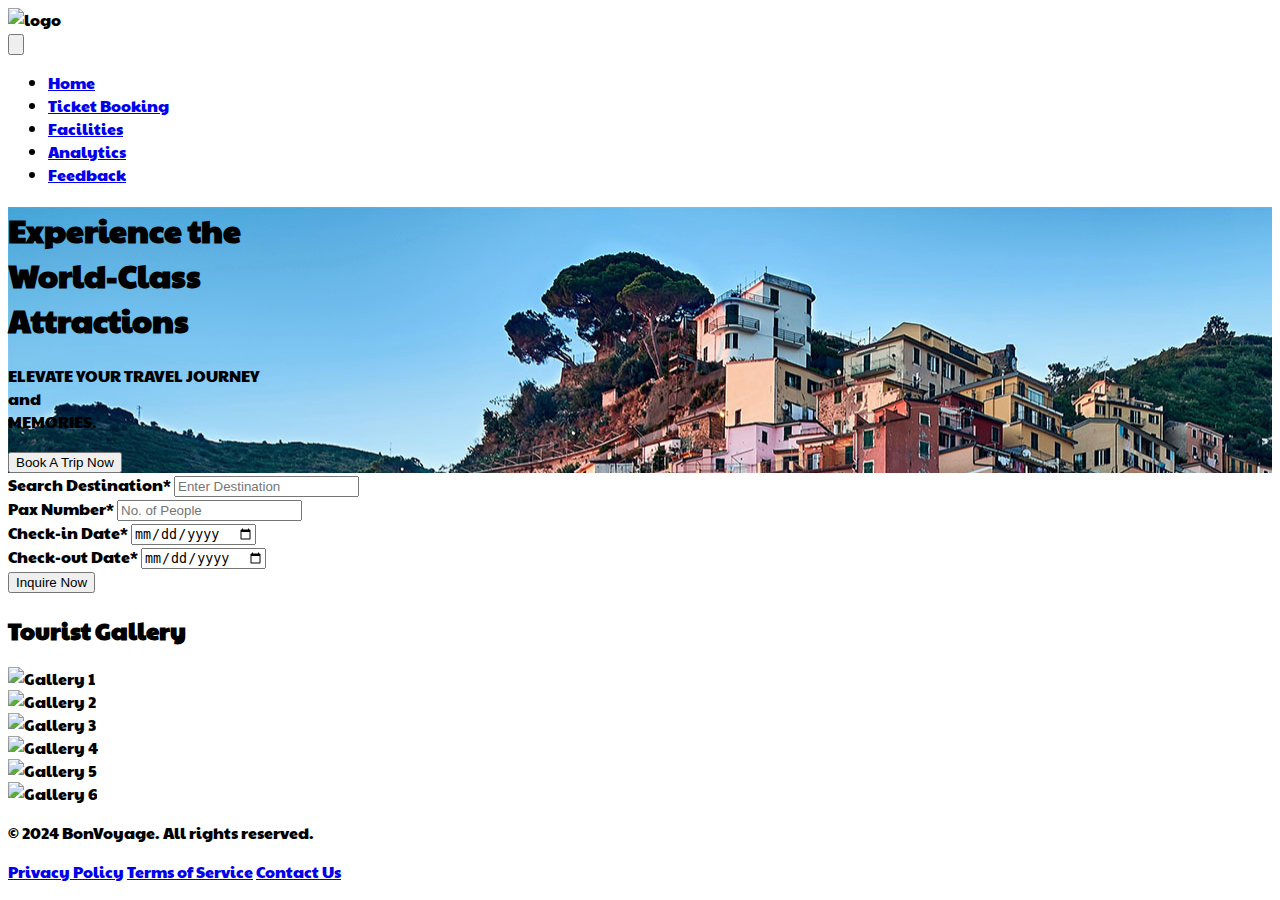
==== index.html @ ceb6a08d "ams init" ====
<!DOCTYPE html>
<html lang="en">

<head>
    <meta charset="UTF-8">
    <meta name="viewport" content="width=device-width, initial-scale=1.0">
    <meta name="description" content="BonVoyage Project">
    <title>BonVoyage | Attractions</title>
    <script src="https://cdn.tailwindcss.com"></script>
    <link href="https://fonts.googleapis.com/css2?family=Paytone+One&display=swap" rel="stylesheet">
    <style>
        body {
            font-family: 'Paytone One', sans-serif;
        }
    </style>
</head>

<body class="bg-gray-100">
    <!-- Header Section -->
    <div class="header-home">
        <header class="bg-white shadow ">
            <div class="container mx-auto px-6 py-4 flex justify-between items-center relative">
                <img src="logo.png" alt="logo" class="h-12">
                <div>
                    <button id="menu-toggle" class="block md:hidden text-gray-800 focus:outline-none">
                        <svg class="h-6 w-6" xmlns="http://www.w3.org/2000/svg" fill="none" viewBox="0 0 24 24"
                            stroke="currentColor">
                            <path stroke-linecap="round" stroke-linejoin="round" stroke-width="2"
                                d="M4 6h16M4 12h16M4 18h16" />
                        </svg>
                    </button>
                    <nav id="navbar"
                        class="hidden md:flex space-x-6 text-lg md:static absolute bg-white  w-ful md:w-auto shadow md:shadow-none z-10 -translate-x-full md:translate-x-0">
                        <ul class="flex flex-col md:flex-row md:space-x-6">
                            <li><a href="#" class="text-gray-800 hover:text-blue-500 block px-4 py-2">Home</a></li>
                            <li><a href="#" class="text-gray-800 hover:text-blue-500 block px-4 py-2">Ticket Booking</a>
                            </li>
                            <li><a href="#" class="text-gray-800 hover:text-blue-500 block px-4 py-2">Facilities</a>
                            </li>
                            <li><a href="#" class="text-gray-800 hover:text-blue-500 block px-4 py-2">Analytics</a></li>
                            <li><a href="#" class="text-gray-800 hover:text-blue-500 block px-4 py-2">Feedback</a></li>
                        </ul>
                    </nav>
                </div>
            </div>
        </header>

        <!-- Hero Section -->
        <div class="bg-cover bg-center h-screen" style="background-image: url('home_slider.jpg');">
            <div class="flex items-center justify-center h-full bg-black bg-opacity-50">
                <div class="text-center text-white">
                    <h1 class="text-5xl font-bold mb-4">Experience the<br>World-Class<br>Attractions</h1>
                    <p class="text-xl mb-6">ELEVATE YOUR TRAVEL JOURNEY<br>and<br>MEMORIES.</p>
                    <button class="bg-blue-500 hover:bg-blue-700 text-white font-bold py-2 px-4 rounded">Book A Trip
                        Now</button>
                </div>
            </div>
        </div>

    </div>

    <!-- Tour Search Section -->
    <section class="py-12">
        <div class="container mx-auto px-6">
            <form action="" class="bg-white shadow rounded-lg p-6 grid grid-cols-1 md:grid-cols-2 gap-6">
                <div>
                    <label for="destination" class="block text-sm font-medium text-gray-700">Search Destination*</label>
                    <input type="text" name="destination" id="destination" placeholder="Enter Destination"
                        class="mt-1 block w-full px-4 py-2 border border-gray-300 rounded-md shadow-sm focus:ring-blue-500 focus:border-blue-500">
                </div>
                <div>
                    <label for="people" class="block text-sm font-medium text-gray-700">Pax Number*</label>
                    <input type="number" name="people" id="people" placeholder="No. of People"
                        class="mt-1 block w-full px-4 py-2 border border-gray-300 rounded-md shadow-sm focus:ring-blue-500 focus:border-blue-500">
                </div>
                <div>
                    <label for="checkin" class="block text-sm font-medium text-gray-700">Check-in Date*</label>
                    <input type="date" name="checkin" id="checkin"
                        class="mt-1 block w-full px-4 py-2 border border-gray-300 rounded-md shadow-sm focus:ring-blue-500 focus:border-blue-500">
                </div>
                <div>
                    <label for="checkout" class="block text-sm font-medium text-gray-700">Check-out Date*</label>
                    <input type="date" name="checkout" id="checkout"
                        class="mt-1 block w-full px-4 py-2 border border-gray-300 rounded-md shadow-sm focus:ring-blue-500 focus:border-blue-500">
                </div>
                <div class="col-span-1 md:col-span-2 text-center">
                    <button type="submit"
                        class="bg-blue-500 hover:bg-blue-700 text-white font-bold py-2 px-4 rounded">Inquire
                        Now</button>
                </div>
            </form>
        </div>
    </section>

    <!-- Tourist Gallery Section -->
    <section class="py-12 bg-gray-50">
        <div class="container mx-auto px-6">
            <h2 class="text-3xl font-bold text-center mb-8">Tourist Gallery</h2>
            <div class="grid grid-cols-1 sm:grid-cols-2 md:grid-cols-3 gap-6">
                <div class="overflow-hidden rounded-lg shadow-lg">
                    <img src="gallery1.jpg" alt="Gallery 1" class="w-full h-64 object-cover">
                </div>
                <div class="overflow-hidden rounded-lg shadow-lg">
                    <img src="gallery2.jpg" alt="Gallery 2" class="w-full h-64 object-cover">
                </div>
                <div class="overflow-hidden rounded-lg shadow-lg">
                    <img src="gallery3.jpg" alt="Gallery 3" class="w-full h-64 object-cover">
                </div>
                <div class="overflow-hidden rounded-lg shadow-lg">
                    <img src="gallery4.jpg" alt="Gallery 4" class="w-full h-64 object-cover">
                </div>
                <div class="overflow-hidden rounded-lg shadow-lg">
                    <img src="gallery5.jpg" alt="Gallery 5" class="w-full h-64 object-cover">
                </div>
                <div class="overflow-hidden rounded-lg shadow-lg">
                    <img src="gallery6.jpg" alt="Gallery 6" class="w-full h-64 object-cover">
                </div>
            </div>
        </div>
    </section>

    <!-- Footer Section -->
    <footer class="bg-gray-800 py-6">
        <div class="container mx-auto px-6 text-center text-white">
            <p>&copy; 2024 BonVoyage. All rights reserved.</p>
            <div class="mt-4 flex justify-center space-x-4">
                <a href="#" class="text-gray-400 hover:text-white">Privacy Policy</a>
                <a href="#" class="text-gray-400 hover:text-white">Terms of Service</a>
                <a href="#" class="text-gray-400 hover:text-white">Contact Us</a>
            </div>
        </div>
    </footer>

    <script>
        const menuToggle = document.getElementById('menu-toggle');
        const navbar = document.getElementById('navbar');

        menuToggle.addEventListener('click', () => {
            navbar.classList.toggle('hidden');
        });
    </script>
</body>

</html>
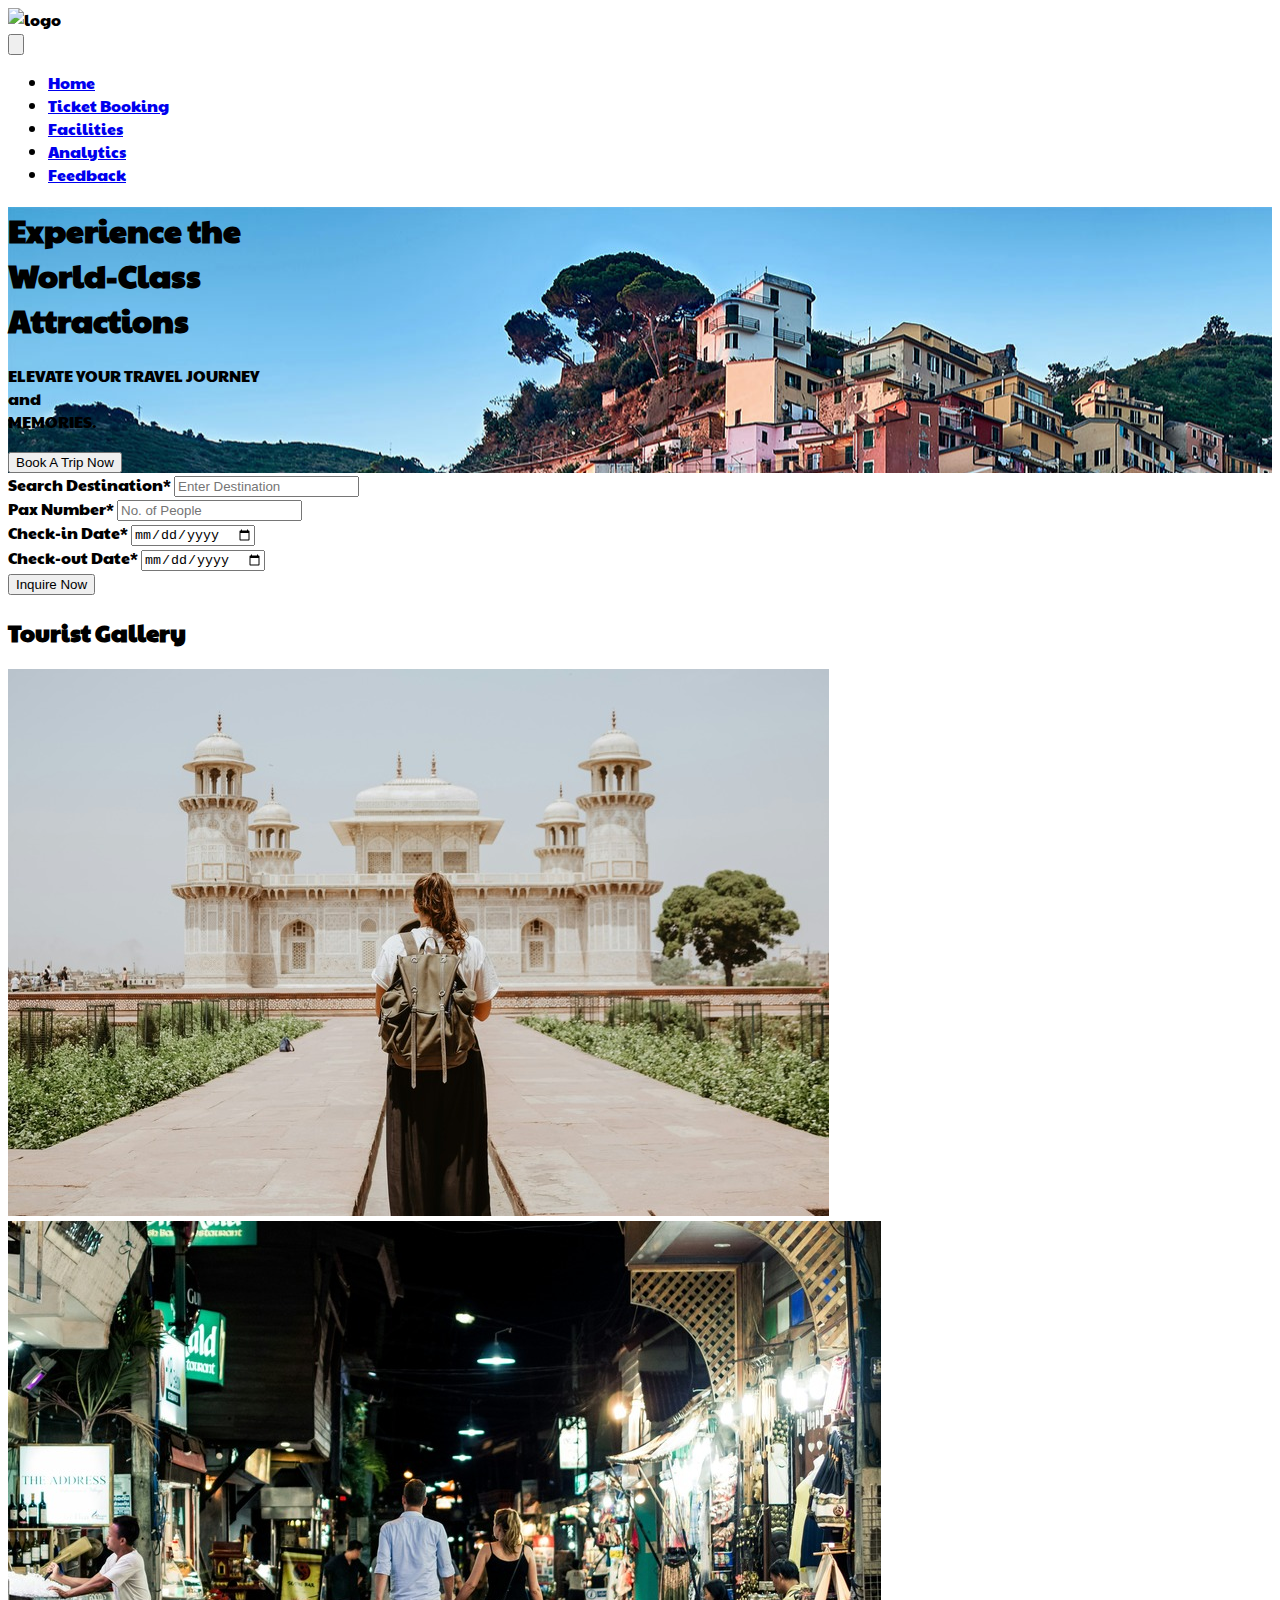
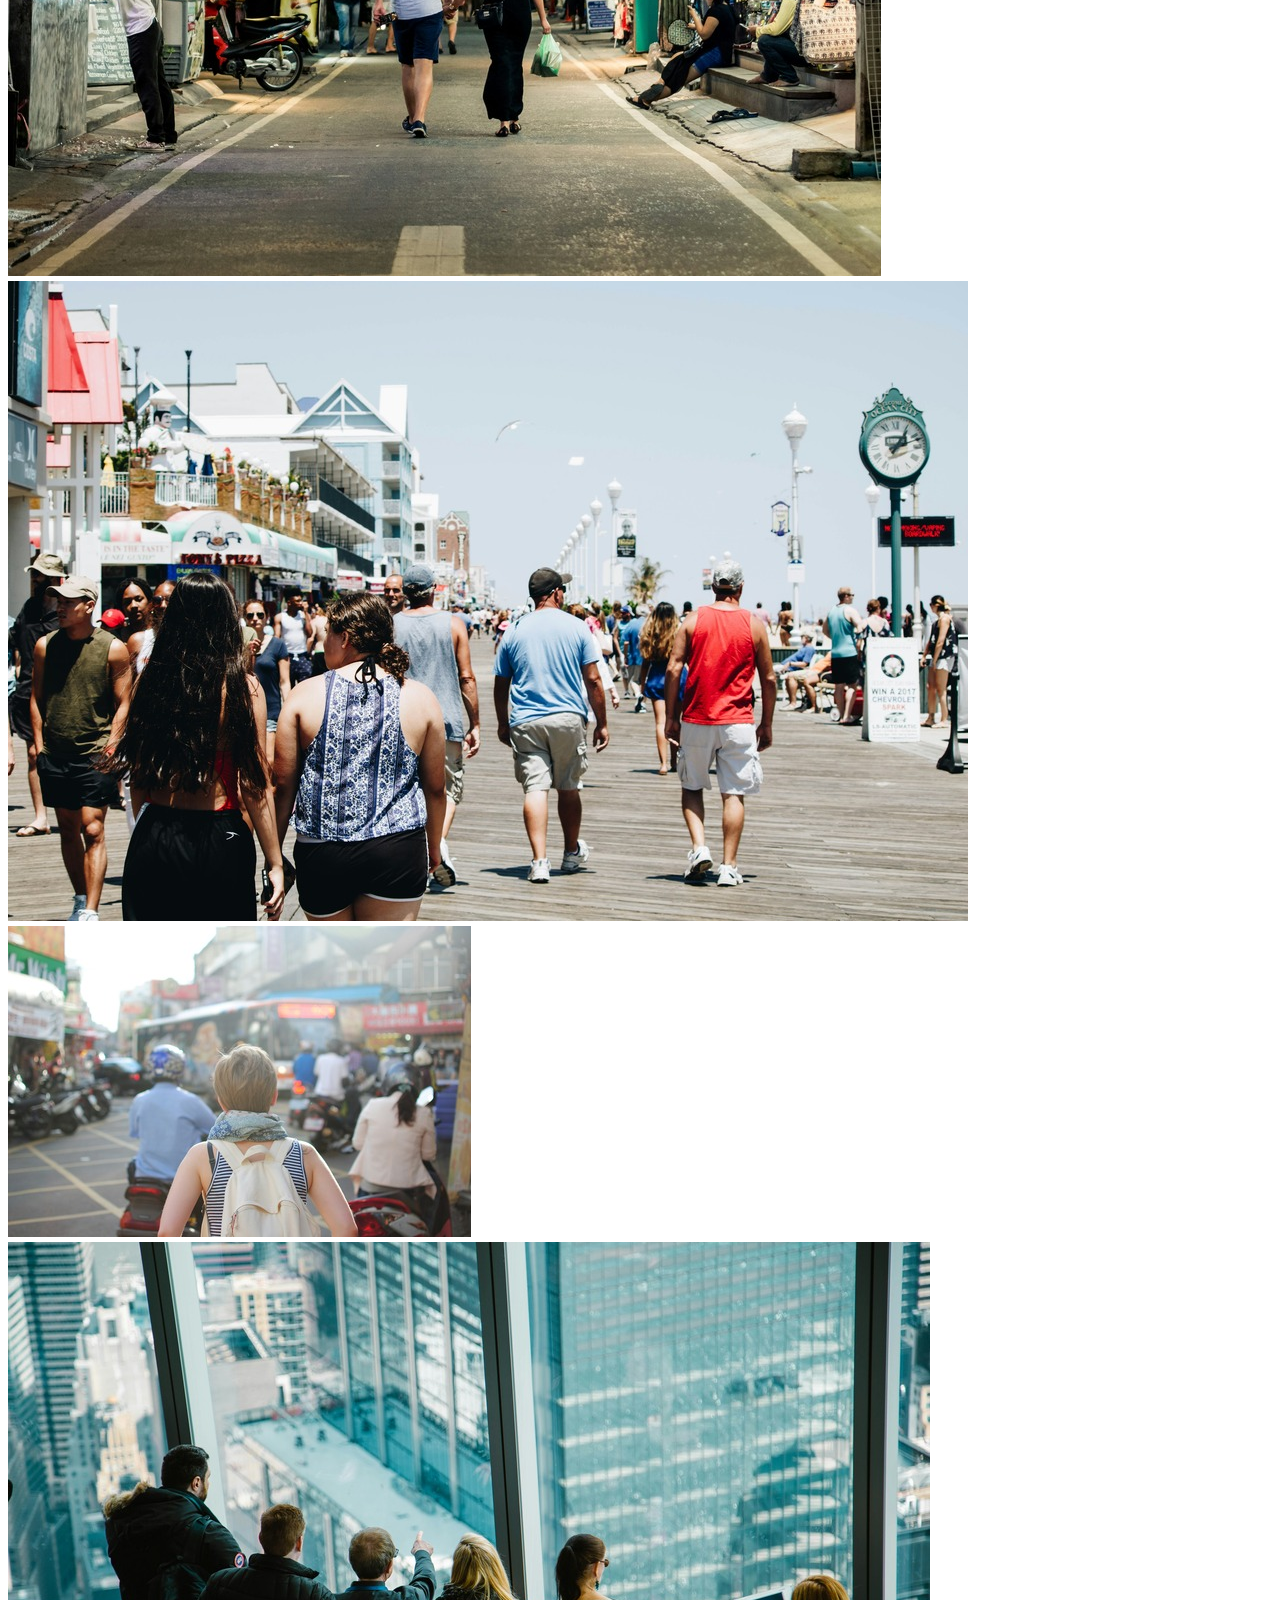
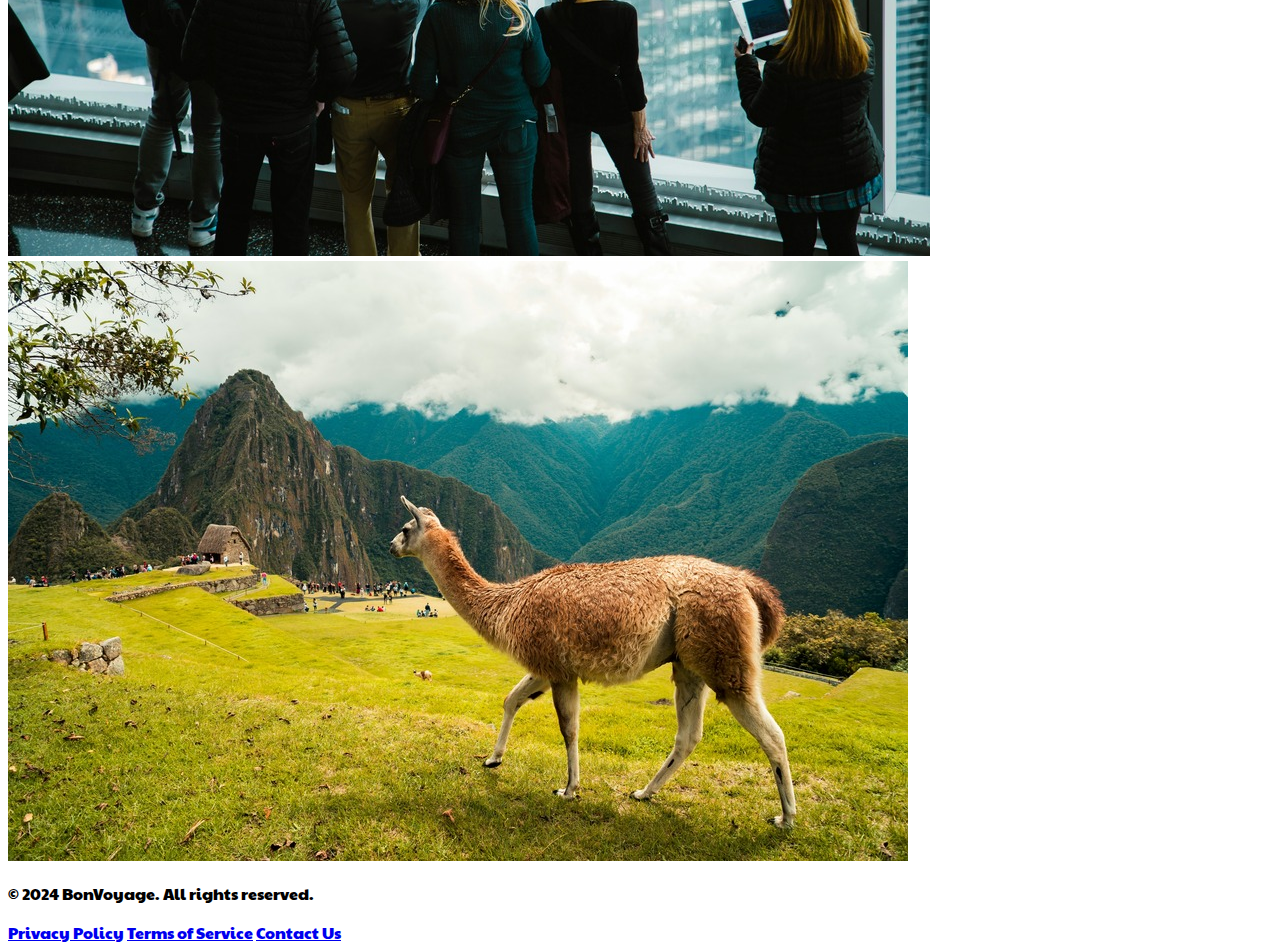
==== commit 2c566f43: "added gallery images" ====
--- a/index.html
+++ b/index.html
@@ -98,22 +98,22 @@
             <h2 class="text-3xl font-bold text-center mb-8">Tourist Gallery</h2>
             <div class="grid grid-cols-1 sm:grid-cols-2 md:grid-cols-3 gap-6">
                 <div class="overflow-hidden rounded-lg shadow-lg">
-                    <img src="gallery1.jpg" alt="Gallery 1" class="w-full h-64 object-cover">
+                    <img src="assets/gallery1.jpg" alt="Gallery 1" class="w-full h-64 object-cover">
                 </div>
                 <div class="overflow-hidden rounded-lg shadow-lg">
-                    <img src="gallery2.jpg" alt="Gallery 2" class="w-full h-64 object-cover">
+                    <img src="assets/gallery2.jpg" alt="Gallery 2" class="w-full h-64 object-cover">
                 </div>
                 <div class="overflow-hidden rounded-lg shadow-lg">
-                    <img src="gallery3.jpg" alt="Gallery 3" class="w-full h-64 object-cover">
+                    <img src="assets/gallery3.jpg" alt="Gallery 3" class="w-full h-64 object-cover">
                 </div>
                 <div class="overflow-hidden rounded-lg shadow-lg">
-                    <img src="gallery4.jpg" alt="Gallery 4" class="w-full h-64 object-cover">
+                    <img src="assets/gallery4.jpg" alt="Gallery 4" class="w-full h-64 object-cover">
                 </div>
                 <div class="overflow-hidden rounded-lg shadow-lg">
-                    <img src="gallery5.jpg" alt="Gallery 5" class="w-full h-64 object-cover">
+                    <img src="assets/gallery5.jpg" alt="Gallery 5" class="w-full h-64 object-cover">
                 </div>
                 <div class="overflow-hidden rounded-lg shadow-lg">
-                    <img src="gallery6.jpg" alt="Gallery 6" class="w-full h-64 object-cover">
+                    <img src="assets/gallery6.jpg" alt="Gallery 6" class="w-full h-64 object-cover">
                 </div>
             </div>
         </div>
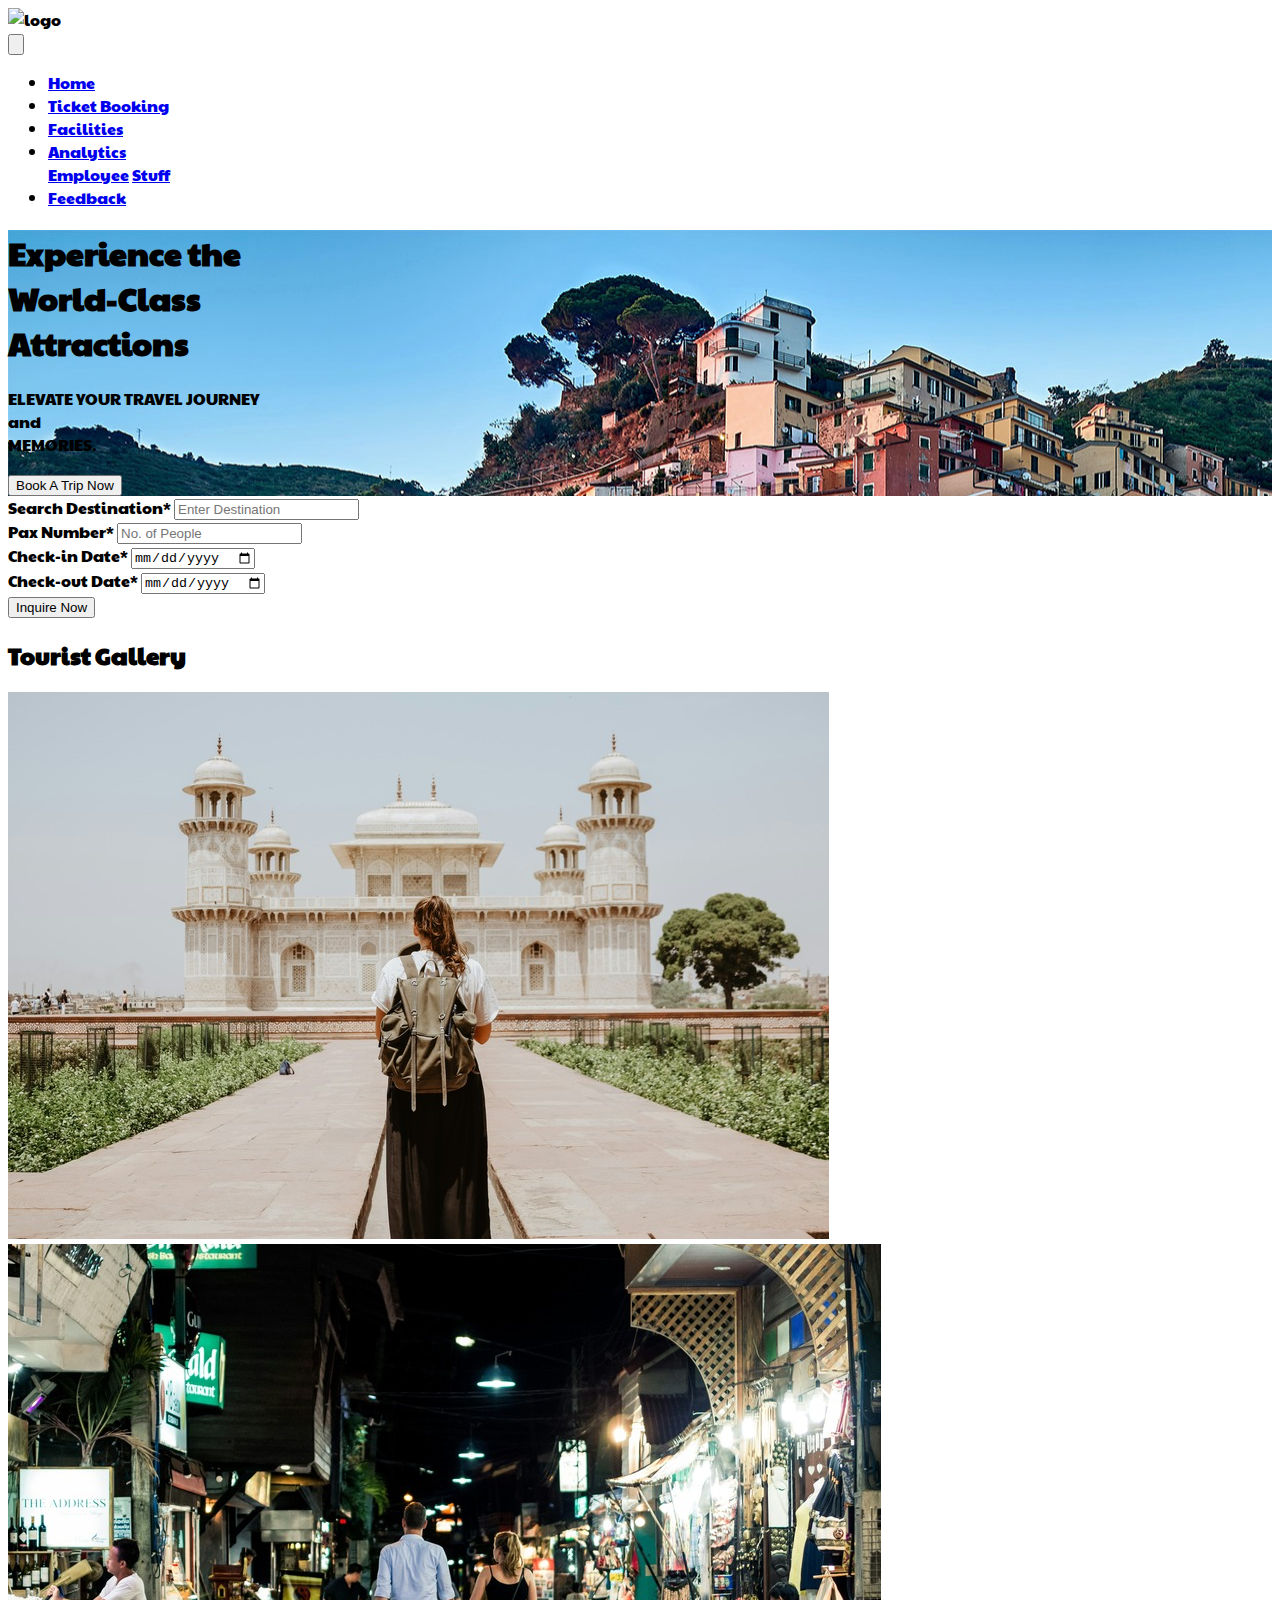
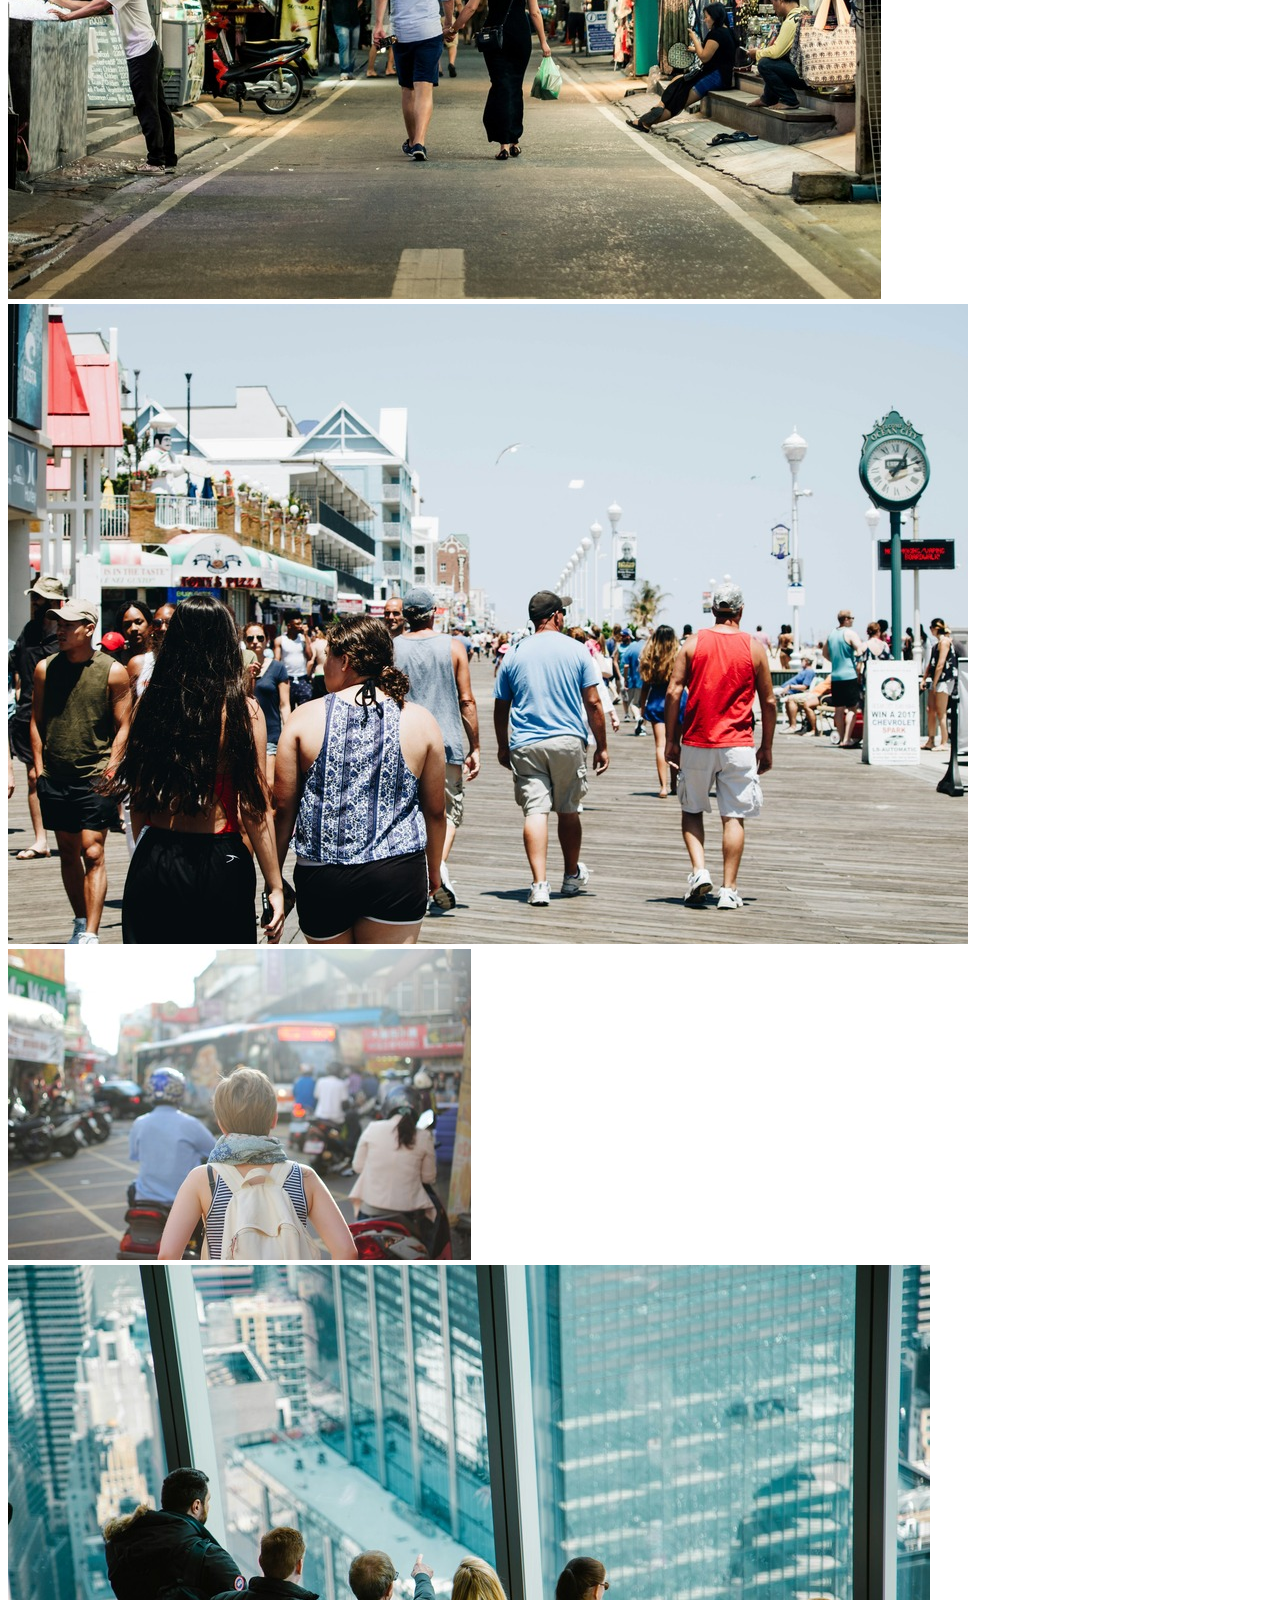
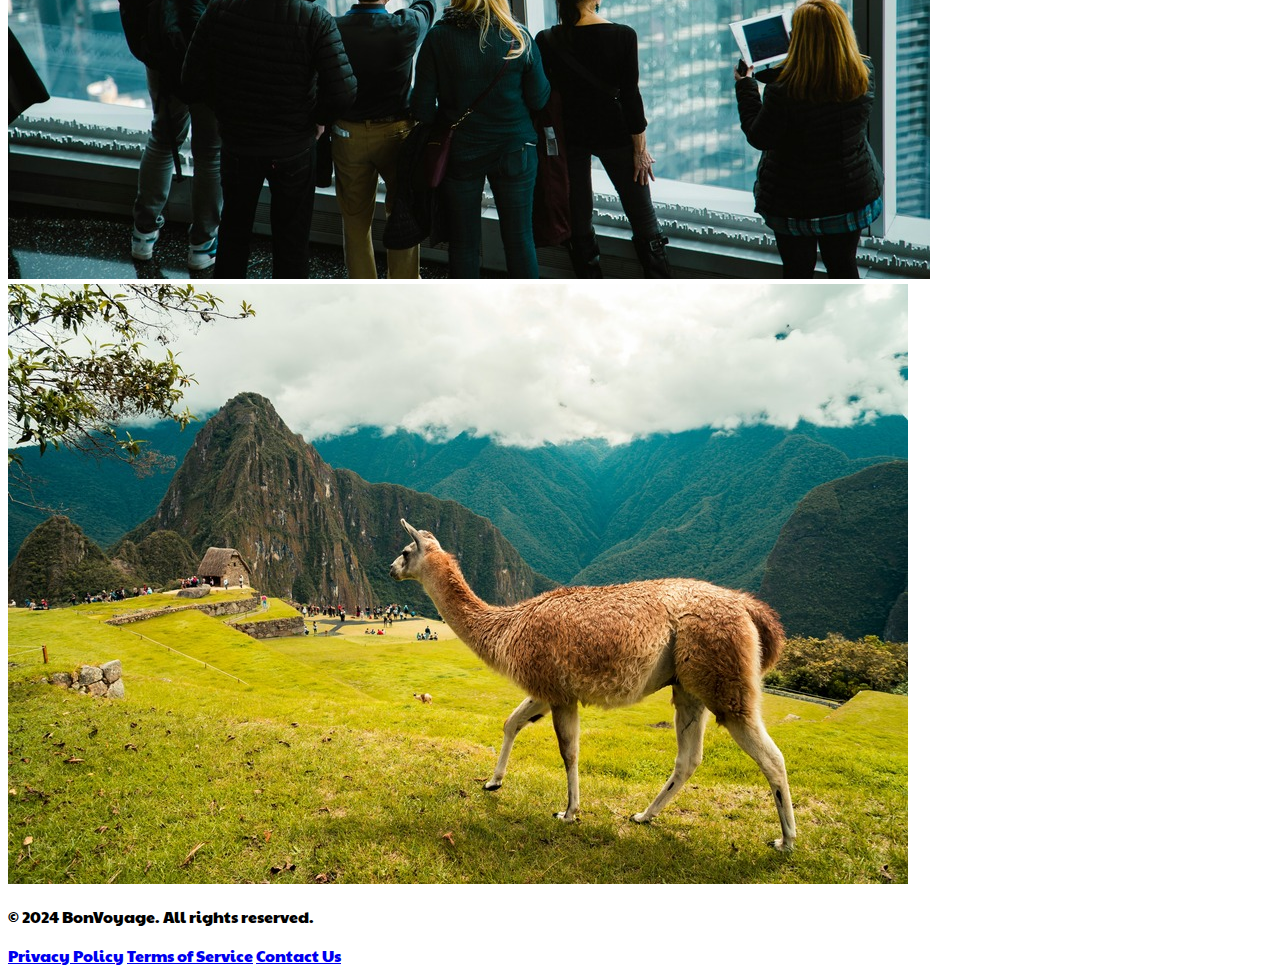
==== commit e5d35d82: "added pages and sys structure" ====
--- a/index.html
+++ b/index.html
@@ -32,13 +32,15 @@
                     <nav id="navbar"
                         class="hidden md:flex space-x-6 text-lg md:static absolute bg-white  w-ful md:w-auto shadow md:shadow-none z-10 -translate-x-full md:translate-x-0">
                         <ul class="flex flex-col md:flex-row md:space-x-6">
-                            <li><a href="#" class="text-gray-800 hover:text-blue-500 block px-4 py-2">Home</a></li>
-                            <li><a href="#" class="text-gray-800 hover:text-blue-500 block px-4 py-2">Ticket Booking</a>
+                            <li><a href="/" class="text-gray-800 hover:text-blue-500 block px-4 py-2">Home</a></li>
+                            <li><a href="/pages/ticket-booking.html" class="text-gray-800 hover:text-blue-500 block px-4 py-2">Ticket Booking</a>
                             </li>
-                            <li><a href="#" class="text-gray-800 hover:text-blue-500 block px-4 py-2">Facilities</a>
+                            <li><a href="/pages/facilities.html" class="text-gray-800 hover:text-blue-500 block px-4 py-2">Facilities</a>
                             </li>
-                            <li><a href="#" class="text-gray-800 hover:text-blue-500 block px-4 py-2">Analytics</a></li>
-                            <li><a href="#" class="text-gray-800 hover:text-blue-500 block px-4 py-2">Feedback</a></li>
+                            <li><a href="/pages/analytics.html" class="text-gray-800 hover:text-blue-500 block px-4 py-2">Analytics</a></li>
+                            <a href="/pages/employee.html" class="text-gray-800 hover:text-blue-500">Employee</a>
+                            <a href="/pages/stuff.html" class="text-gray-800 hover:text-blue-500">Stuff</a>
+                            <li><a href="/pages/feedback.html" class="text-gray-800 hover:text-blue-500 block px-4 py-2">Feedback</a></li>
                         </ul>
                     </nav>
                 </div>
@@ -131,14 +133,7 @@
         </div>
     </footer>
 
-    <script>
-        const menuToggle = document.getElementById('menu-toggle');
-        const navbar = document.getElementById('navbar');
-
-        menuToggle.addEventListener('click', () => {
-            navbar.classList.toggle('hidden');
-        });
-    </script>
+    <script src="/js/main.js"></script>
 </body>
 
 </html>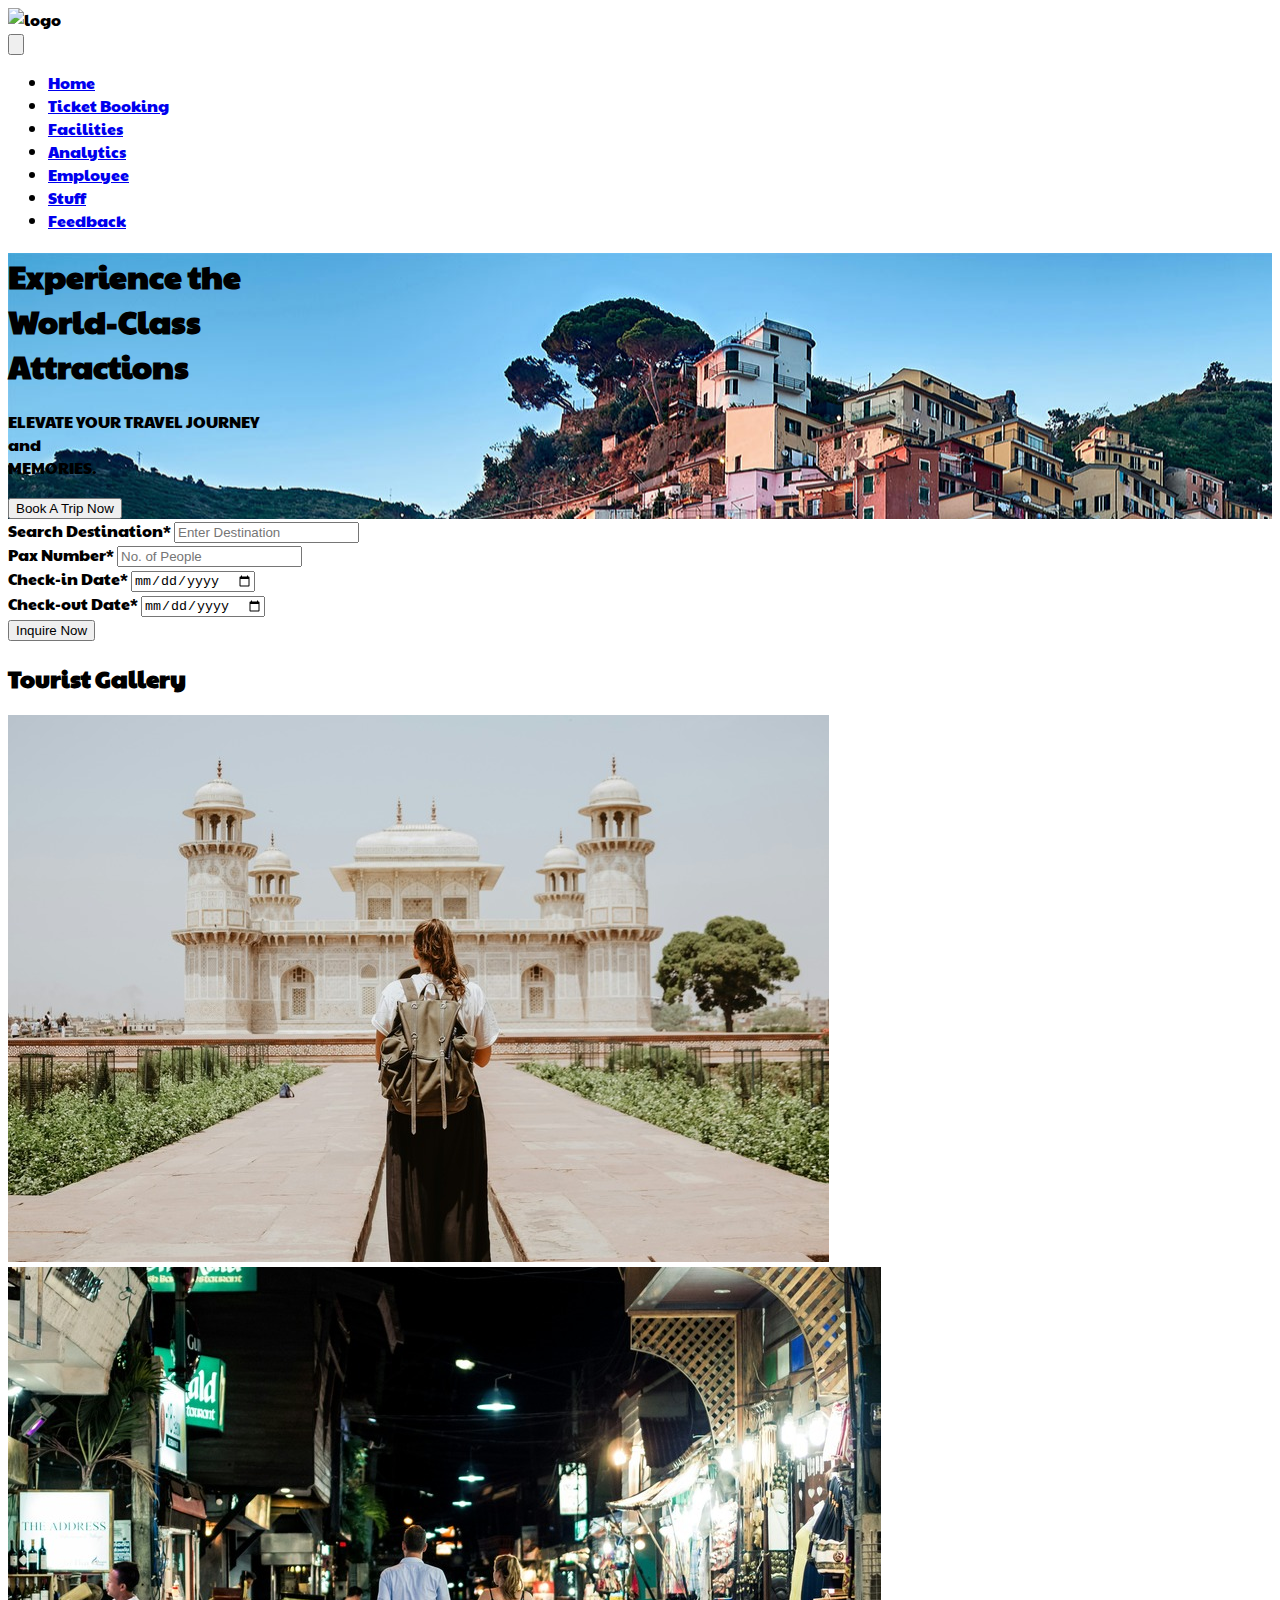
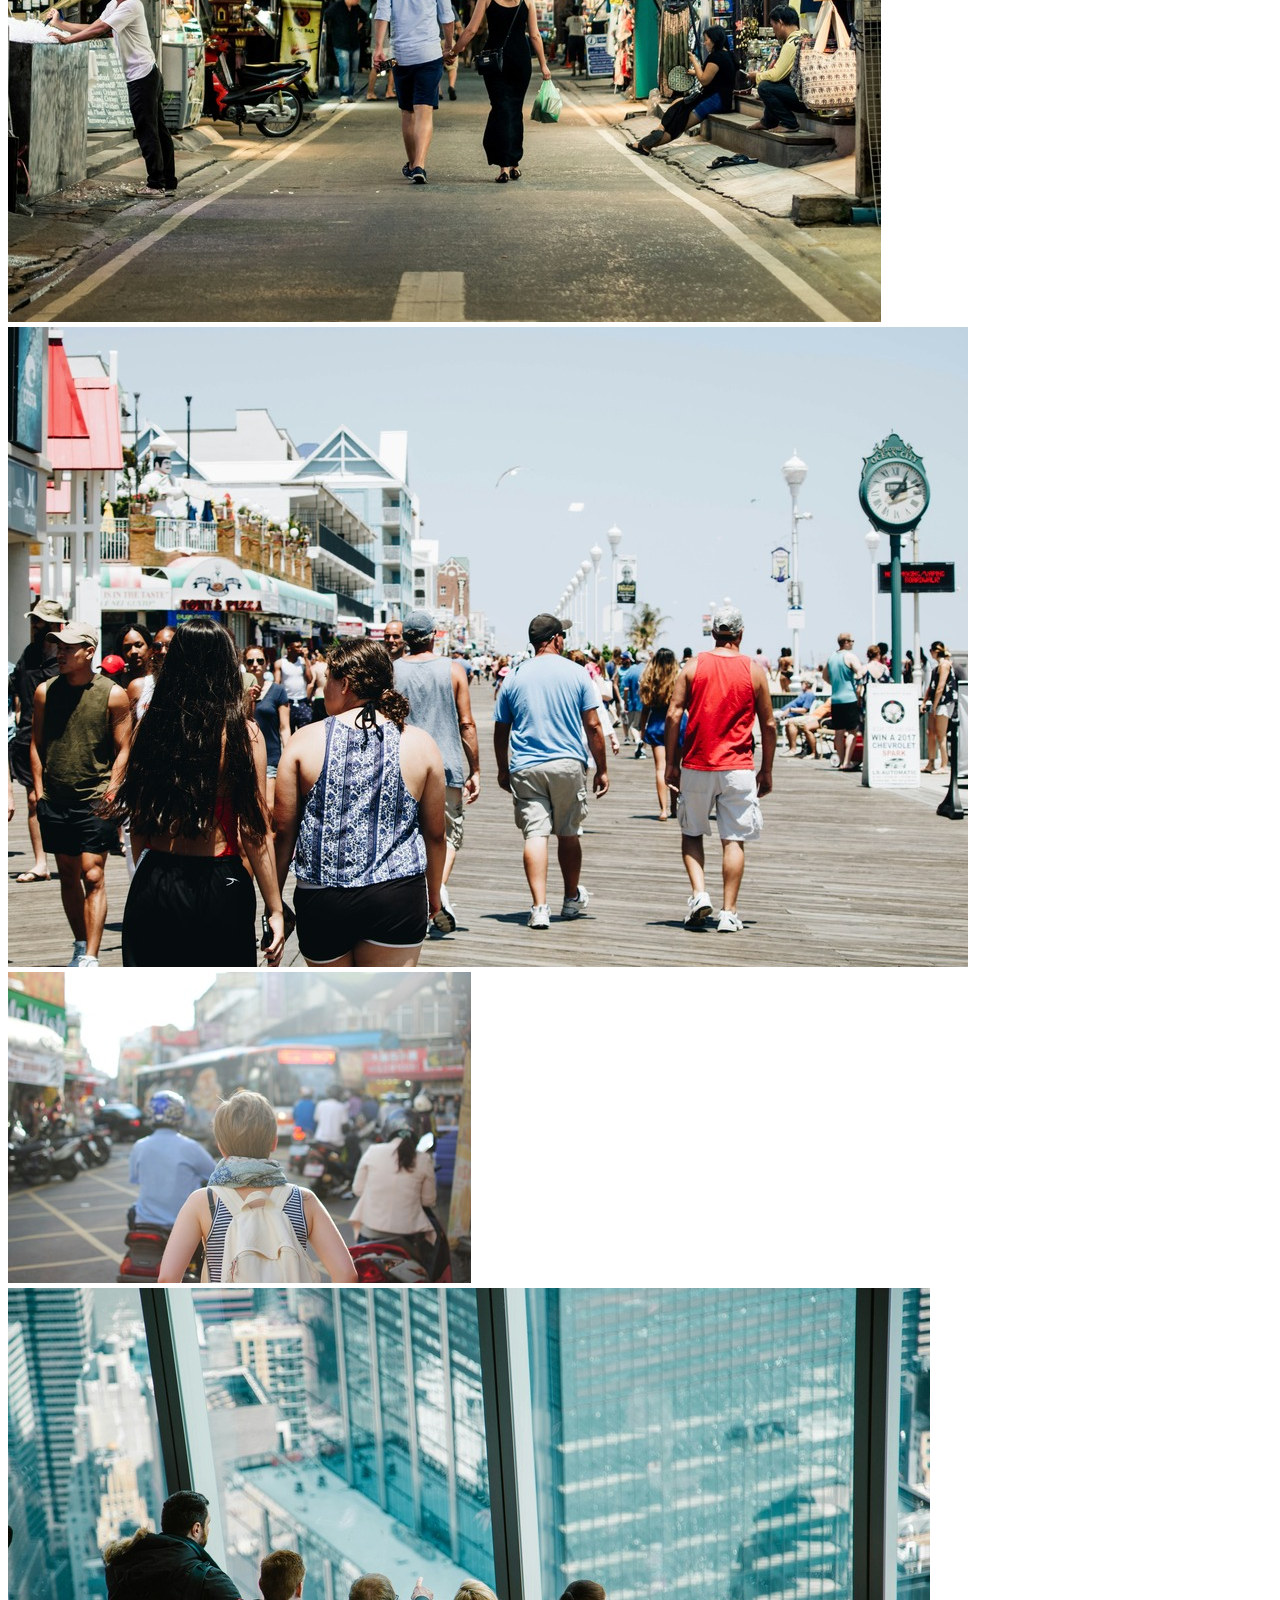
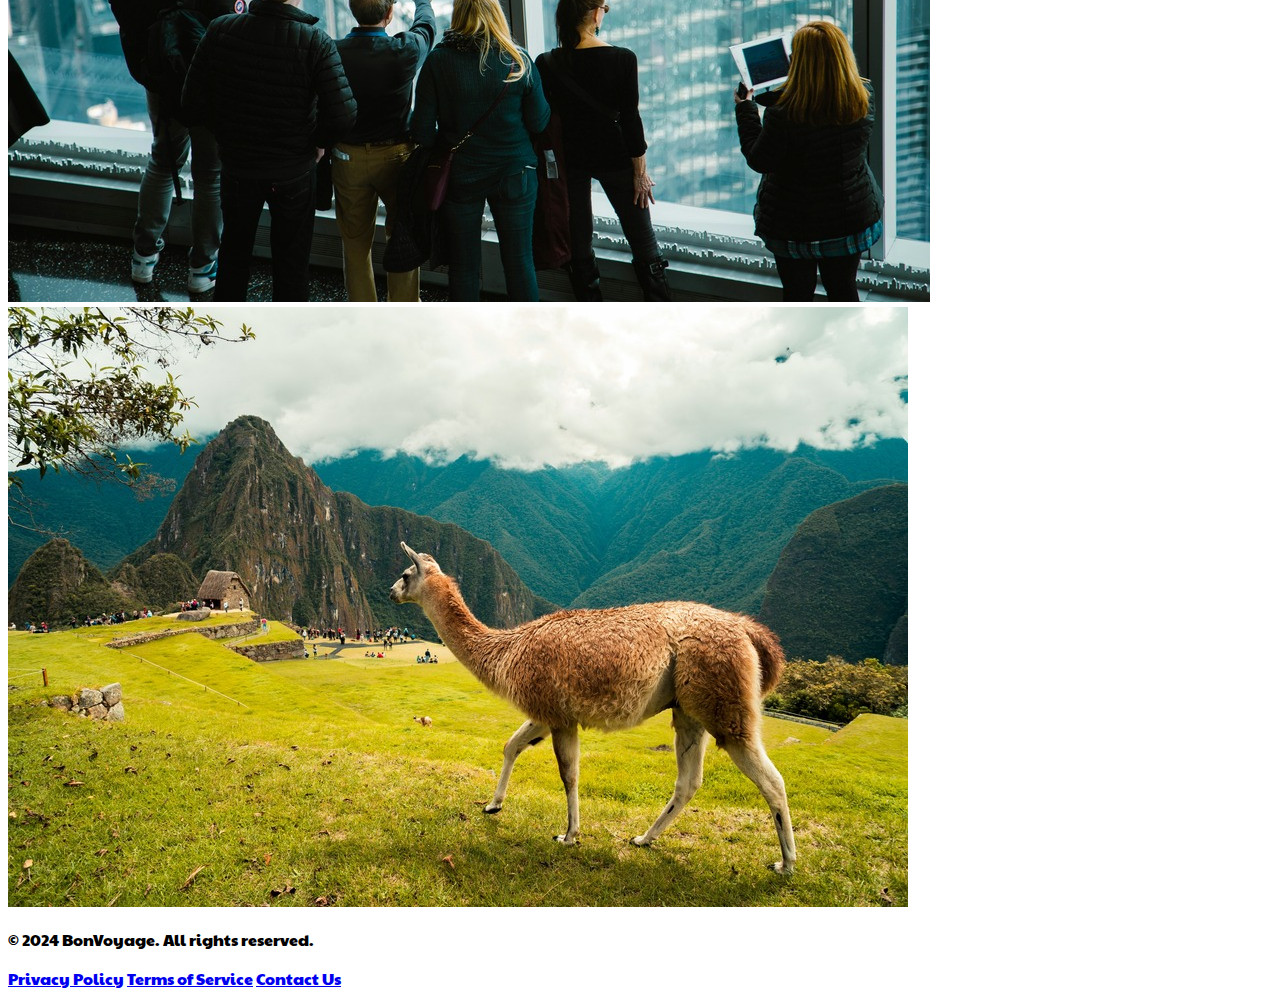
==== commit d45eb6b4: "added pages and sys structure" ====
--- a/index.html
+++ b/index.html
@@ -33,13 +33,11 @@
                         class="hidden md:flex space-x-6 text-lg md:static absolute bg-white  w-ful md:w-auto shadow md:shadow-none z-10 -translate-x-full md:translate-x-0">
                         <ul class="flex flex-col md:flex-row md:space-x-6">
                             <li><a href="/" class="text-gray-800 hover:text-blue-500 block px-4 py-2">Home</a></li>
-                            <li><a href="/pages/ticket-booking.html" class="text-gray-800 hover:text-blue-500 block px-4 py-2">Ticket Booking</a>
-                            </li>
-                            <li><a href="/pages/facilities.html" class="text-gray-800 hover:text-blue-500 block px-4 py-2">Facilities</a>
-                            </li>
+                            <li><a href="/pages/ticket-booking.html" class="text-gray-800 hover:text-blue-500 block px-4 py-2">Ticket Booking</a></li>
+                            <li><a href="/pages/facilities.html" class="text-gray-800 hover:text-blue-500 block px-4 py-2">Facilities</a></li>
                             <li><a href="/pages/analytics.html" class="text-gray-800 hover:text-blue-500 block px-4 py-2">Analytics</a></li>
-                            <a href="/pages/employee.html" class="text-gray-800 hover:text-blue-500">Employee</a>
-                            <a href="/pages/stuff.html" class="text-gray-800 hover:text-blue-500">Stuff</a>
+                            <li><a href="/pages/employee.html" class="text-gray-800 hover:text-blue-500  block px-4 py-2">Employee</a></li>
+                            <li><a href="/pages/stuff.html" class="text-gray-800 hover:text-blue-500  block px-4 py-2">Stuff</a></li>
                             <li><a href="/pages/feedback.html" class="text-gray-800 hover:text-blue-500 block px-4 py-2">Feedback</a></li>
                         </ul>
                     </nav>
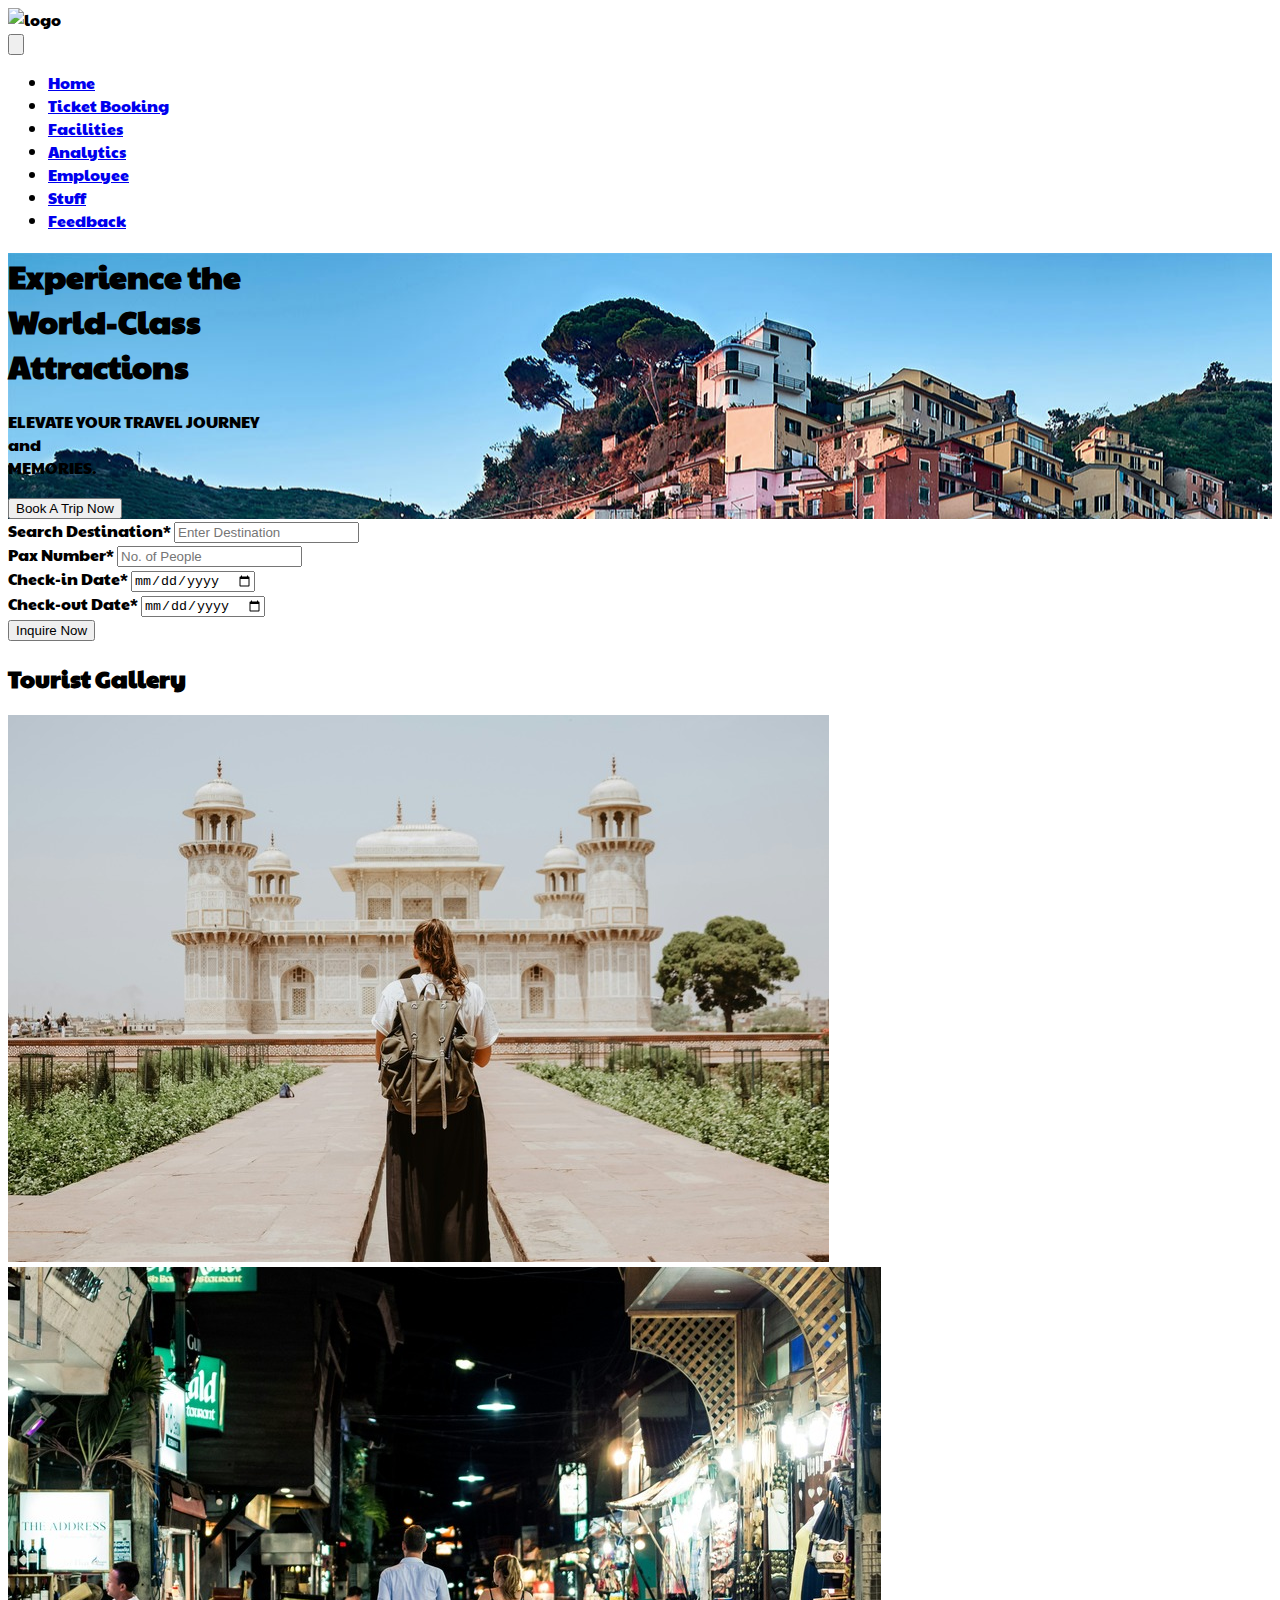
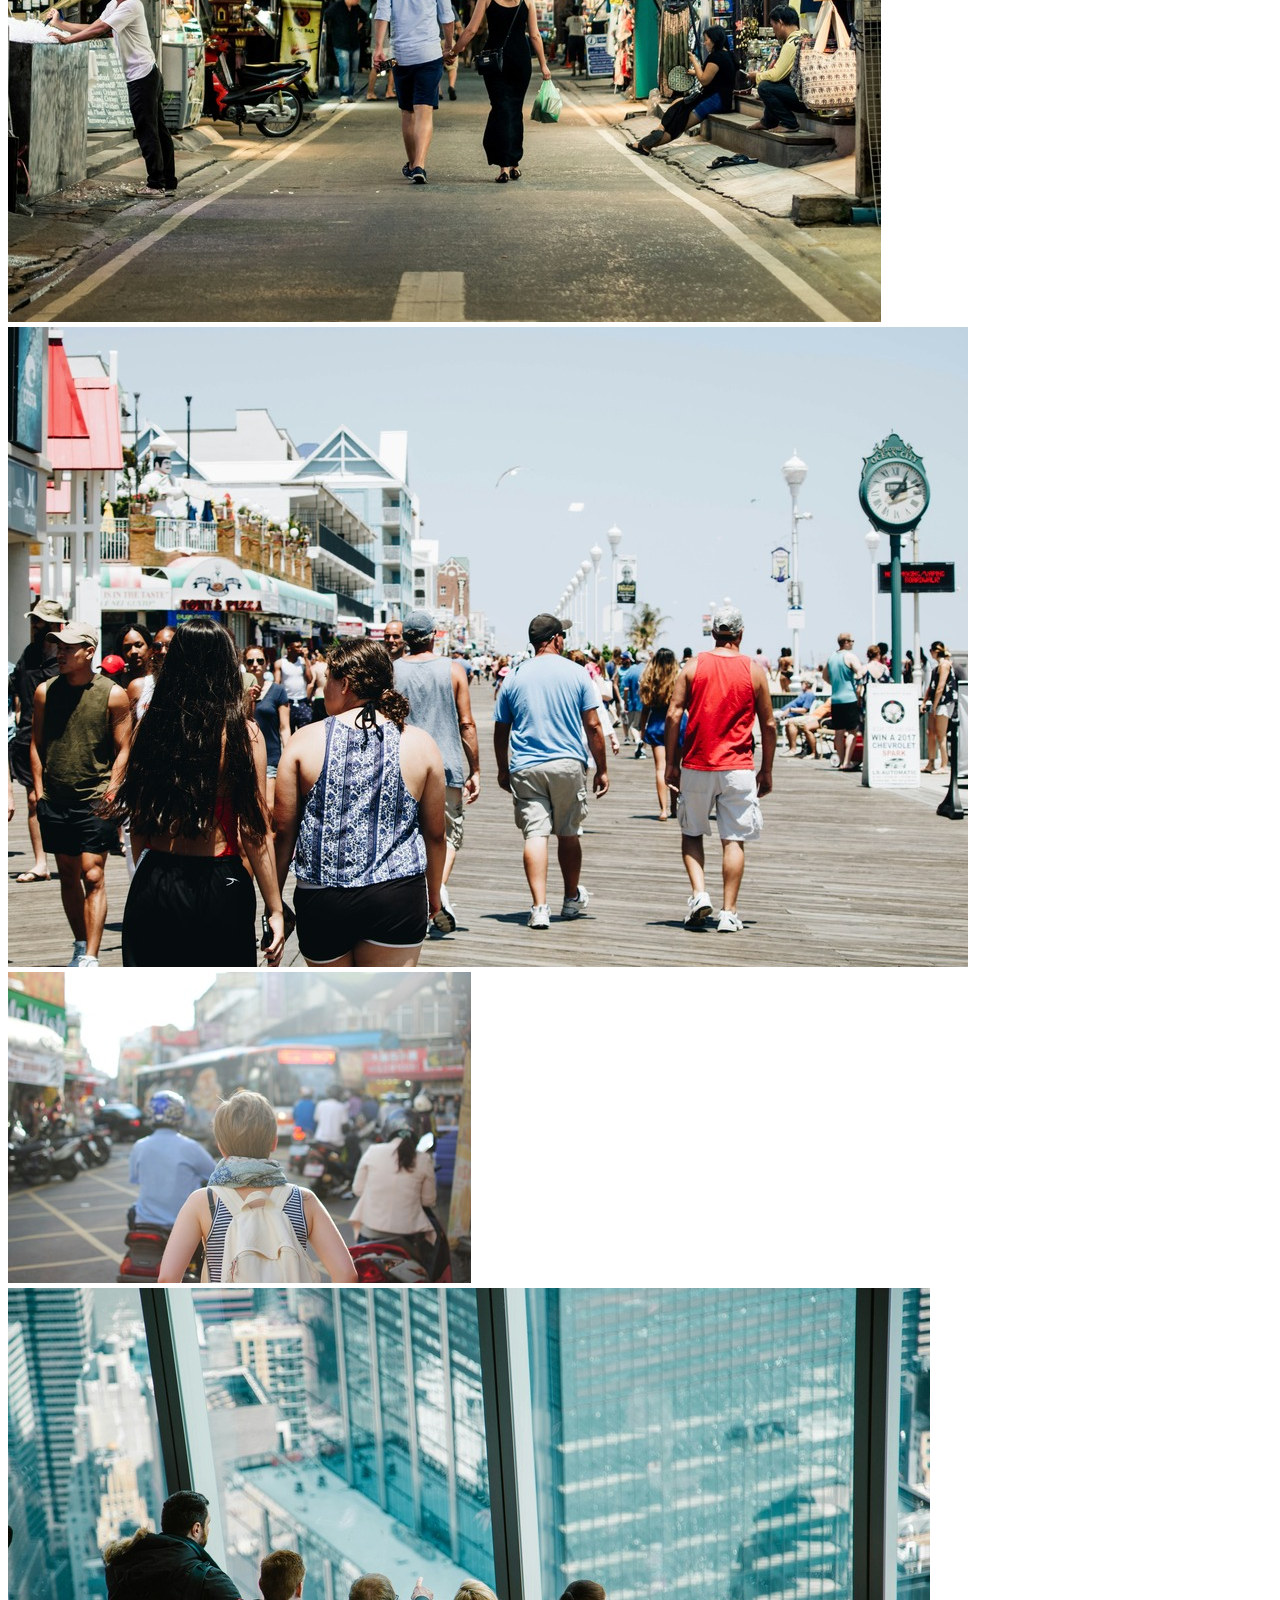
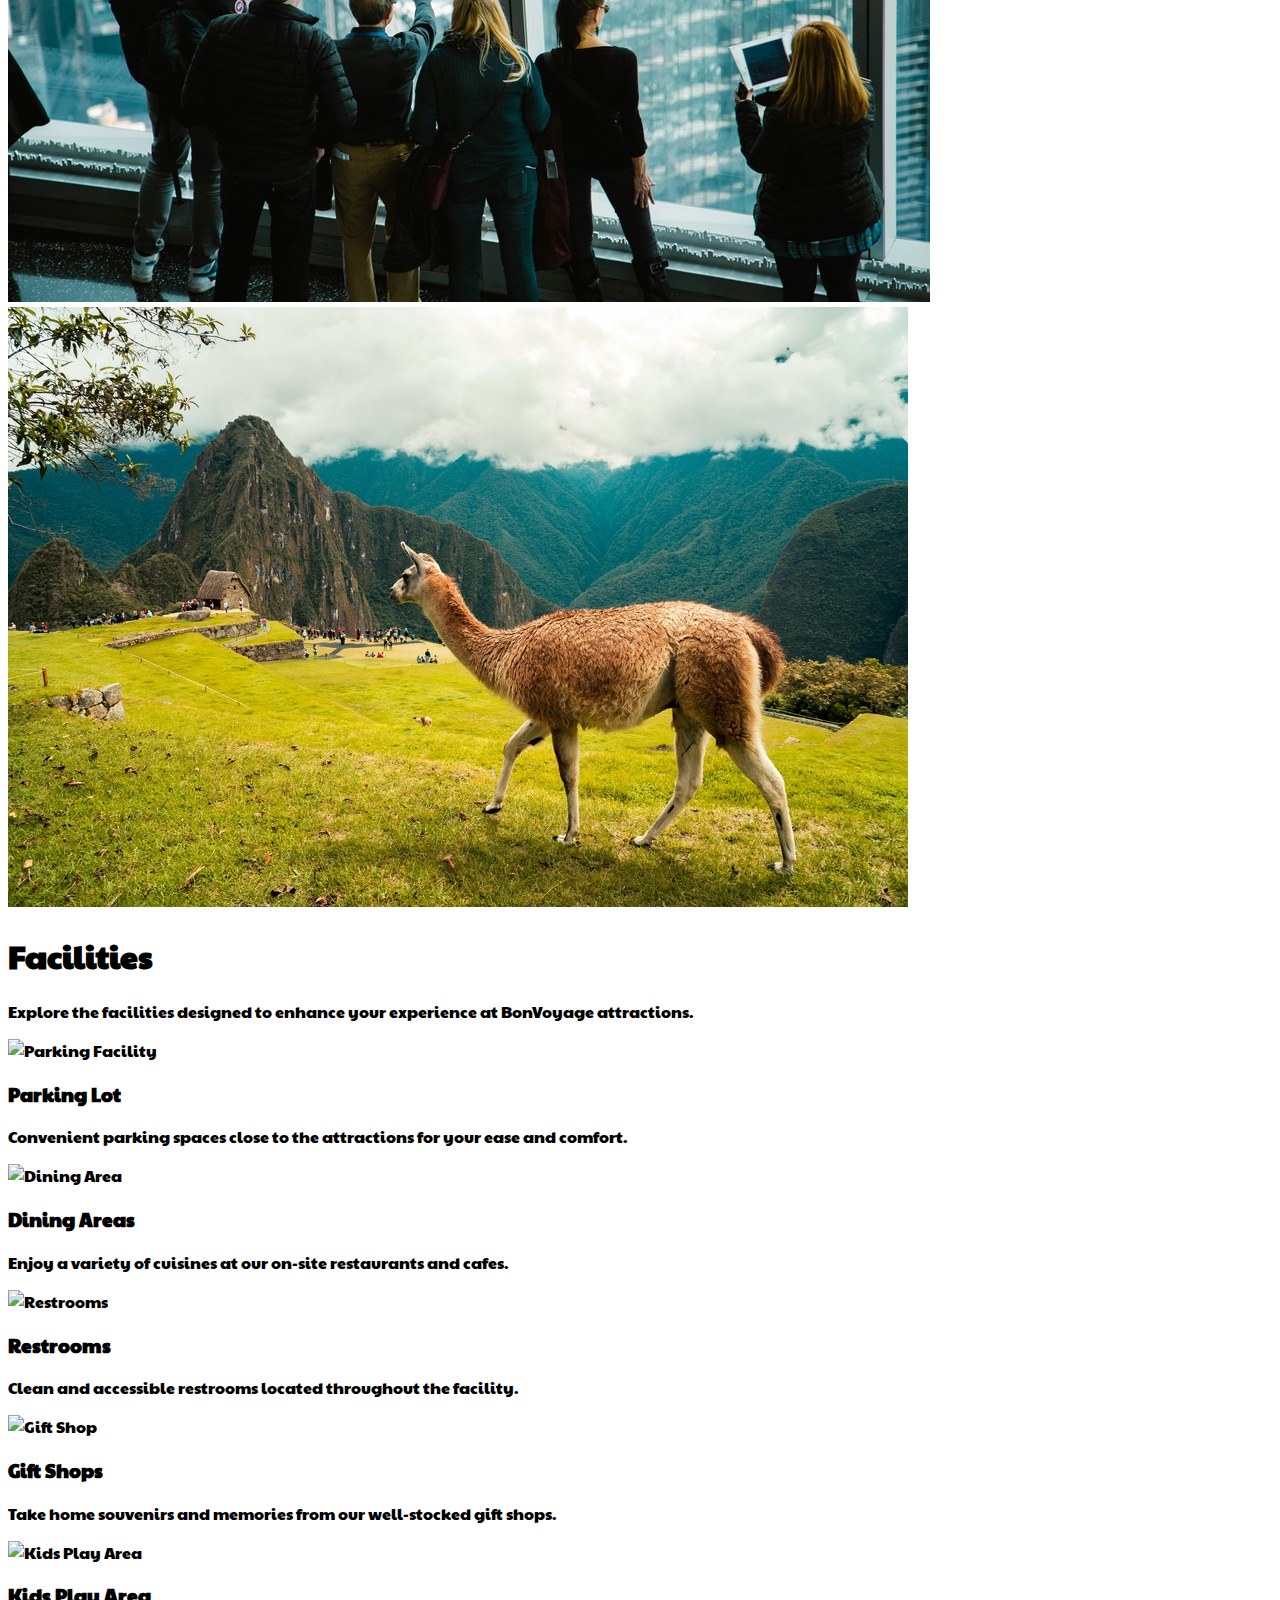
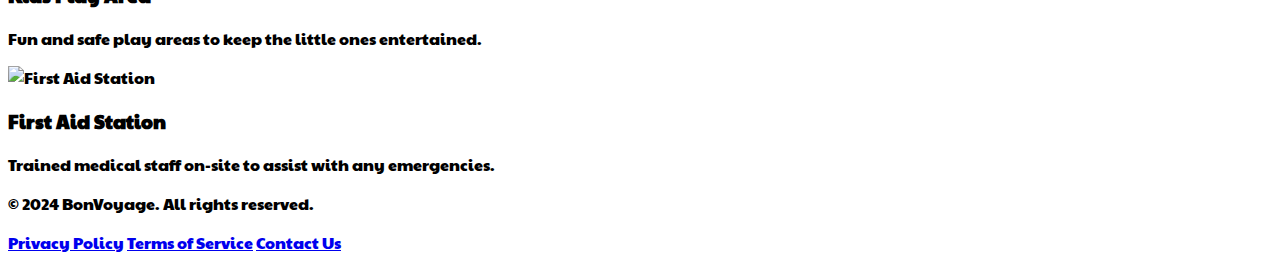
==== commit 7d6b08c5: "added facility section on index" ====
--- a/index.html
+++ b/index.html
@@ -119,6 +119,59 @@
         </div>
     </section>
 
+    <!-- Facilities Section -->
+    <section class="py-12">
+        <div class="container mx-auto px-6">
+            <h1 class="text-3xl font-bold text-center text-gray-800 mb-6">Facilities</h1>
+            <p class="text-center text-gray-600 mb-8">Explore the facilities designed to enhance your experience at
+                BonVoyage attractions.</p>
+    
+            <div class="grid grid-cols-1 md:grid-cols-2 lg:grid-cols-3 gap-6">
+                <!-- Facility Card Template -->
+                <div class="bg-white shadow rounded-lg p-4">
+                    <img src="/assets/facility1.jpg" alt="Parking Facility"
+                        class="w-full aspect-video object-cover rounded-t-lg">
+                    <h3 class="text-lg font-bold mt-4">Parking Lot</h3>
+                    <p class="text-gray-600 mt-2">Convenient parking spaces close to the attractions for your ease and
+                        comfort.</p>
+                </div>
+    
+                <div class="bg-white shadow rounded-lg p-4">
+                    <img src="/assets/facility2.jpg" alt="Dining Area"
+                        class="w-full aspect-video object-cover rounded-t-lg">
+                    <h3 class="text-lg font-bold mt-4">Dining Areas</h3>
+                    <p class="text-gray-600 mt-2">Enjoy a variety of cuisines at our on-site restaurants and cafes.</p>
+                </div>
+    
+                <div class="bg-white shadow rounded-lg p-4">
+                    <img src="/assets/facility3.jpg" alt="Restrooms" class="w-full aspect-video object-cover rounded-t-lg">
+                    <h3 class="text-lg font-bold mt-4">Restrooms</h3>
+                    <p class="text-gray-600 mt-2">Clean and accessible restrooms located throughout the facility.</p>
+                </div>
+    
+                <div class="bg-white shadow rounded-lg p-4">
+                    <img src="/assets/facility4.jpg" alt="Gift Shop" class="w-full aspect-video object-cover rounded-t-lg">
+                    <h3 class="text-lg font-bold mt-4">Gift Shops</h3>
+                    <p class="text-gray-600 mt-2">Take home souvenirs and memories from our well-stocked gift shops.</p>
+                </div>
+    
+                <div class="bg-white shadow rounded-lg p-4">
+                    <img src="/assets/facility5.jpg" alt="Kids Play Area"
+                        class="w-full aspect-video object-cover rounded-t-lg">
+                    <h3 class="text-lg font-bold mt-4">Kids Play Area</h3>
+                    <p class="text-gray-600 mt-2">Fun and safe play areas to keep the little ones entertained.</p>
+                </div>
+    
+                <div class="bg-white shadow rounded-lg p-4">
+                    <img src="/assets/facility6.jpg" alt="First Aid Station"
+                        class="w-full aspect-video object-cover rounded-t-lg">
+                    <h3 class="text-lg font-bold mt-4">First Aid Station</h3>
+                    <p class="text-gray-600 mt-2">Trained medical staff on-site to assist with any emergencies.</p>
+                </div>
+            </div>
+        </div>
+    </section>
+
     <!-- Footer Section -->
     <footer class="bg-gray-800 py-6">
         <div class="container mx-auto px-6 text-center text-white">
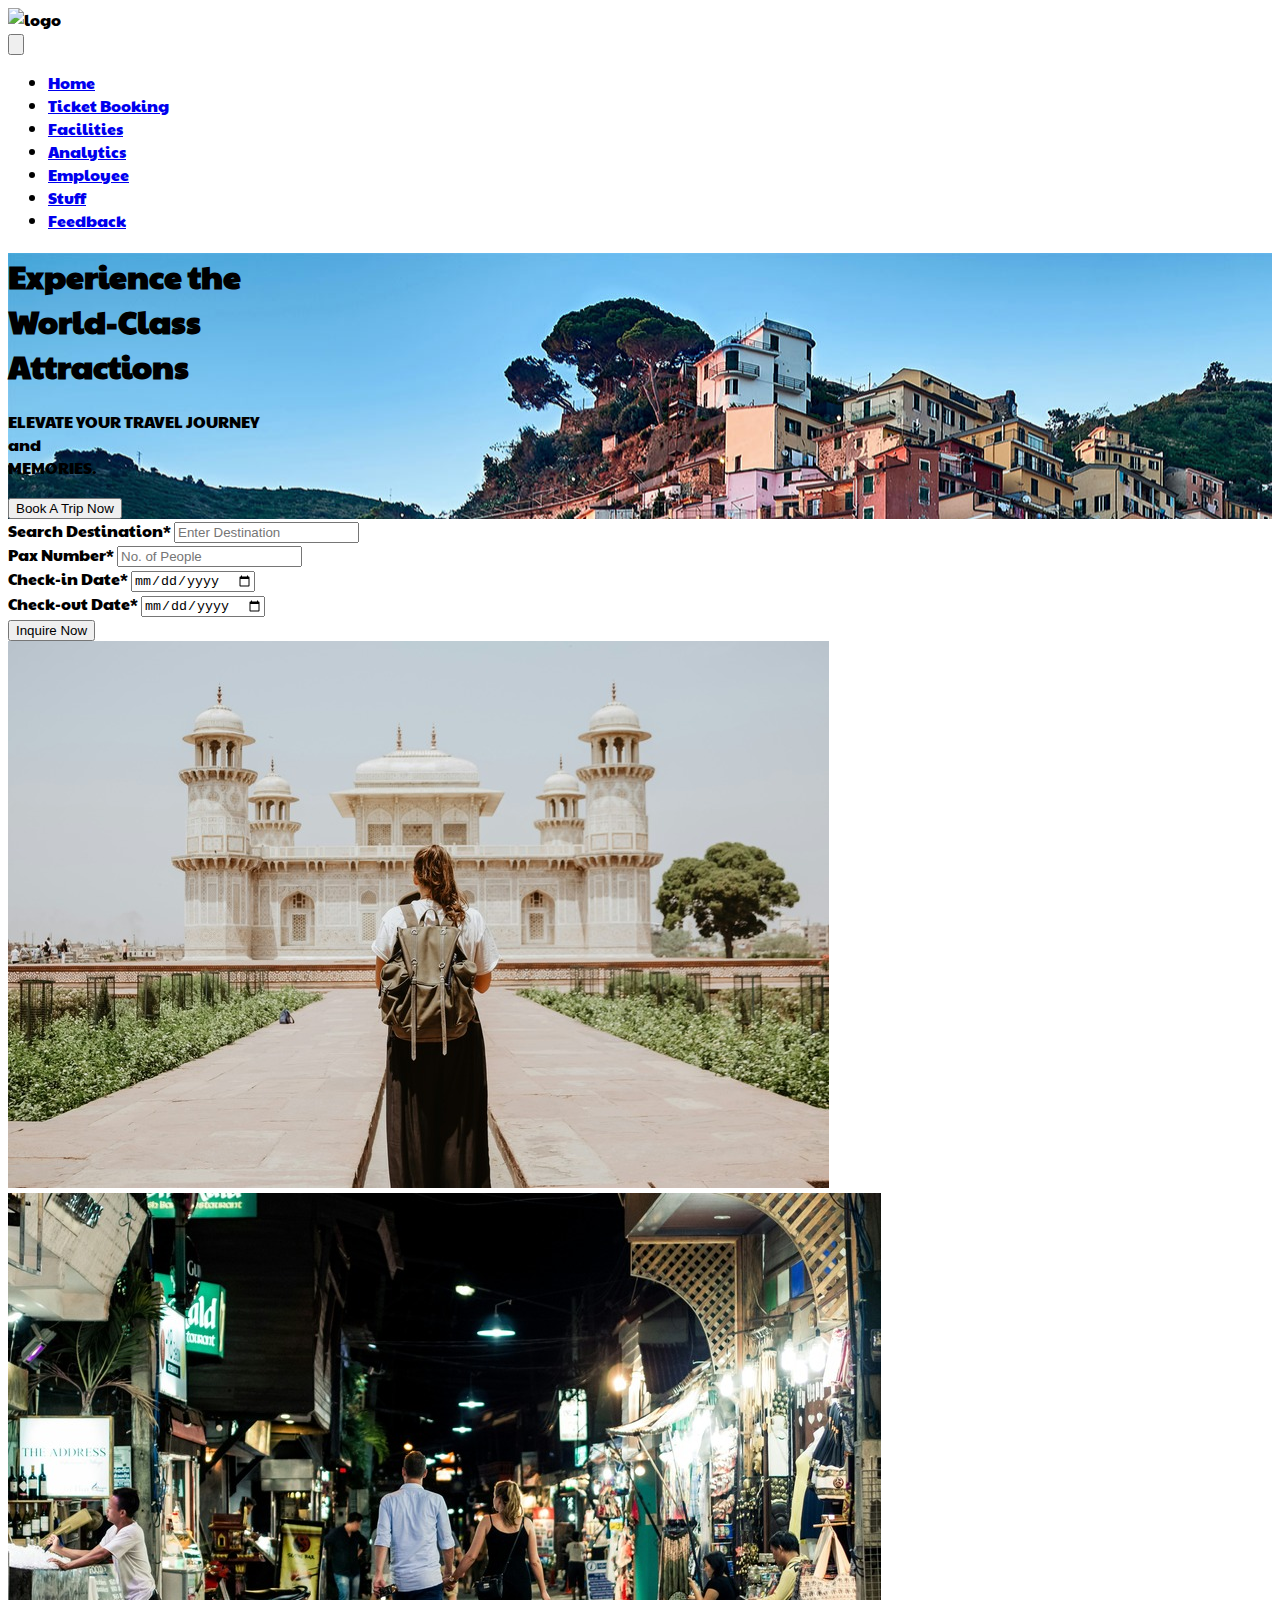
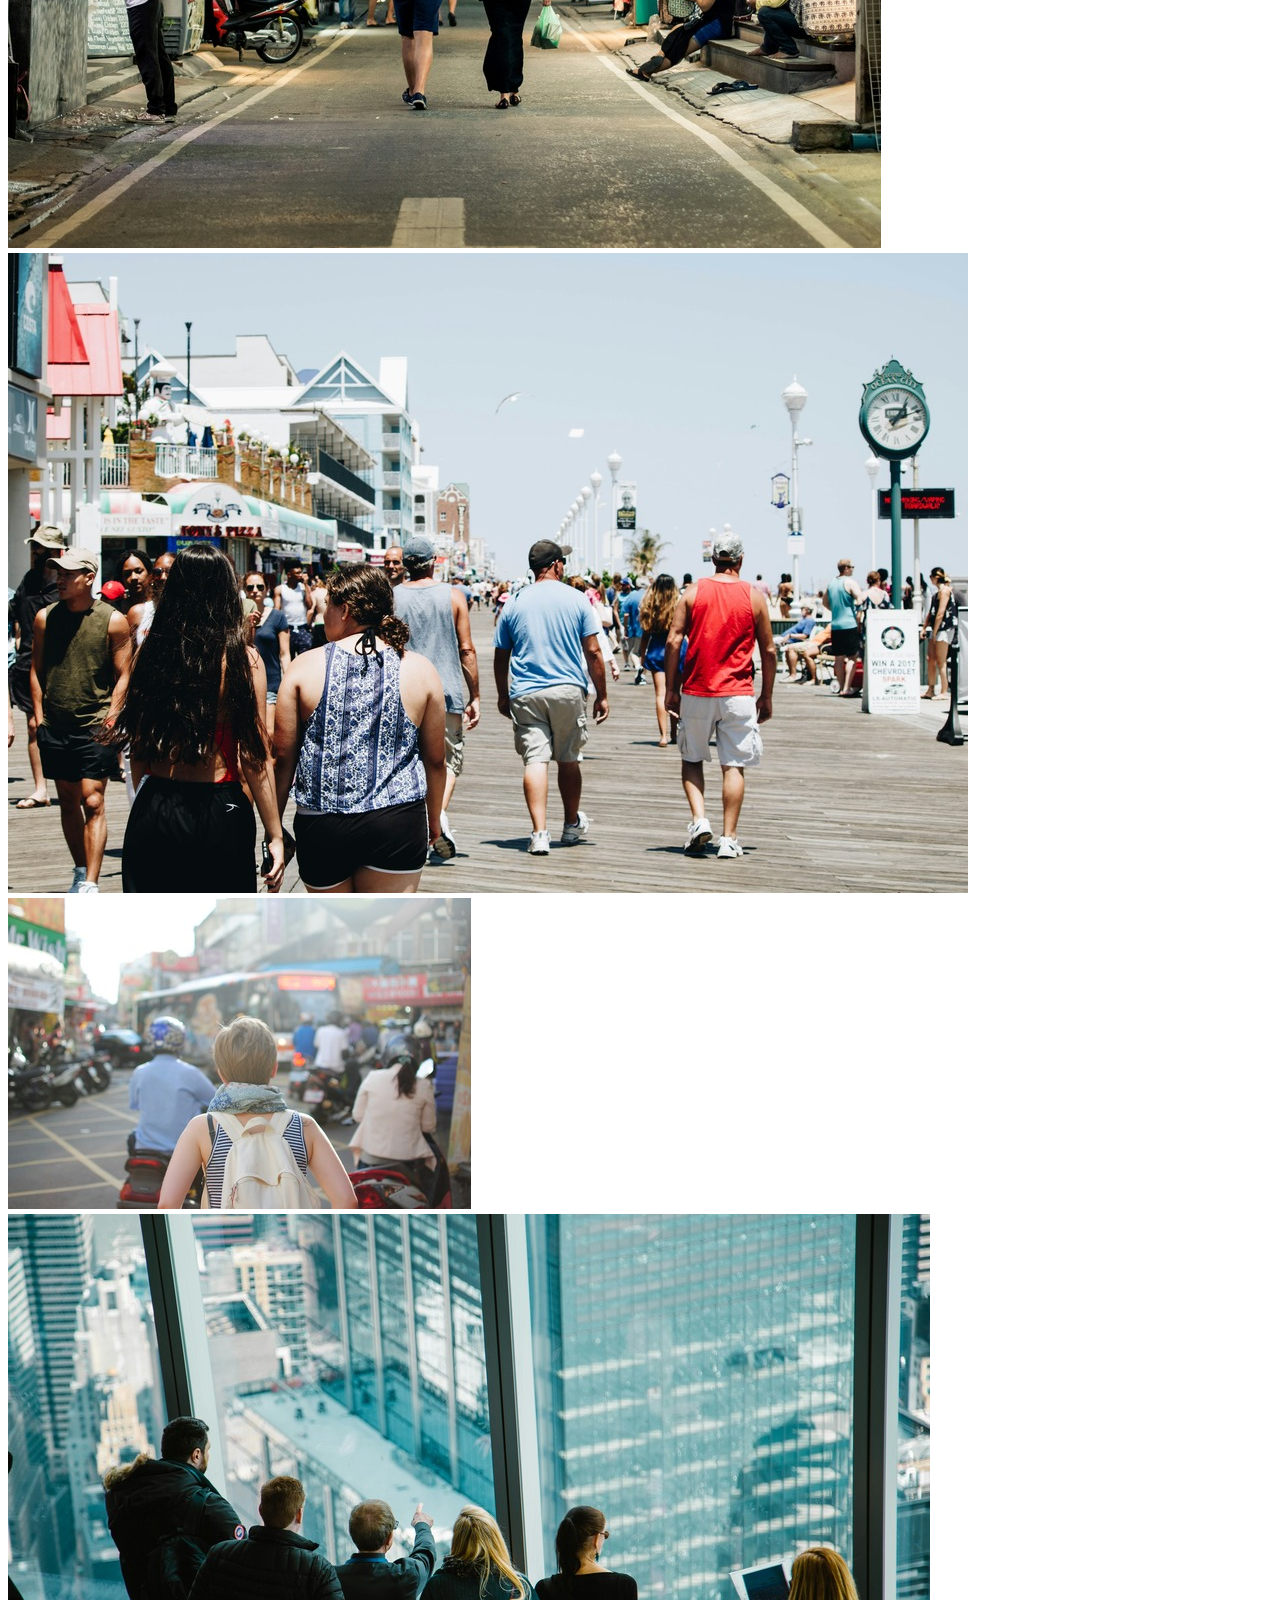
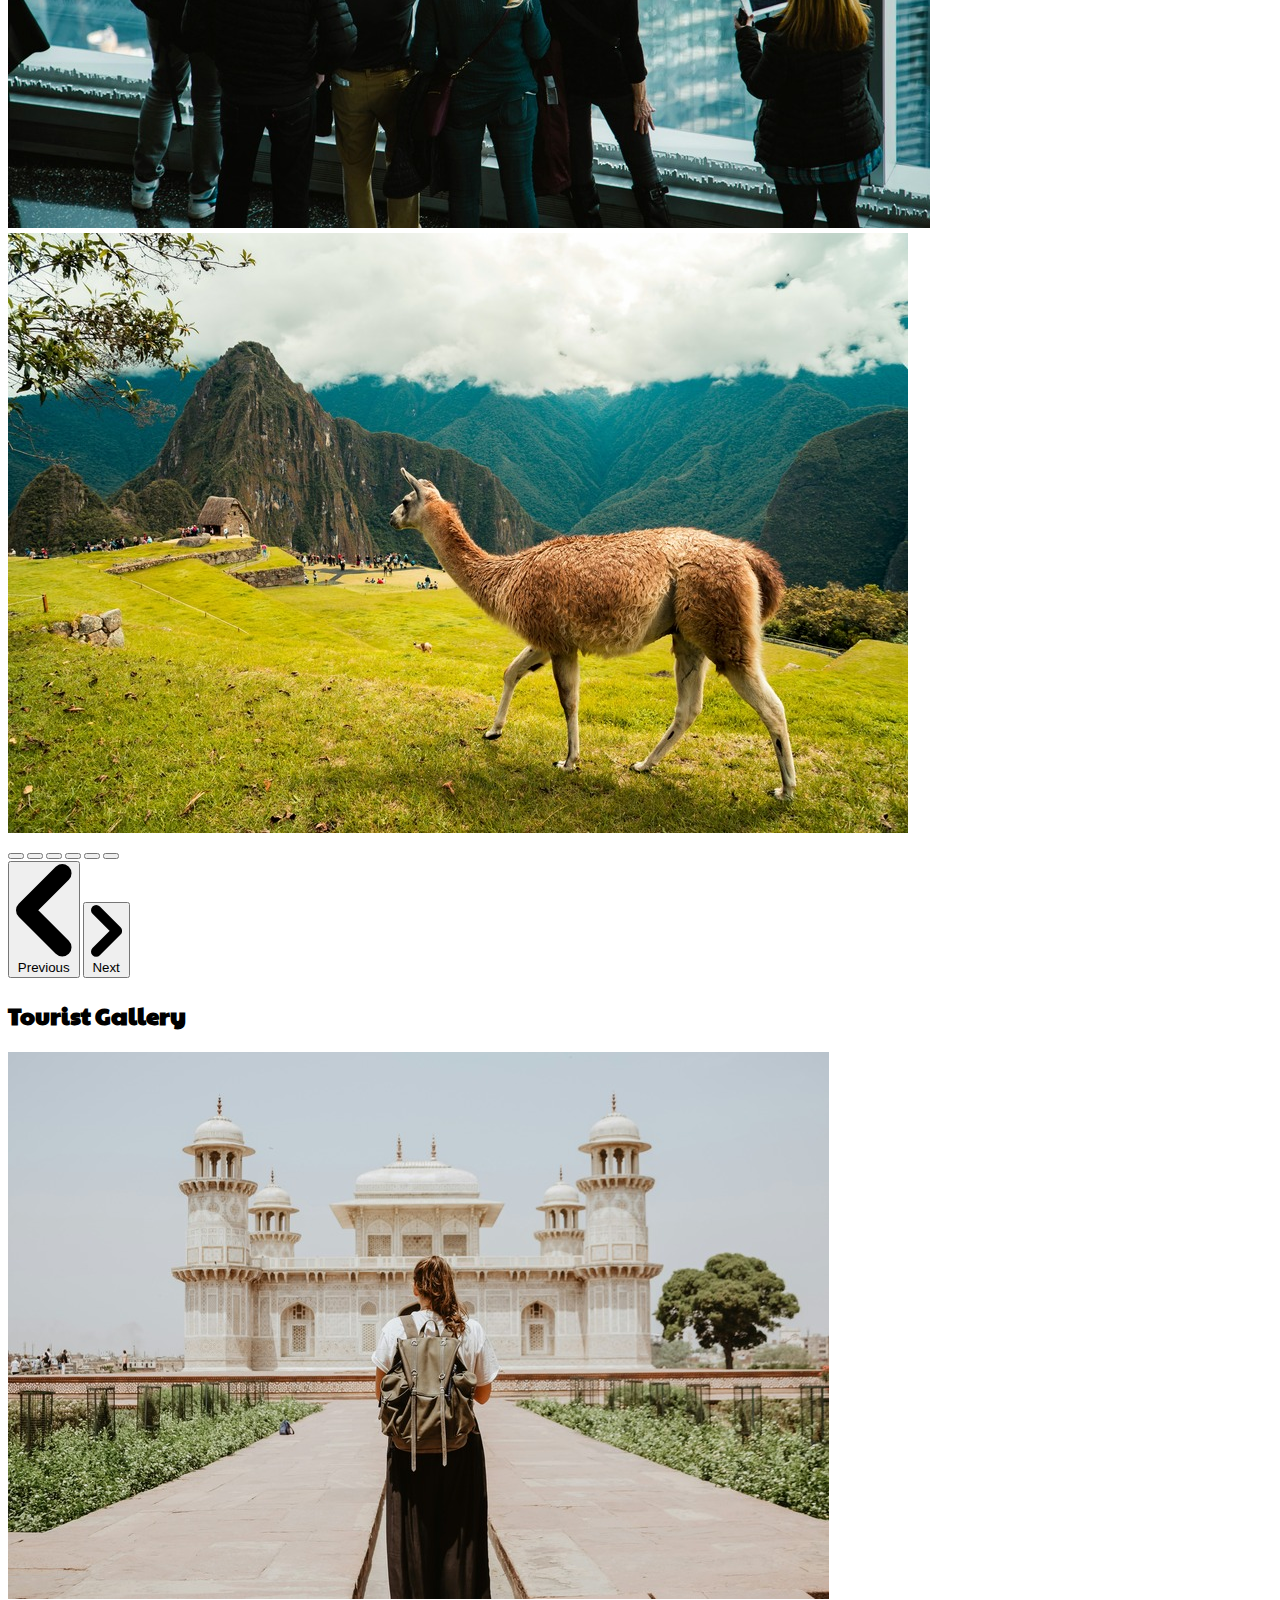
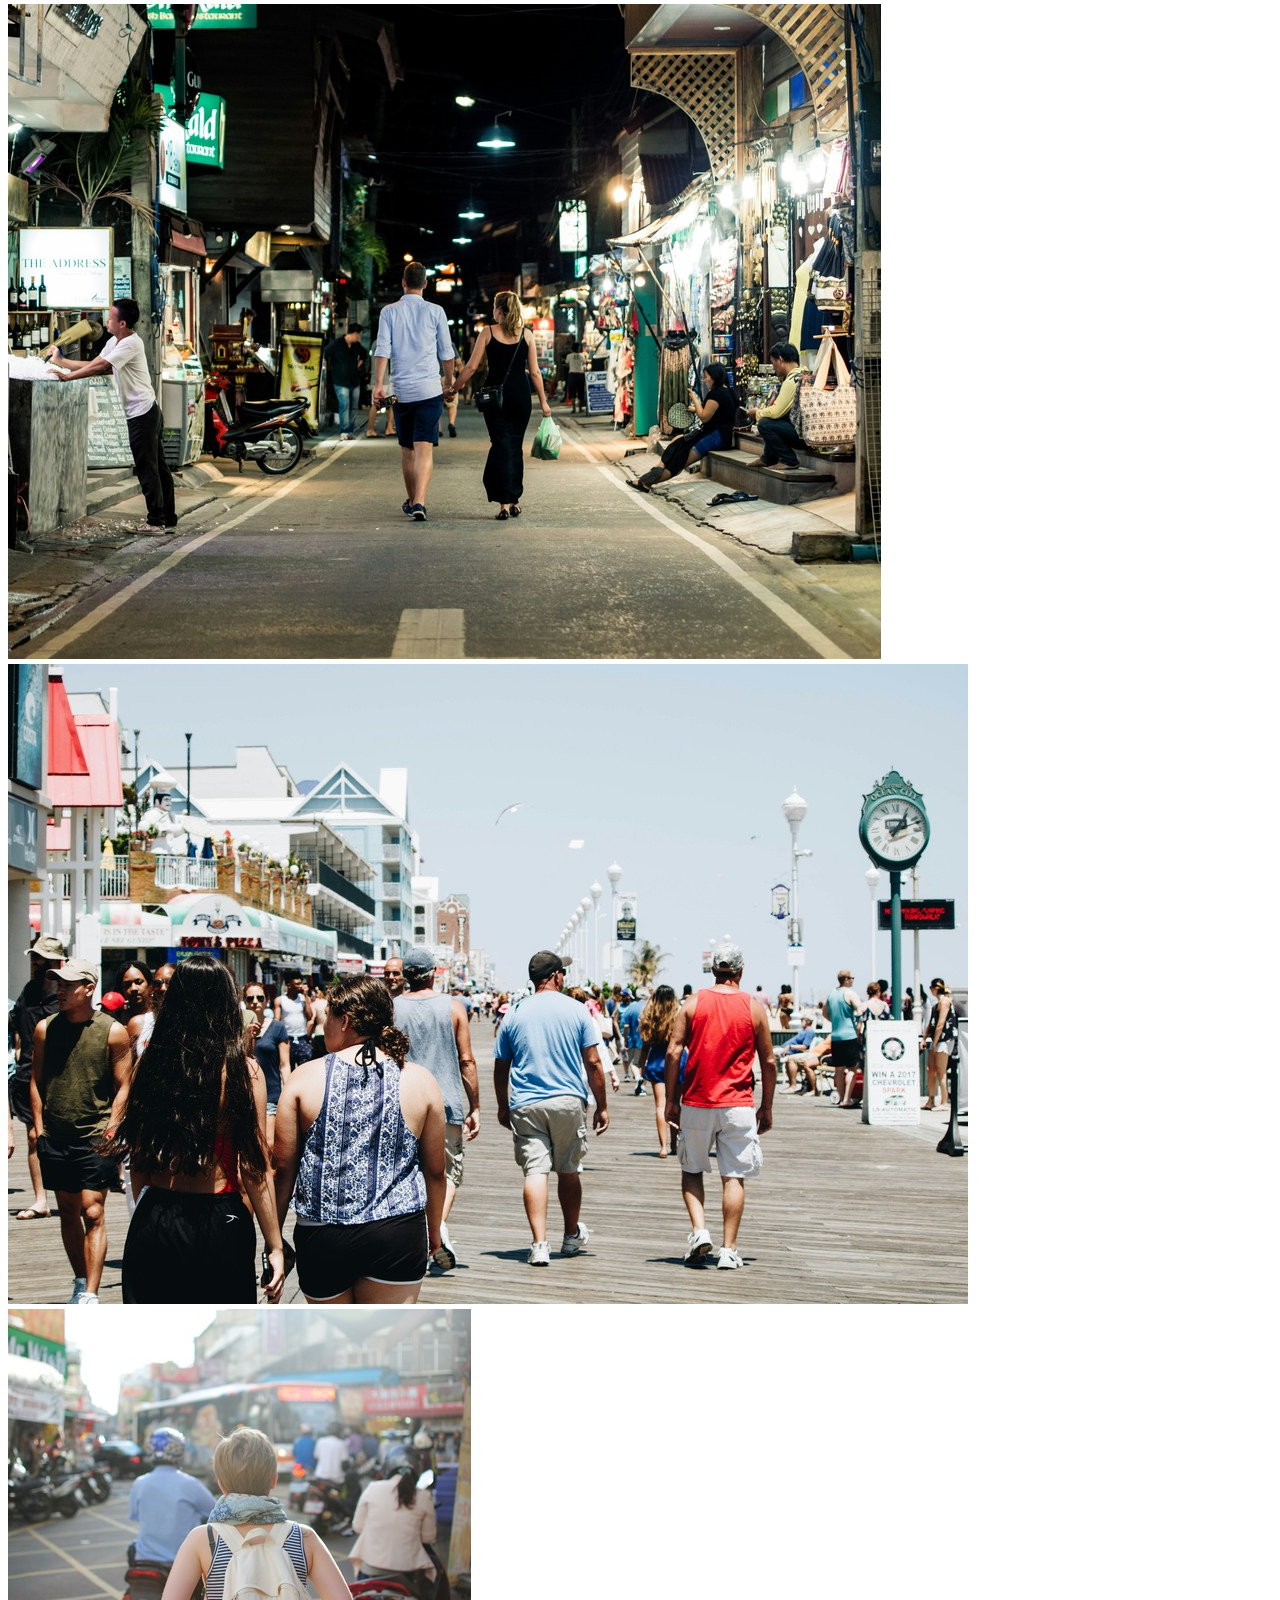
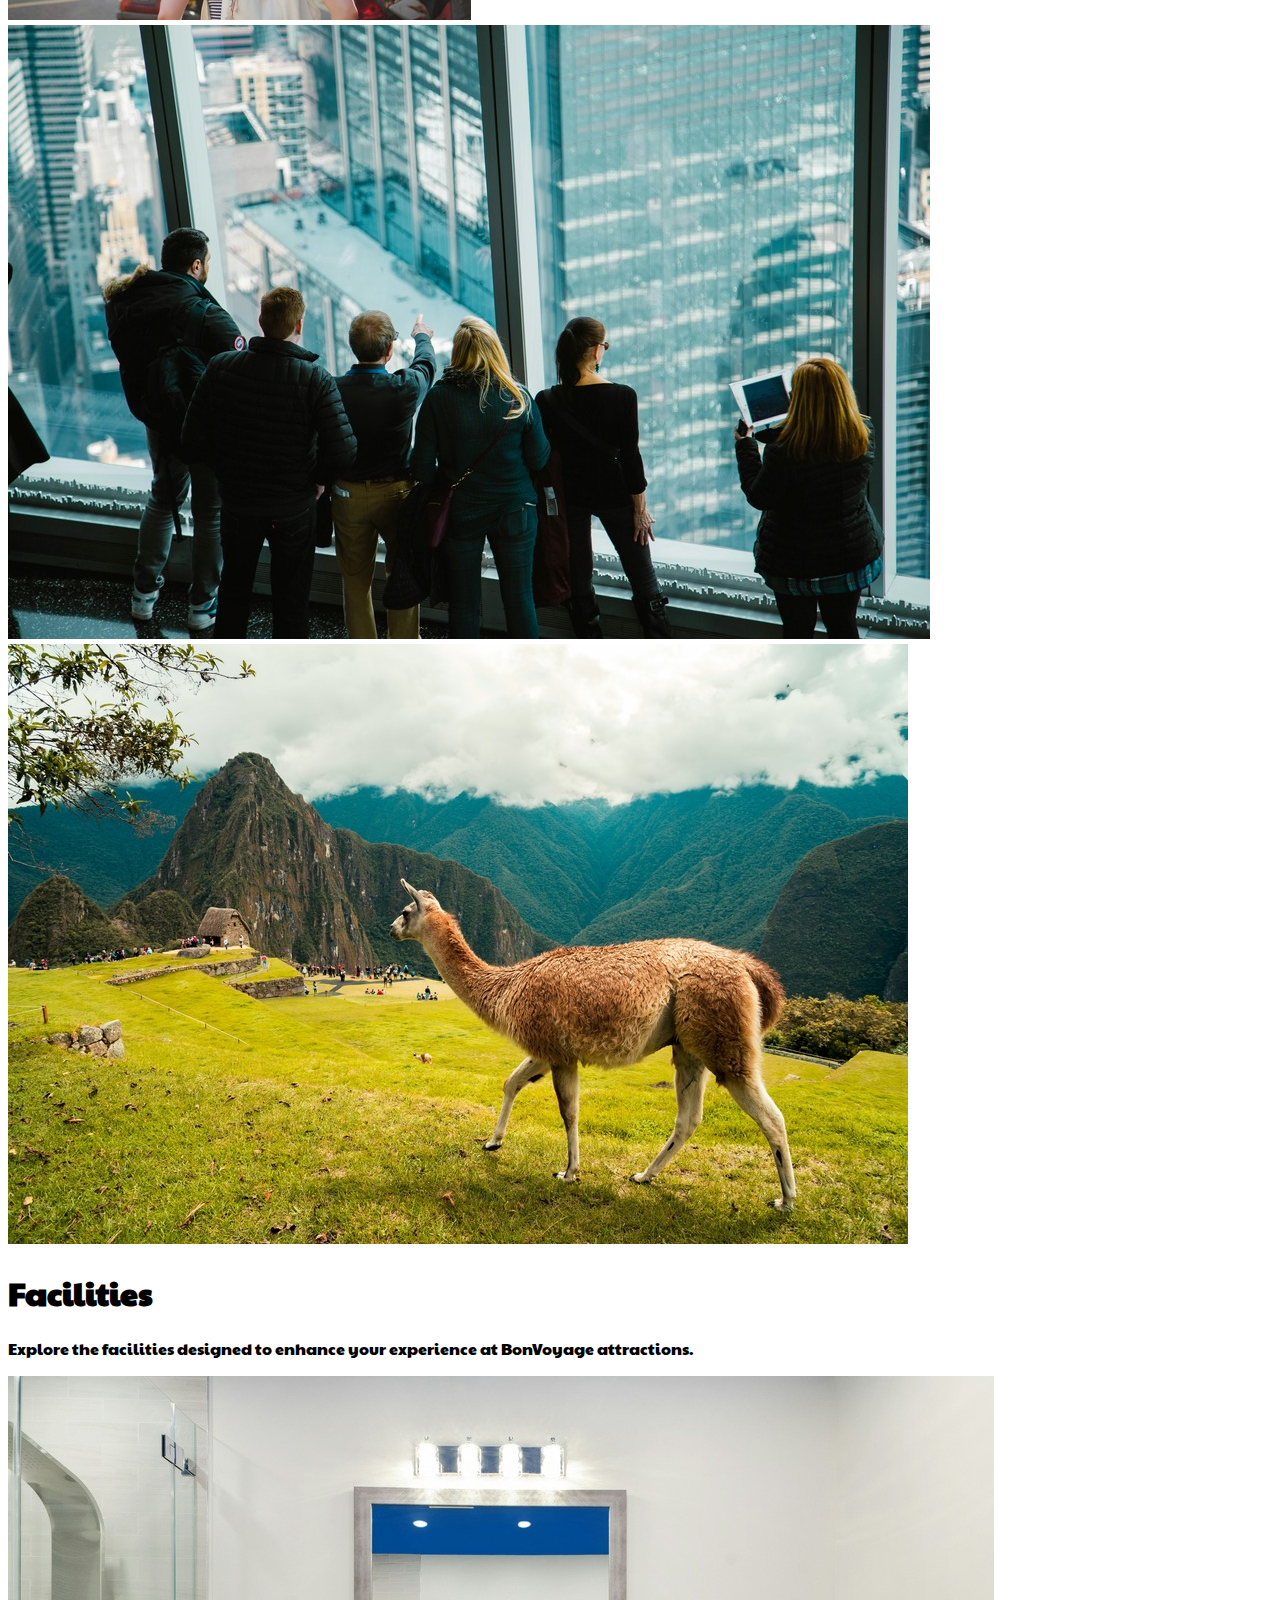
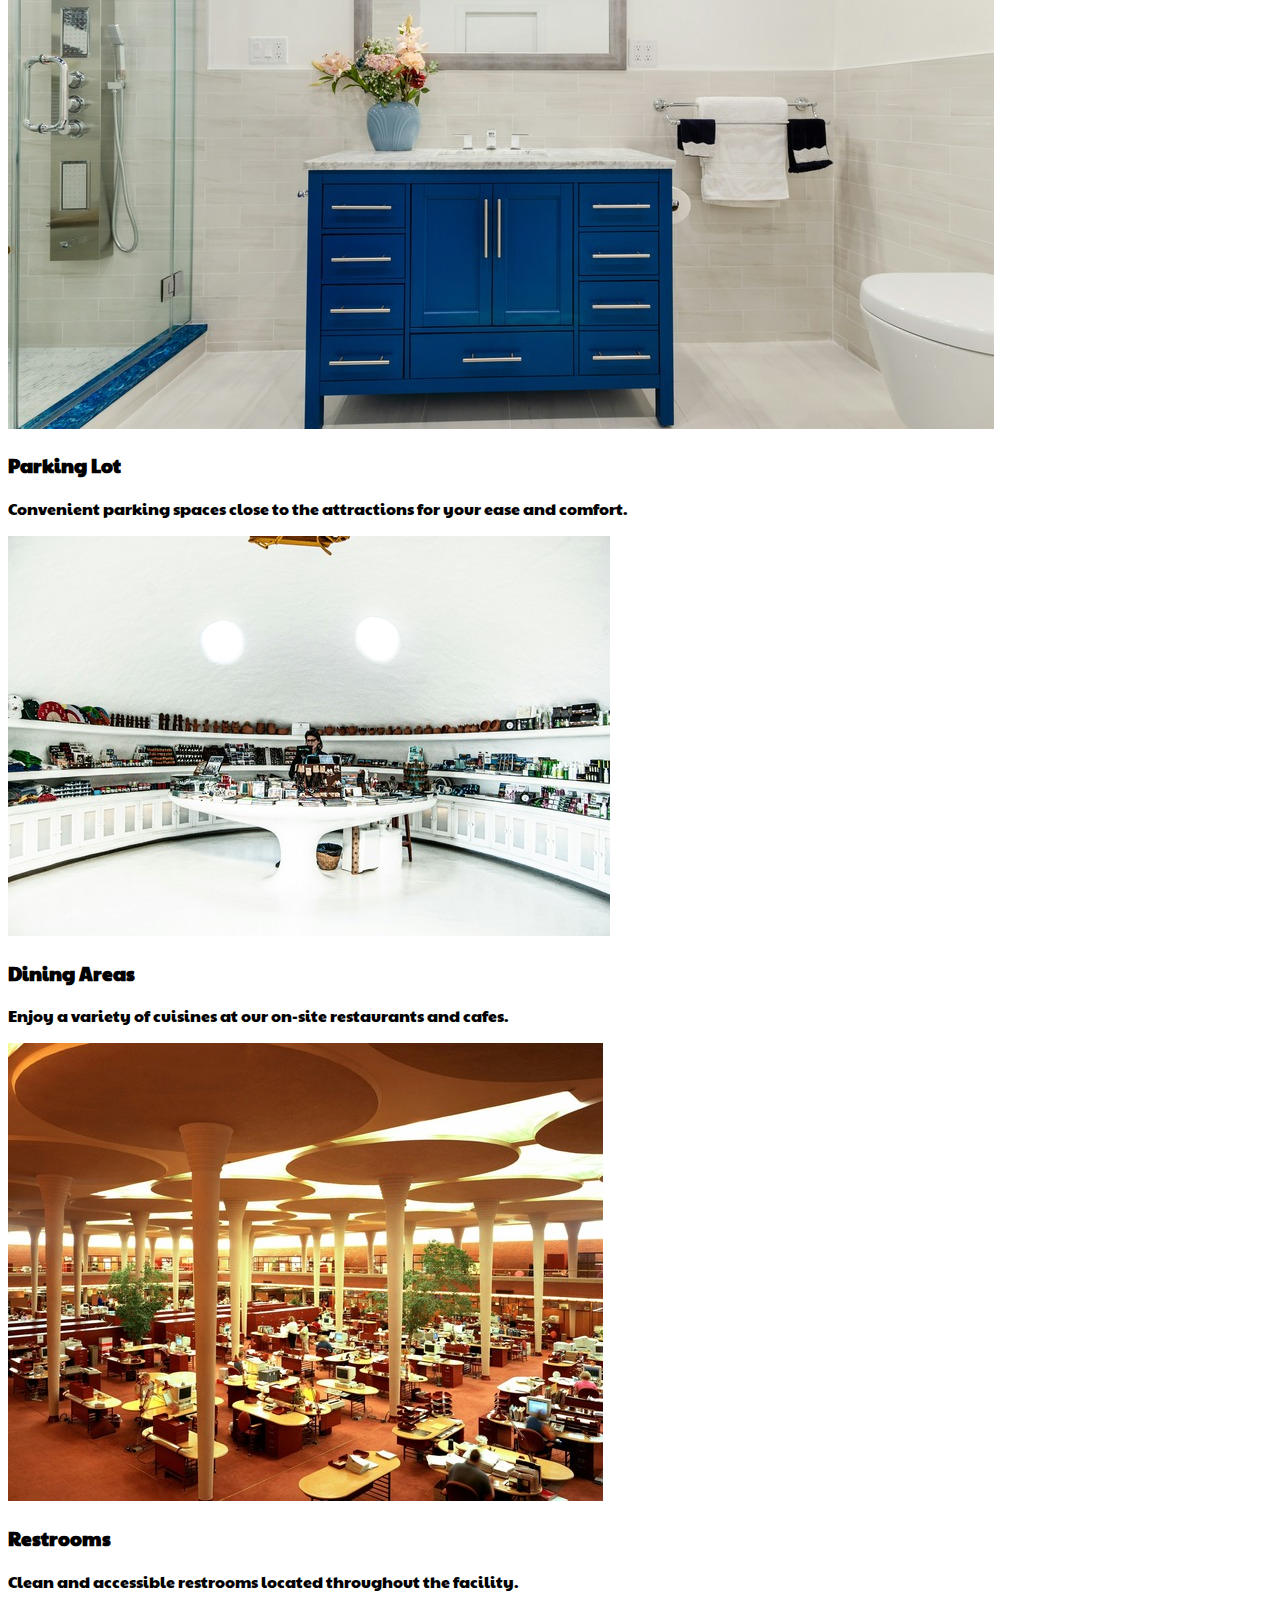
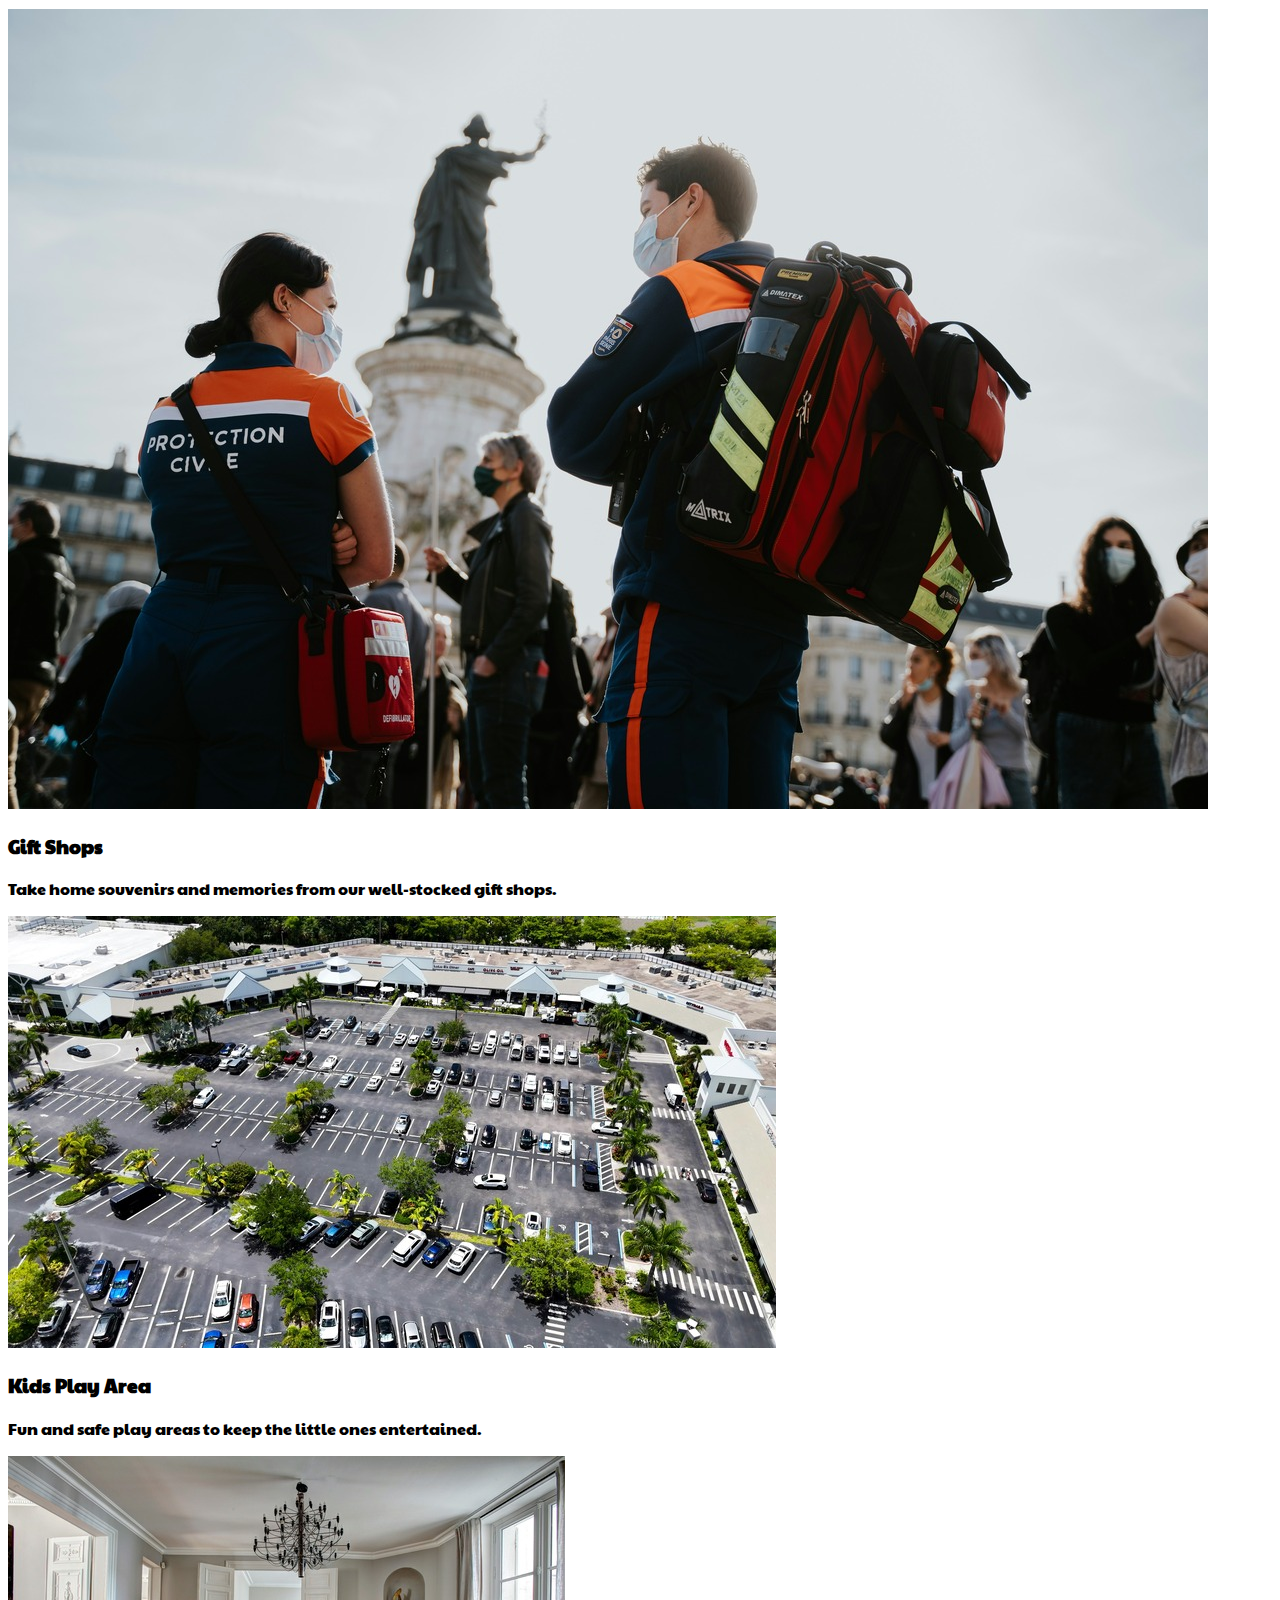
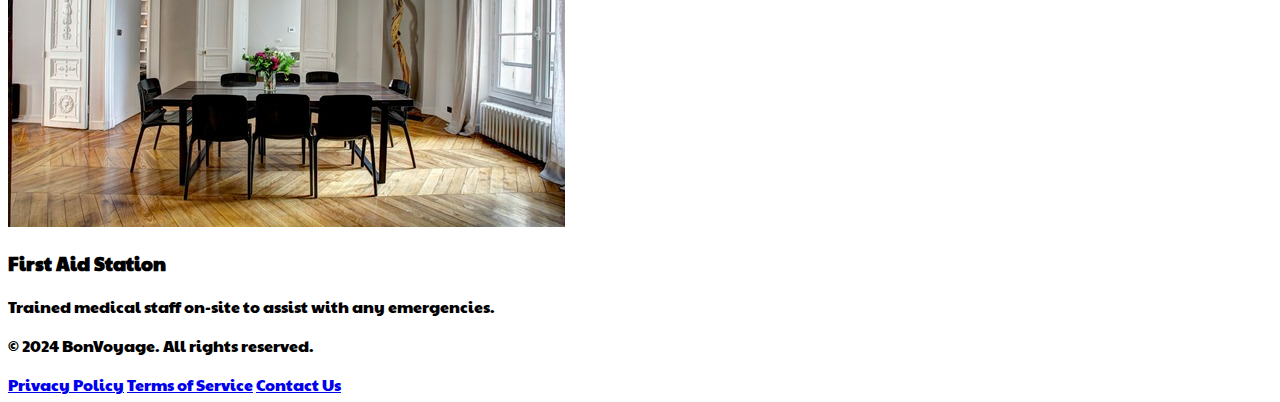
==== commit 8692e3e9: "added image slider" ====
--- a/index.html
+++ b/index.html
@@ -8,6 +8,11 @@
     <title>BonVoyage | Attractions</title>
     <script src="https://cdn.tailwindcss.com"></script>
     <link href="https://fonts.googleapis.com/css2?family=Paytone+One&display=swap" rel="stylesheet">
+
+    <!-- flobite  -->
+    <link href="https://cdn.jsdelivr.net/npm/flowbite@2.5.2/dist/flowbite.min.css" rel="stylesheet" />
+    <script src="https://cdn.jsdelivr.net/npm/flowbite@2.5.2/dist/flowbite.min.js"></script>
+
     <style>
         body {
             font-family: 'Paytone One', sans-serif;
@@ -91,6 +96,92 @@
             </form>
         </div>
     </section>
+    <!-- slider  -->
+    <section class="container mx-auto px-6">
+        <div id="default-carousel" class="relative w-full" data-carousel="slide">
+            <!-- Carousel wrapper -->
+            <div class="relative aspect-video overflow-hidden rounded-lg md:aspect-video w-full">
+                <!-- Item 1 -->
+                <div class="hidden duration-700 ease-in-out" data-carousel-item>
+                    <div class="overflow-hidden rounded-lg shadow-lg">
+                        <img src="assets/gallery1.jpg" alt="Gallery 1" class="w-full aspect-video object-cover">
+                    </div>
+                </div>
+                <!-- Item 2 -->
+                <div class="hidden duration-700 ease-in-out" data-carousel-item>
+                    <div class="overflow-hidden rounded-lg shadow-lg">
+                        <img src="assets/gallery2.jpg" alt="Gallery 2" class="w-full aspect-video object-cover">
+                    </div>
+                </div>
+                <!-- Item 3 -->
+                <div class="hidden duration-700 ease-in-out" data-carousel-item>
+                    <div class="overflow-hidden rounded-lg shadow-lg">
+                        <img src="assets/gallery3.jpg" alt="Gallery 3" class="w-full aspect-video object-cover">
+                    </div>
+                </div>
+                <!-- Item 4 -->
+                <div class="hidden duration-700 ease-in-out" data-carousel-item>
+                    <div class="overflow-hidden rounded-lg shadow-lg">
+                        <img src="assets/gallery4.jpg" alt="Gallery 4" class="w-full aspect-video object-cover">
+                    </div>
+                </div>
+                <!-- Item 5 -->
+                <div class="hidden duration-700 ease-in-out" data-carousel-item>
+                    <div class="overflow-hidden rounded-lg shadow-lg">
+                        <img src="assets/gallery5.jpg" alt="Gallery 5" class="w-full aspect-video object-cover">
+                    </div>
+                </div>
+                 <!-- Item 5 -->
+                <div class="hidden duration-700 ease-in-out" data-carousel-item>
+                    <div class="overflow-hidden rounded-lg shadow-lg">
+                        <img src="assets/gallery6.jpg" alt="Gallery 6" class="w-full aspect-video object-cover">
+                    </div>
+                </div>
+            </div>
+            <!-- Slider indicators -->
+            <div class="absolute z-30 flex -translate-x-1/2 bottom-5 left-1/2 space-x-3 rtl:space-x-reverse">
+                <button type="button" class="w-3 h-3 rounded-full" aria-current="true" aria-label="Slide 1"
+                    data-carousel-slide-to="0"></button>
+                <button type="button" class="w-3 h-3 rounded-full" aria-current="false" aria-label="Slide 2"
+                    data-carousel-slide-to="1"></button>
+                <button type="button" class="w-3 h-3 rounded-full" aria-current="false" aria-label="Slide 3"
+                    data-carousel-slide-to="2"></button>
+                <button type="button" class="w-3 h-3 rounded-full" aria-current="false" aria-label="Slide 4"
+                    data-carousel-slide-to="3"></button>
+                <button type="button" class="w-3 h-3 rounded-full" aria-current="false" aria-label="Slide 5"
+                    data-carousel-slide-to="4"></button>
+                 <button type="button" class="w-3 h-3 rounded-full" aria-current="false" aria-label="Slide 6"
+                    data-carousel-slide-to="5"></button>
+            </div>
+            <!-- Slider controls -->
+            <button type="button"
+                class="absolute top-0 start-0 z-30 flex items-center justify-center h-full px-4 cursor-pointer group focus:outline-none"
+                data-carousel-prev>
+                <span
+                    class="inline-flex items-center justify-center w-10 h-10 rounded-full bg-white/30 dark:bg-gray-800/30 group-hover:bg-white/50 dark:group-hover:bg-gray-800/60 group-focus:ring-4 group-focus:ring-white dark:group-focus:ring-gray-800/70 group-focus:outline-none">
+                    <svg class="w-4 h-4 text-white dark:text-gray-800 rtl:rotate-180" aria-hidden="true"
+                        xmlns="http://www.w3.org/2000/svg" fill="none" viewBox="0 0 6 10">
+                        <path stroke="currentColor" stroke-linecap="round" stroke-linejoin="round" stroke-width="2"
+                            d="M5 1 1 5l4 4" />
+                    </svg>
+                    <span class="sr-only">Previous</span>
+                </span>
+            </button>
+            <button type="button"
+                class="absolute top-0 end-0 z-30 flex items-center justify-center h-full px-4 cursor-pointer group focus:outline-none"
+                data-carousel-next>
+                <span
+                    class="inline-flex items-center justify-center w-10 h-10 rounded-full bg-white/30 dark:bg-gray-800/30 group-hover:bg-white/50 dark:group-hover:bg-gray-800/60 group-focus:ring-4 group-focus:ring-white dark:group-focus:ring-gray-800/70 group-focus:outline-none">
+                    <svg class="w-4 h-4 text-white dark:text-gray-800 rtl:rotate-180" aria-hidden="true"
+                        xmlns="http://www.w3.org/2000/svg" fill="none" viewBox="0 0 6 10">
+                        <path stroke="currentColor" stroke-linecap="round" stroke-linejoin="round" stroke-width="2"
+                            d="m1 9 4-4-4-4" />
+                    </svg>
+                    <span class="sr-only">Next</span>
+                </span>
+            </button>
+        </div>
+    </section>
 
     <!-- Tourist Gallery Section -->
     <section class="py-12 bg-gray-50">
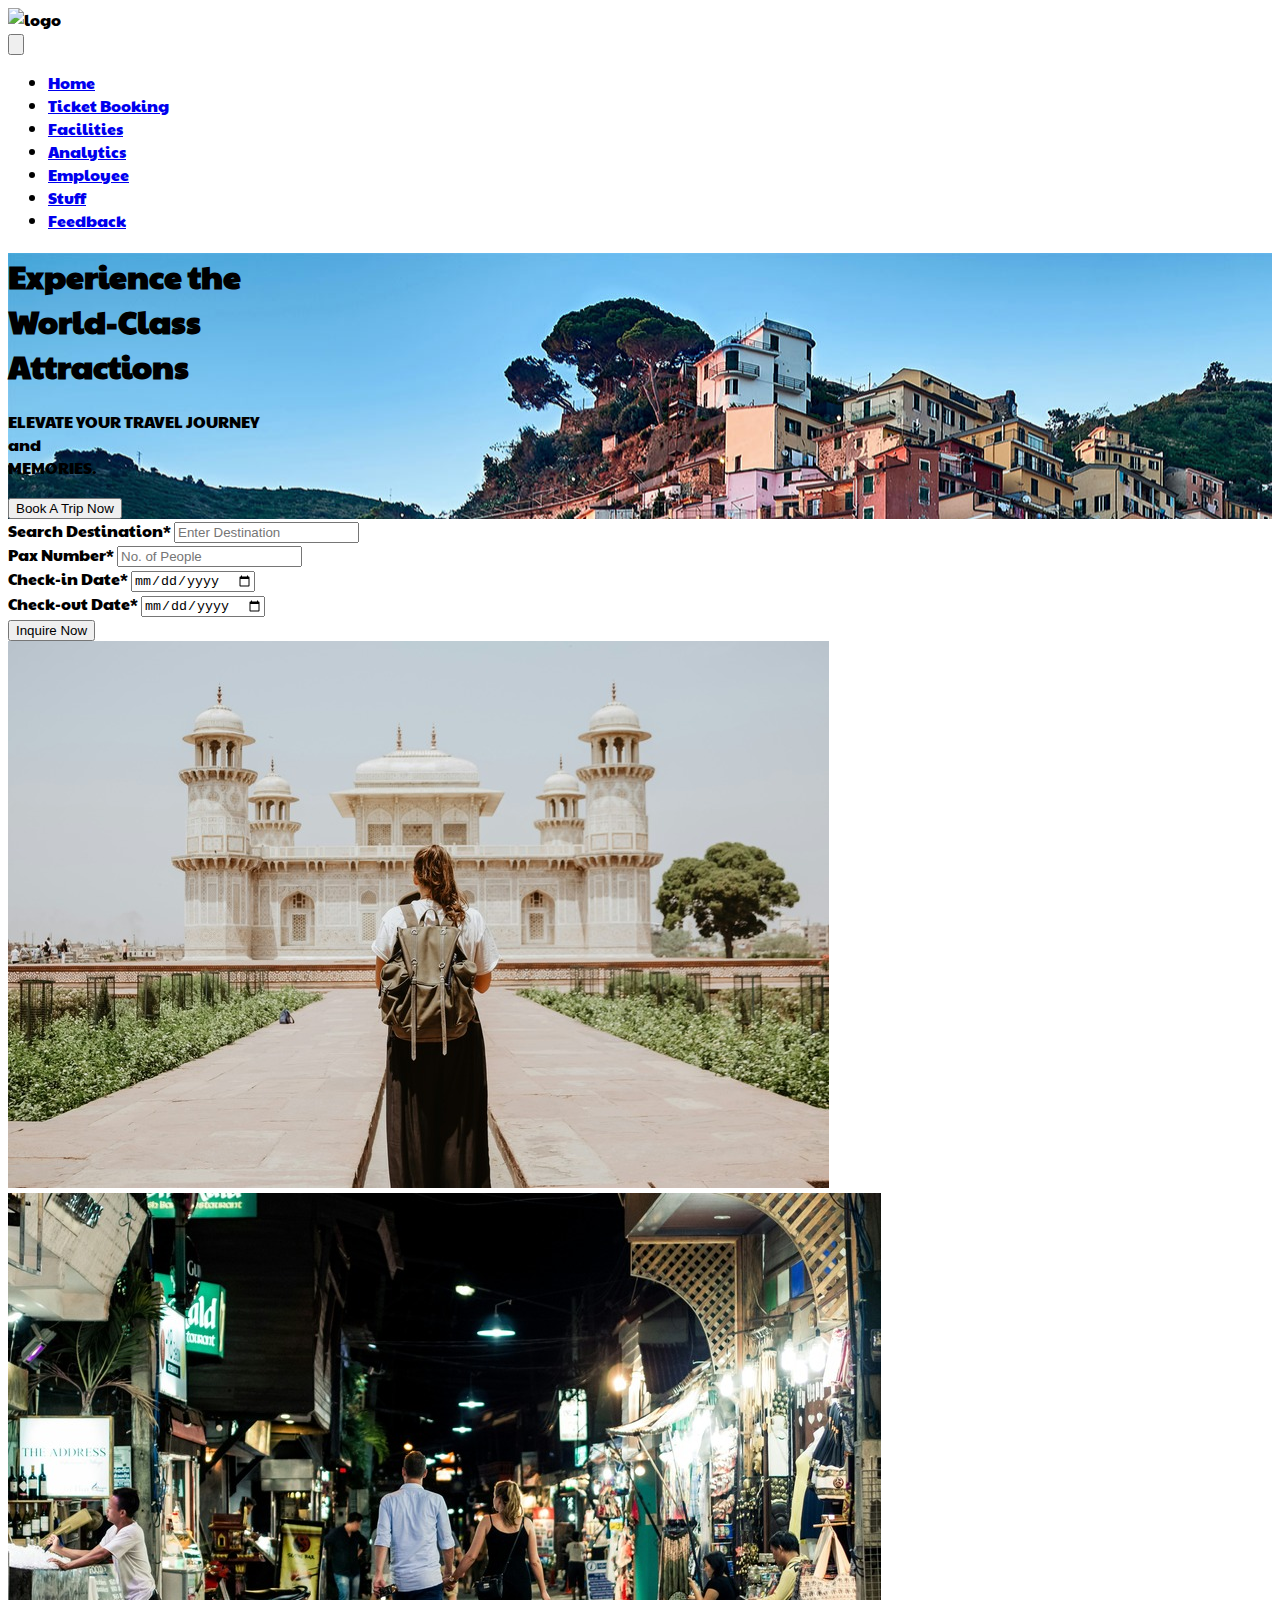
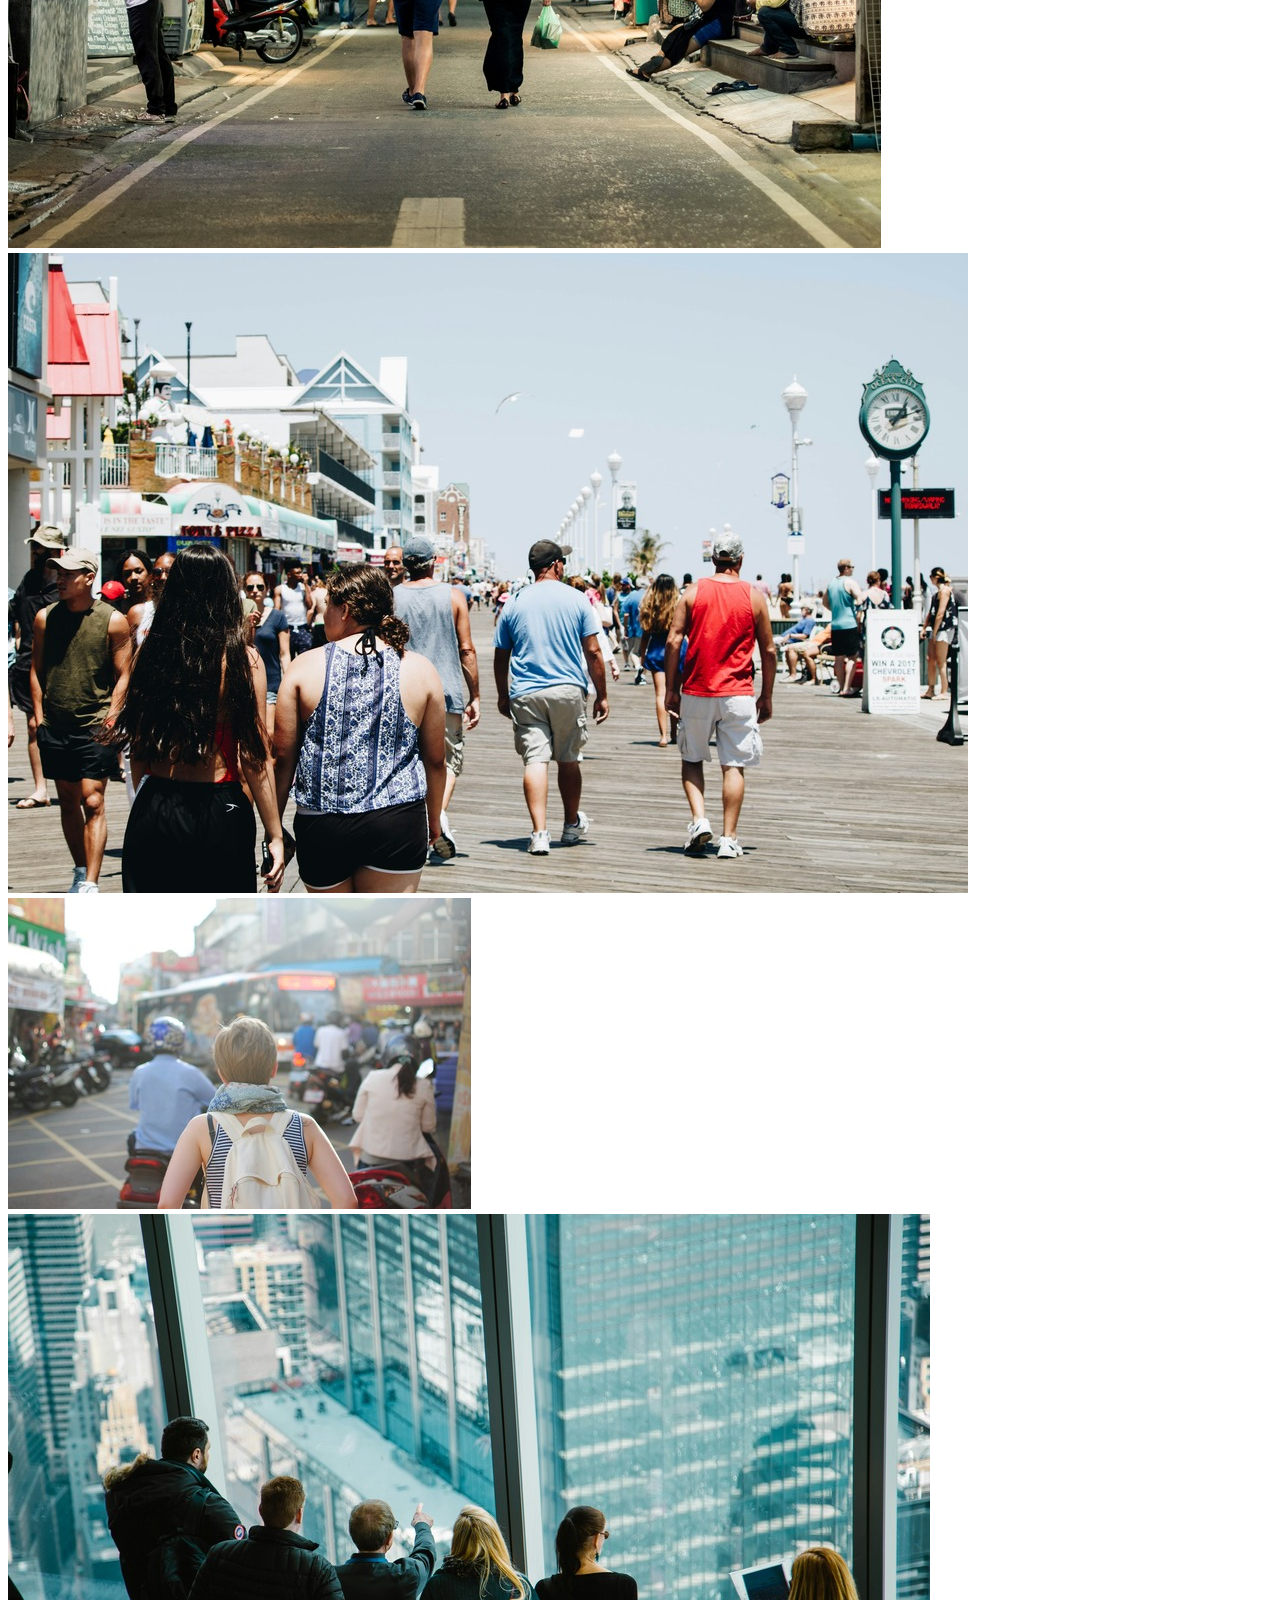
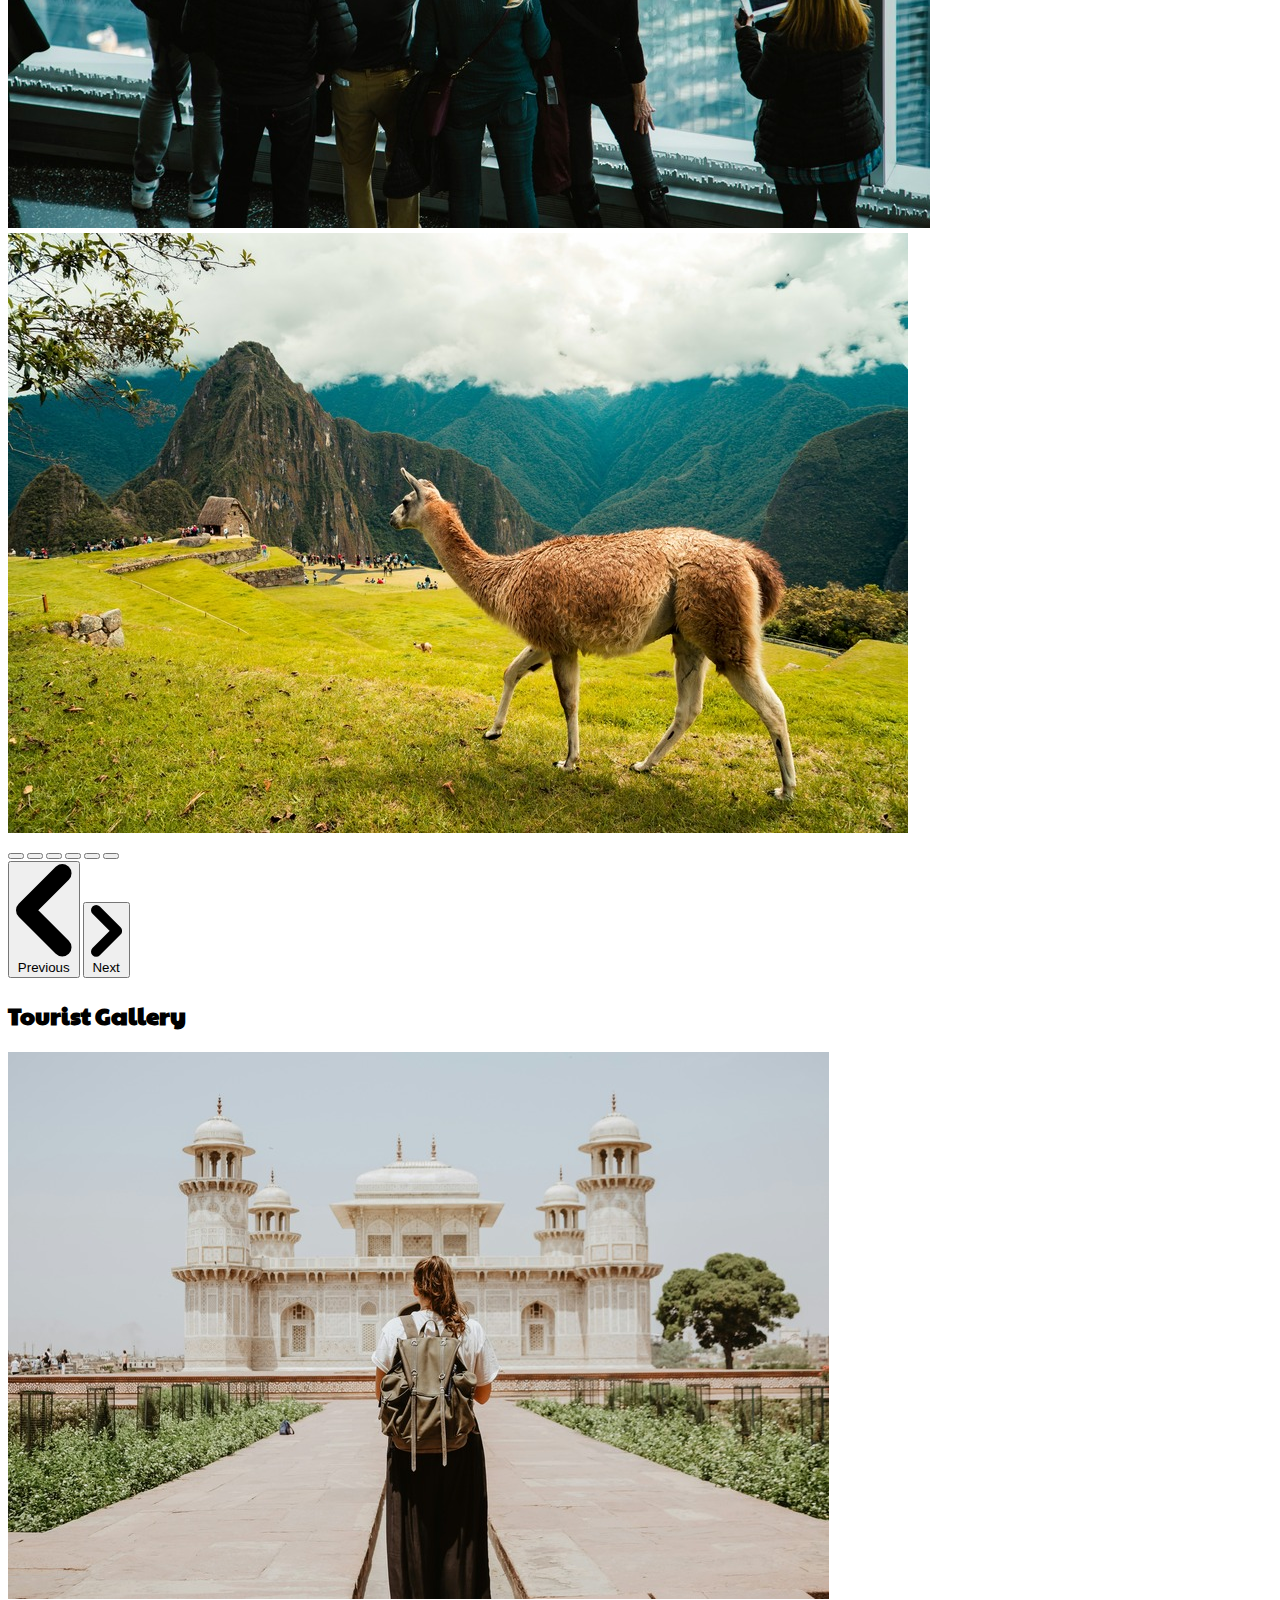
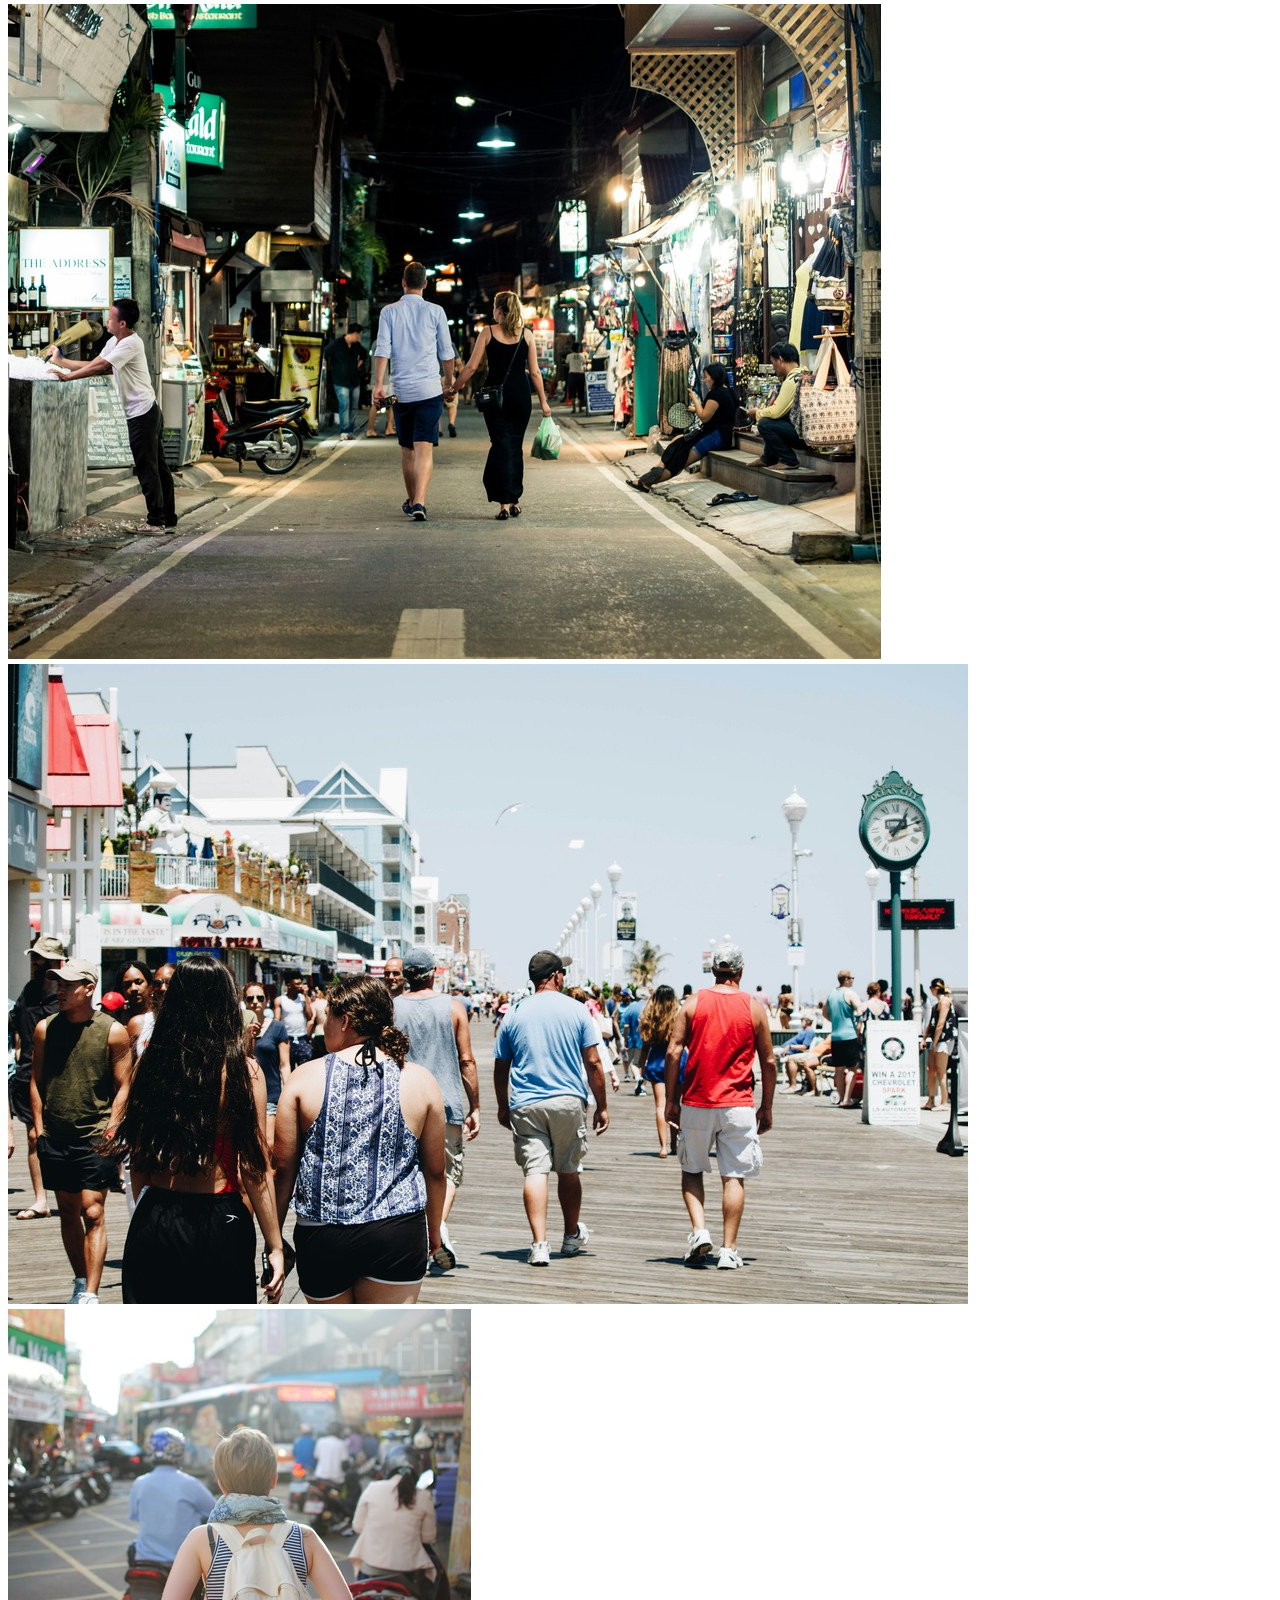
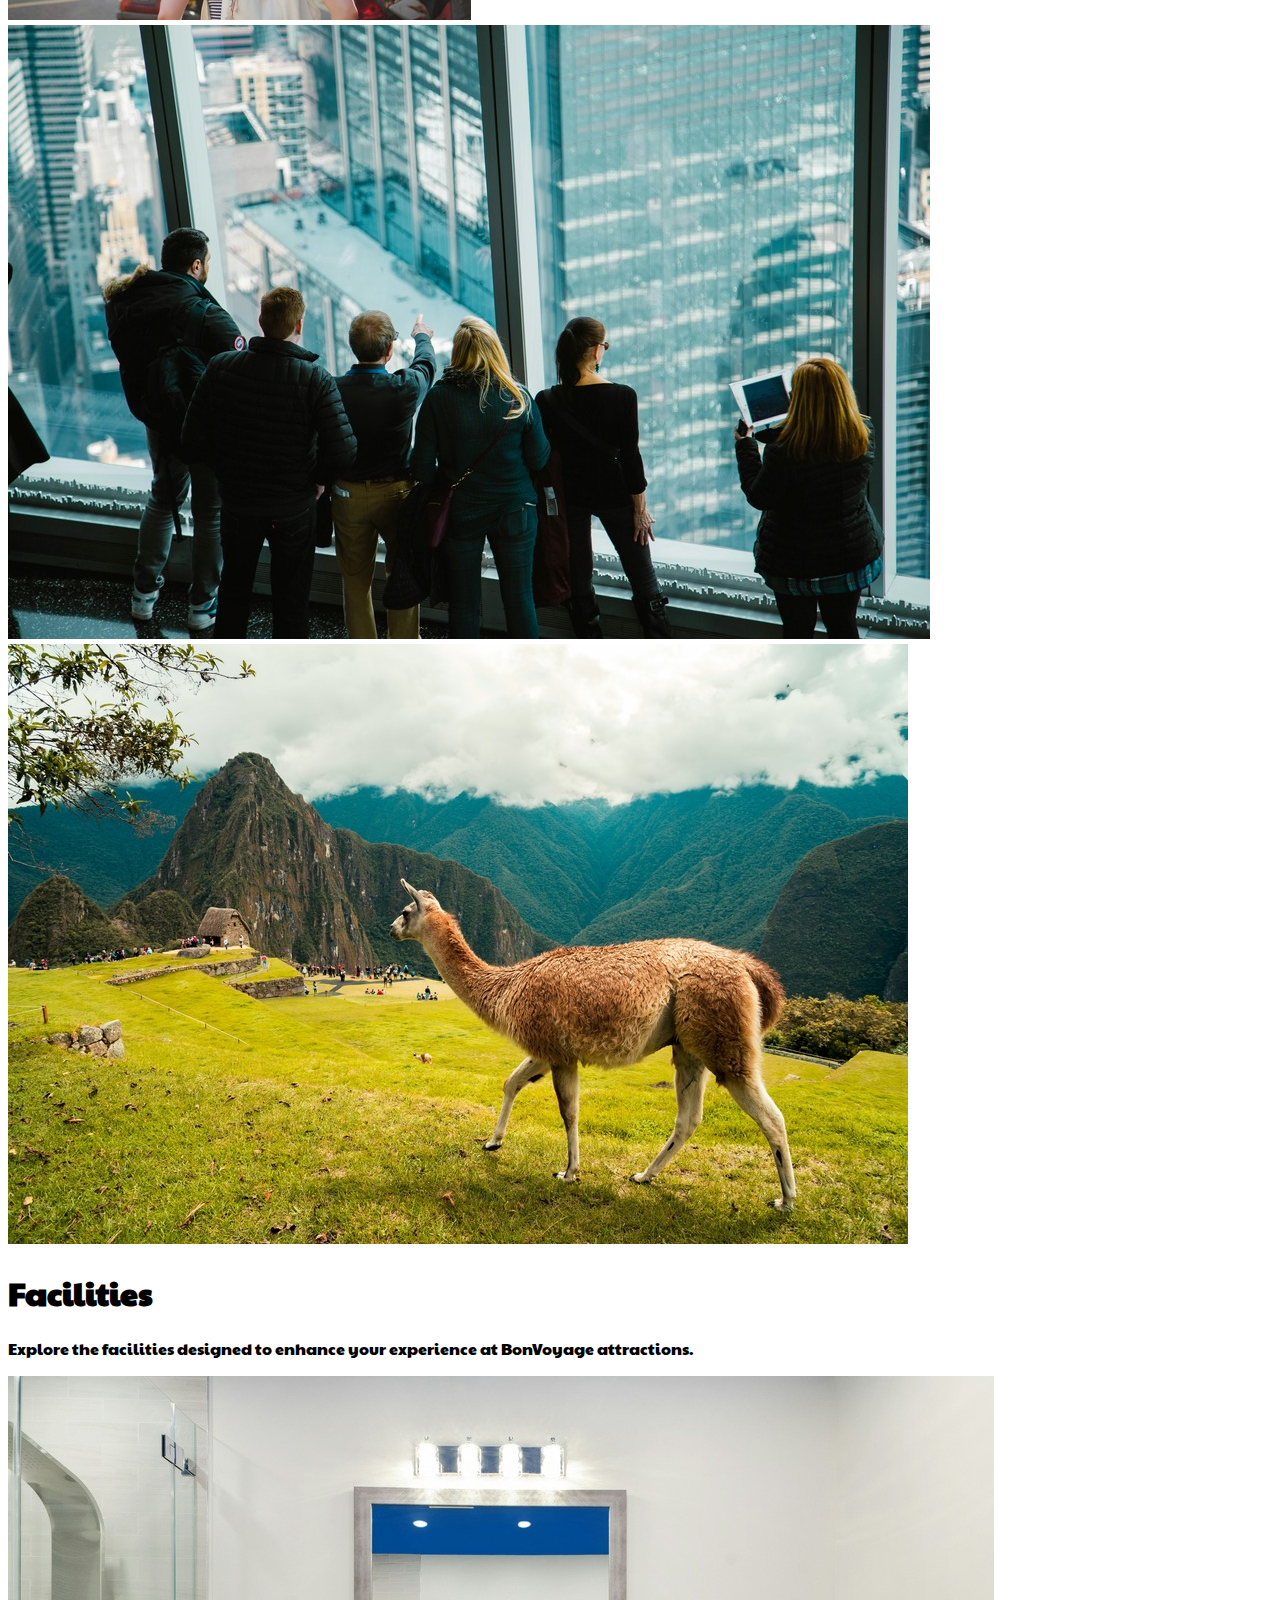
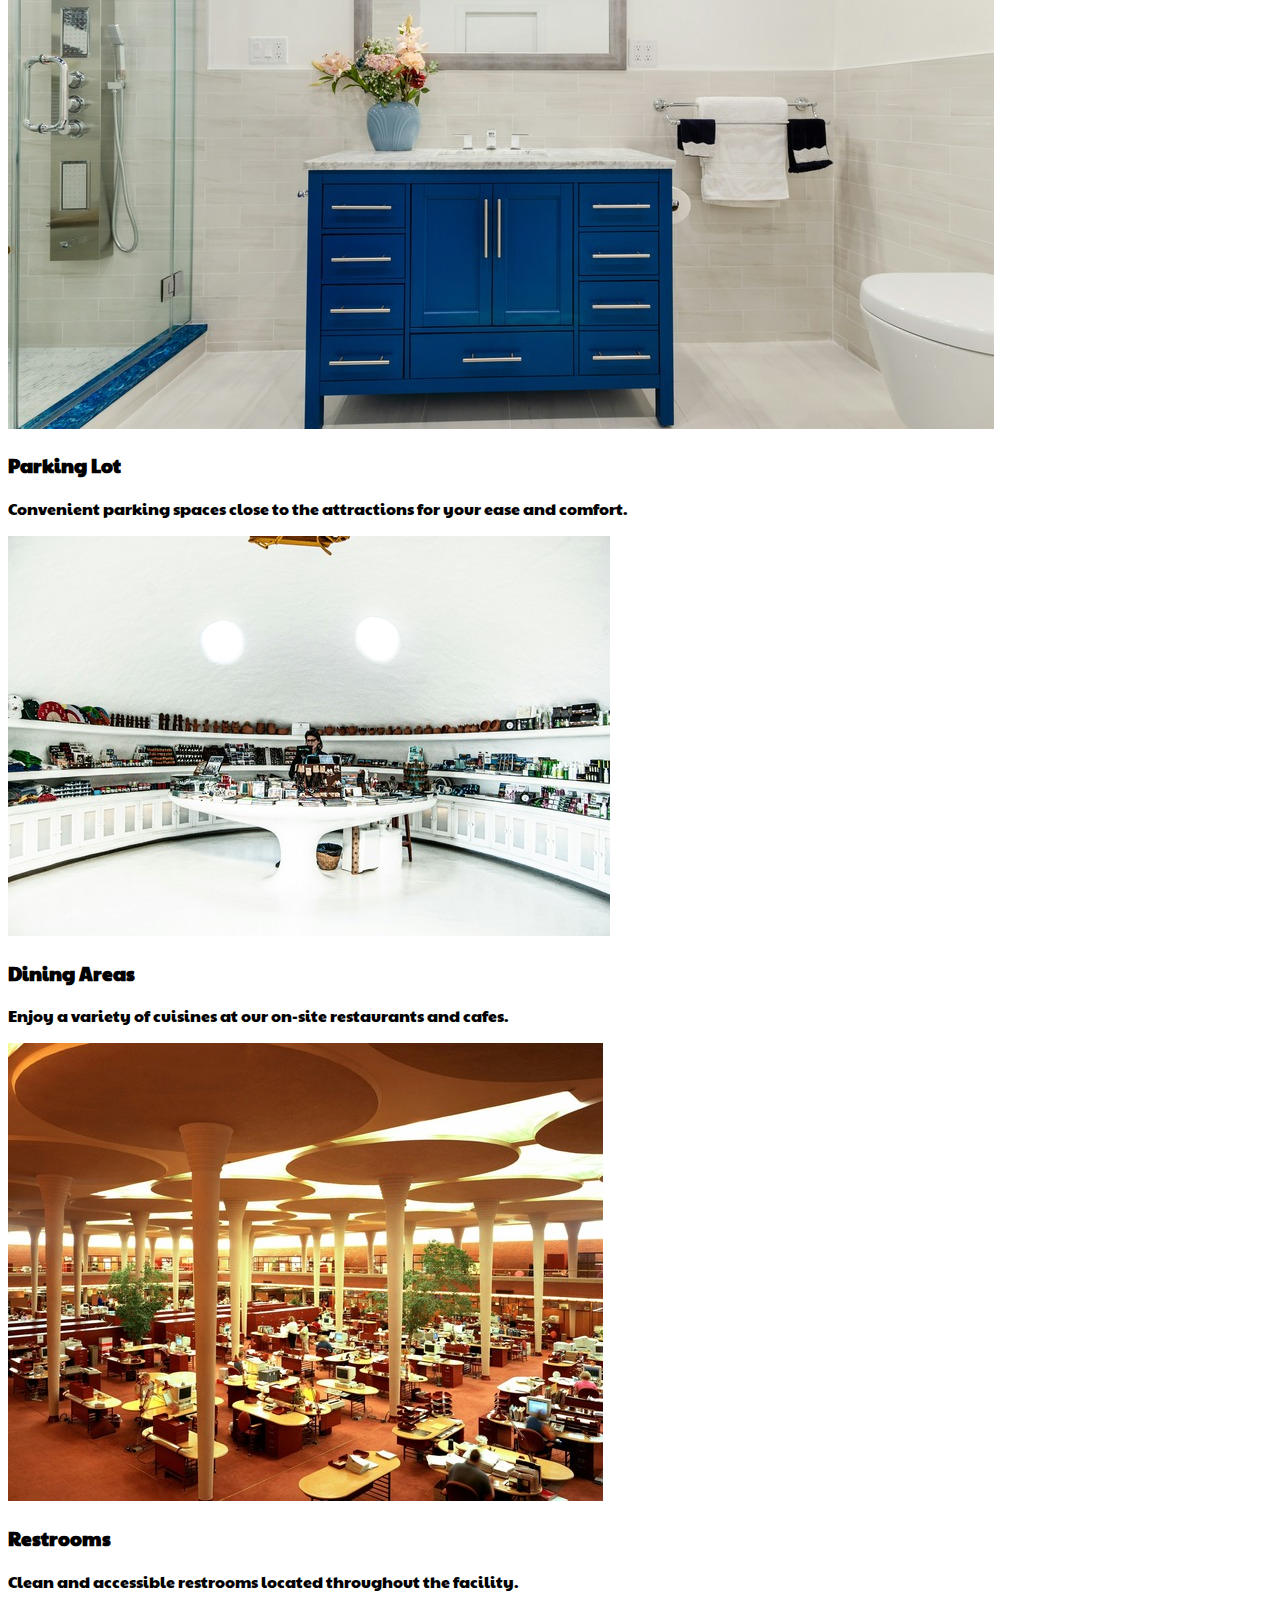
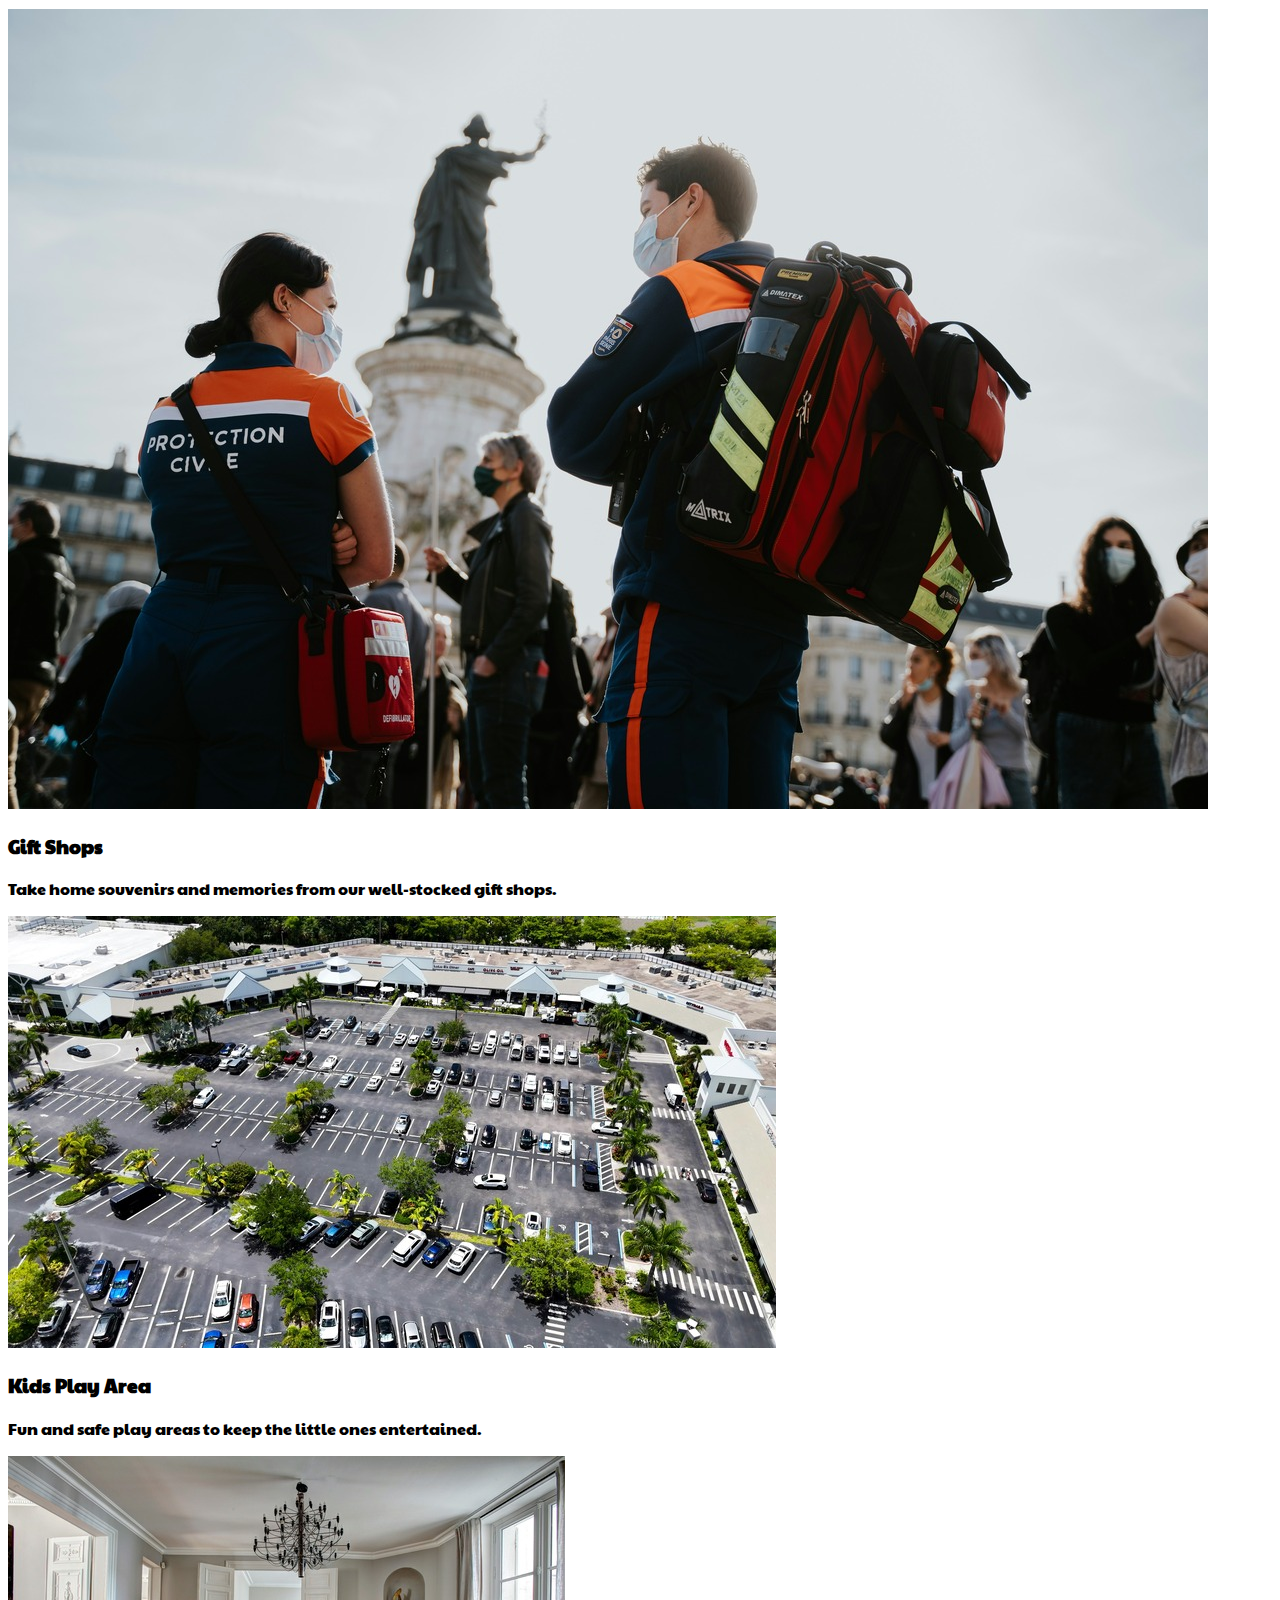
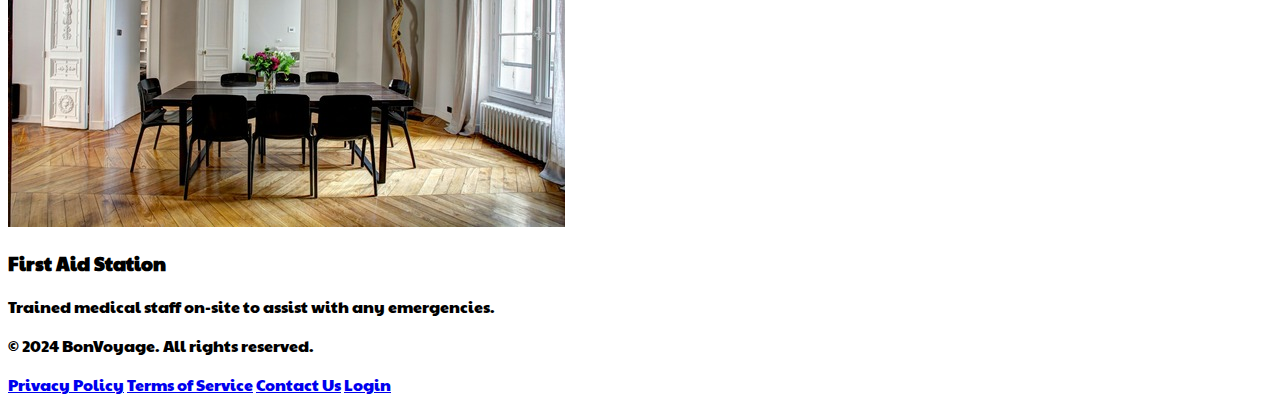
==== commit d0f0afc1: "updated index" ====
--- a/index.html
+++ b/index.html
@@ -271,6 +271,7 @@
                 <a href="#" class="text-gray-400 hover:text-white">Privacy Policy</a>
                 <a href="#" class="text-gray-400 hover:text-white">Terms of Service</a>
                 <a href="#" class="text-gray-400 hover:text-white">Contact Us</a>
+                <a href="/pages/admin/dashboard.html" class="text-gray-400 hover:text-white">Login</a>
             </div>
         </div>
     </footer>
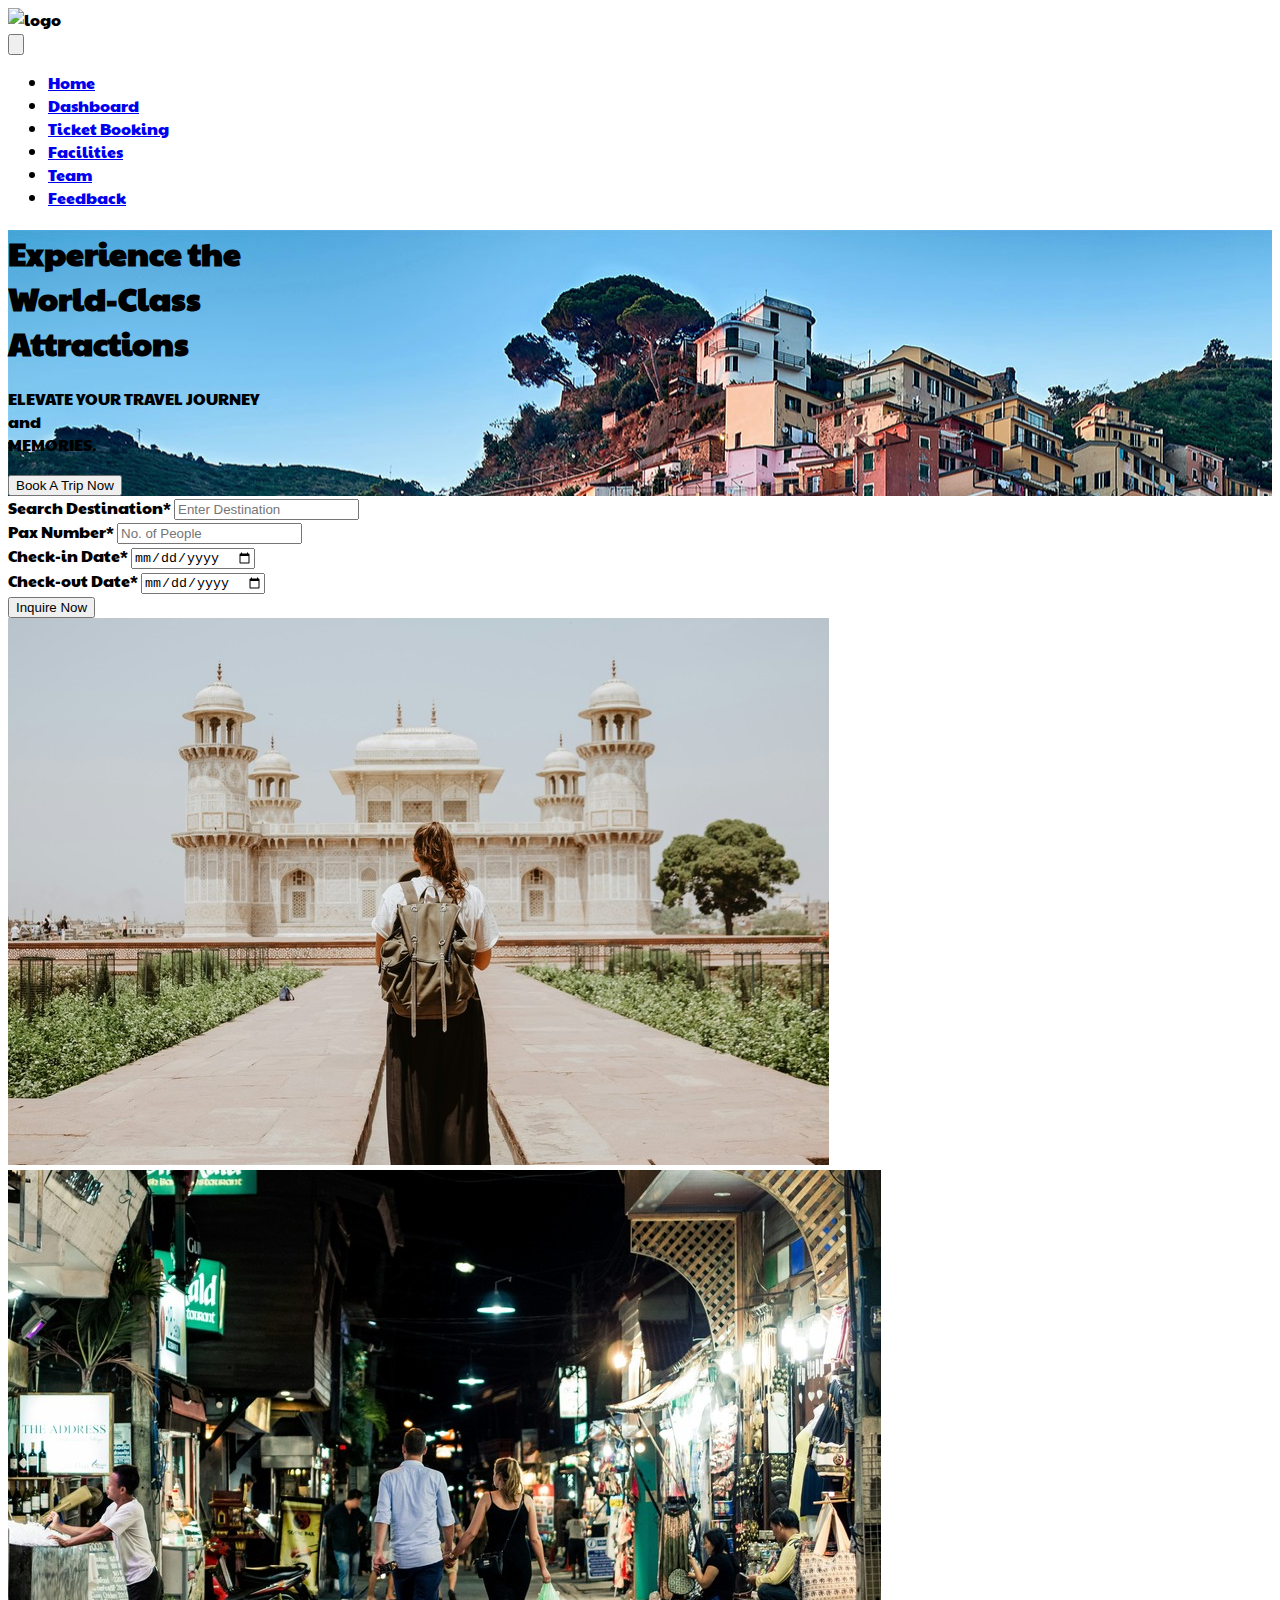
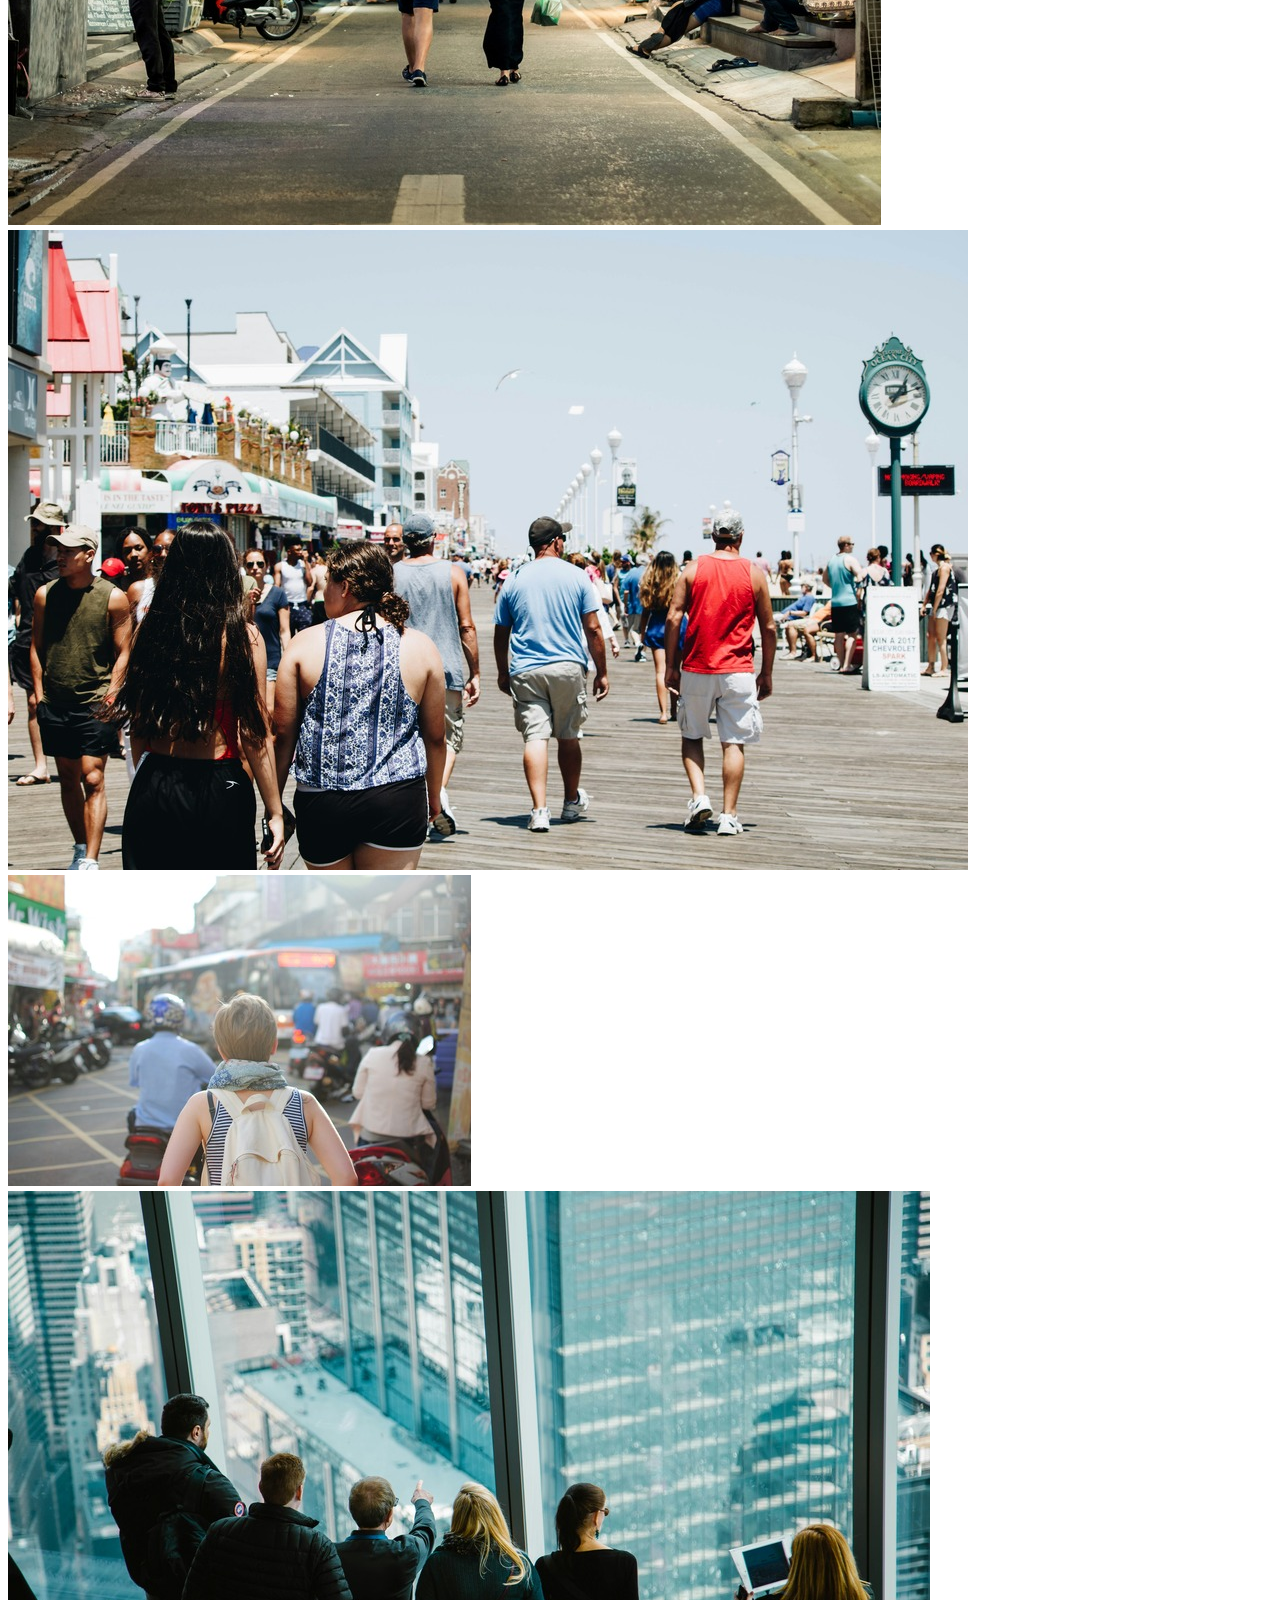
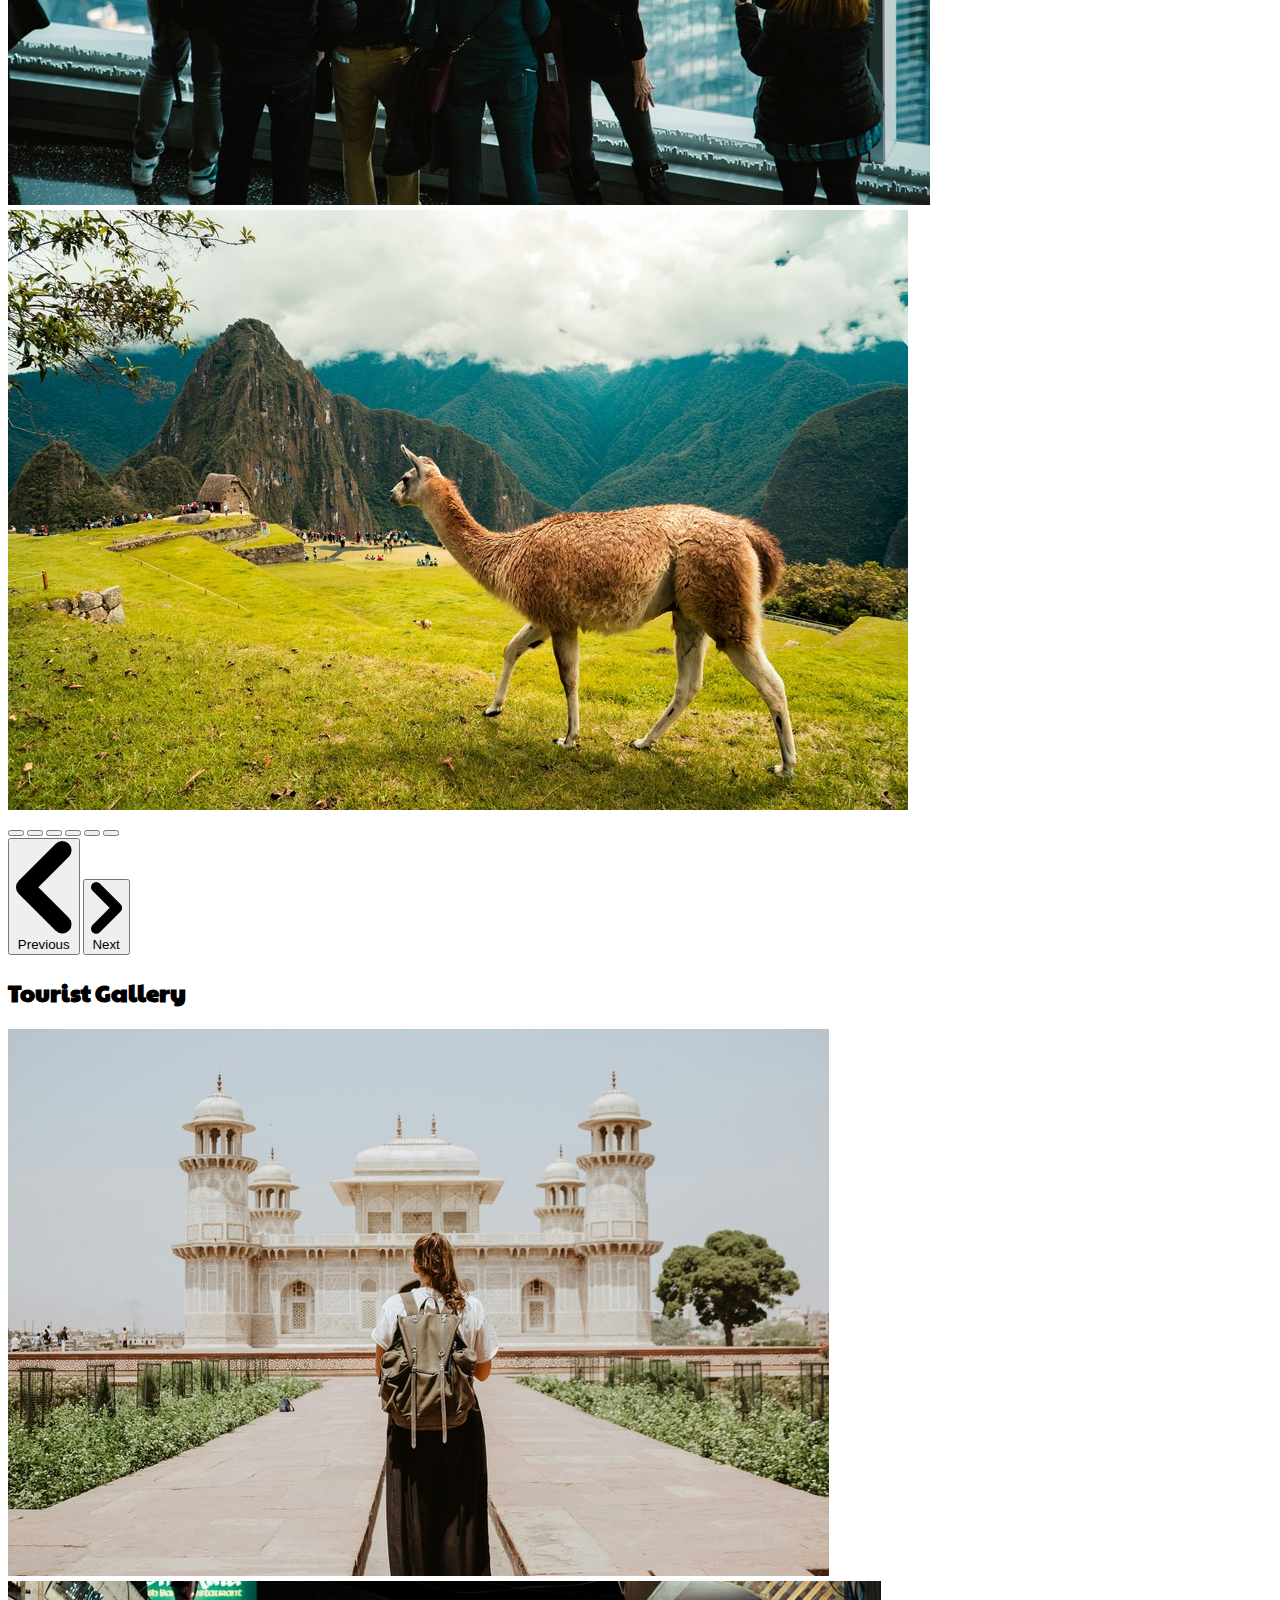
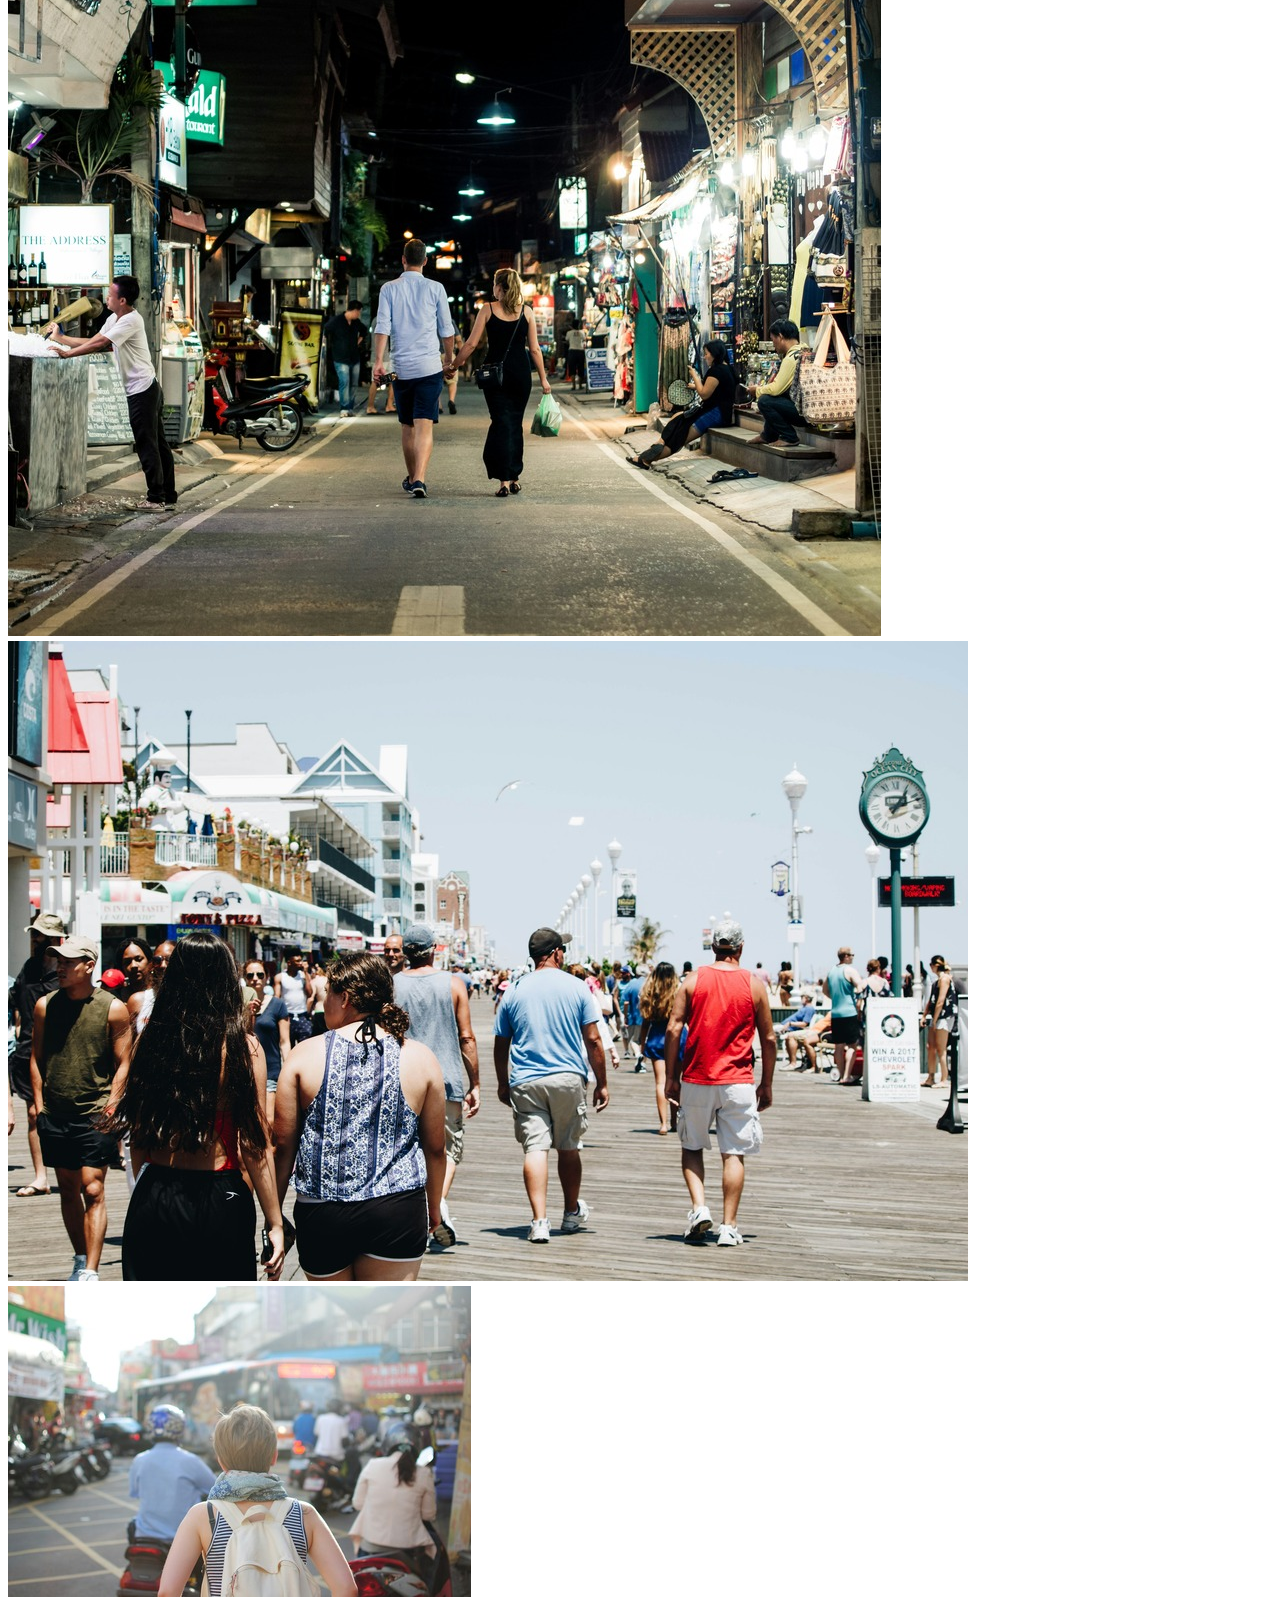
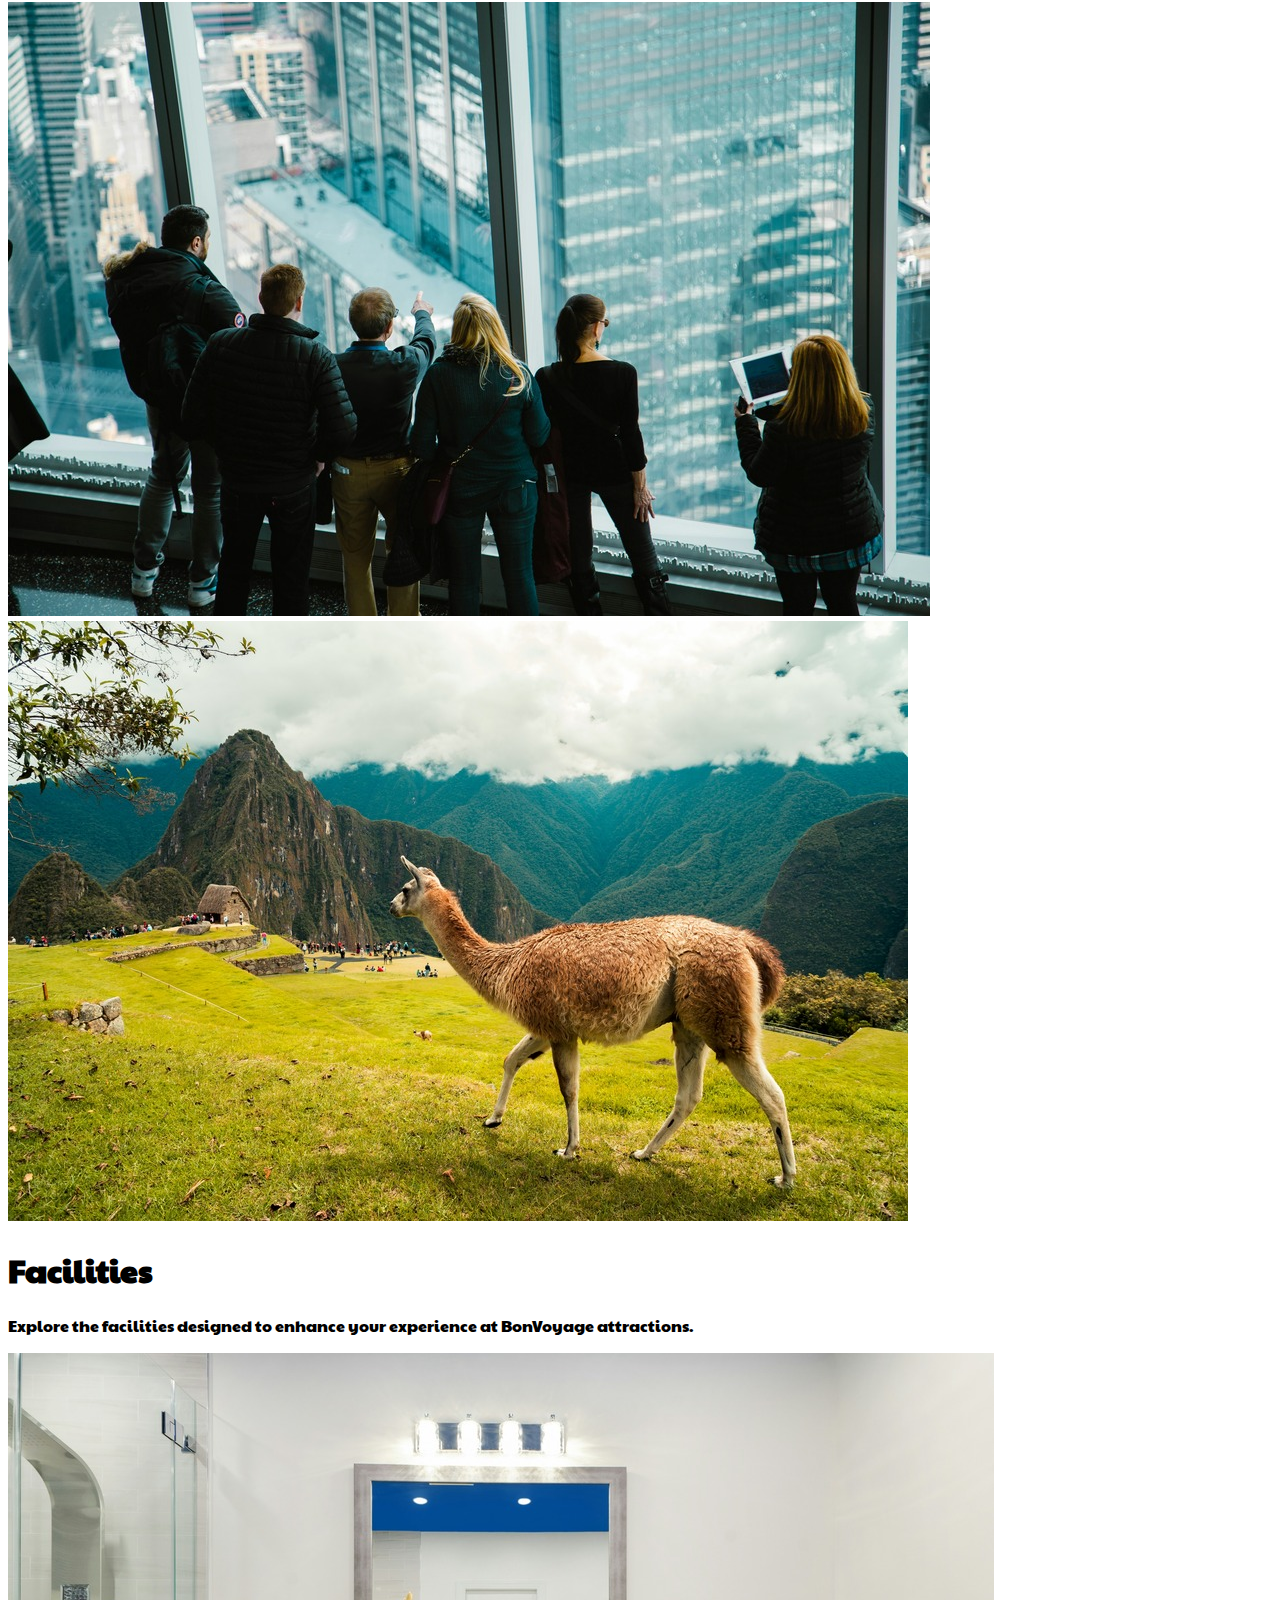
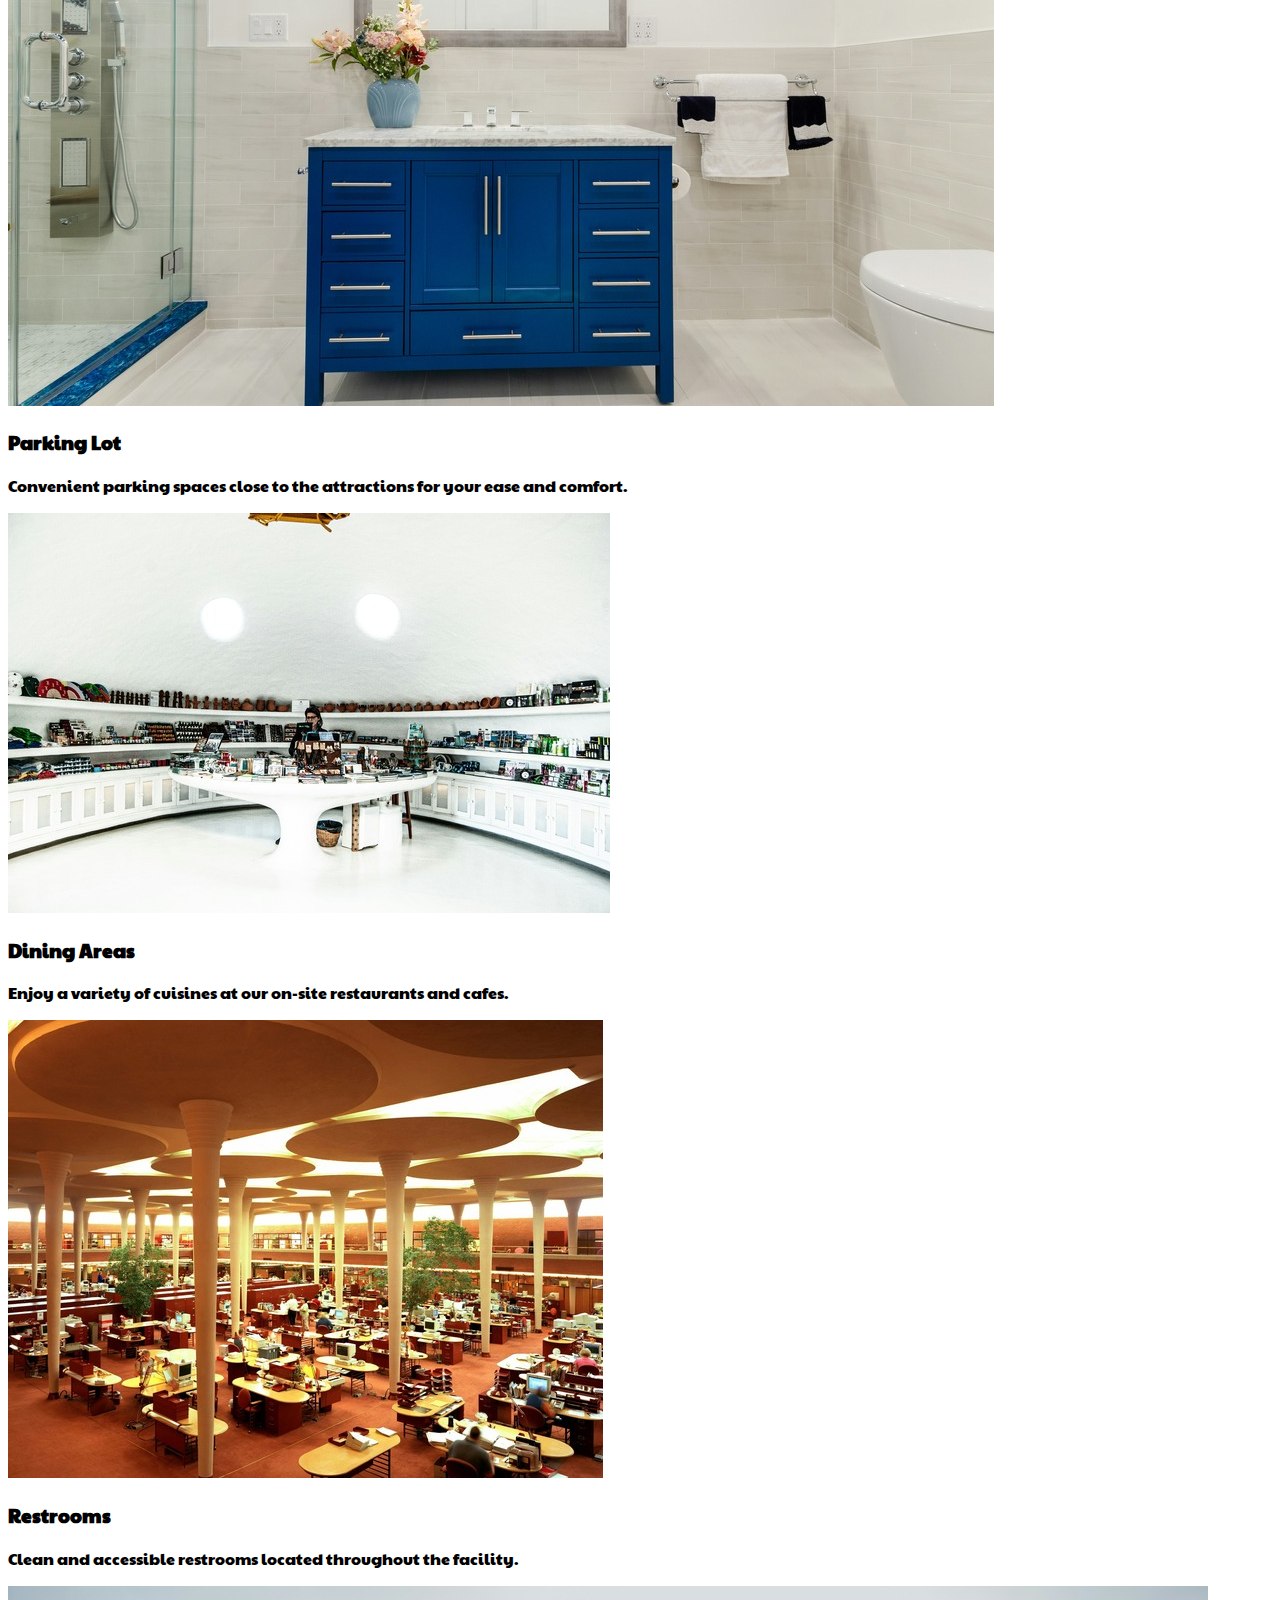
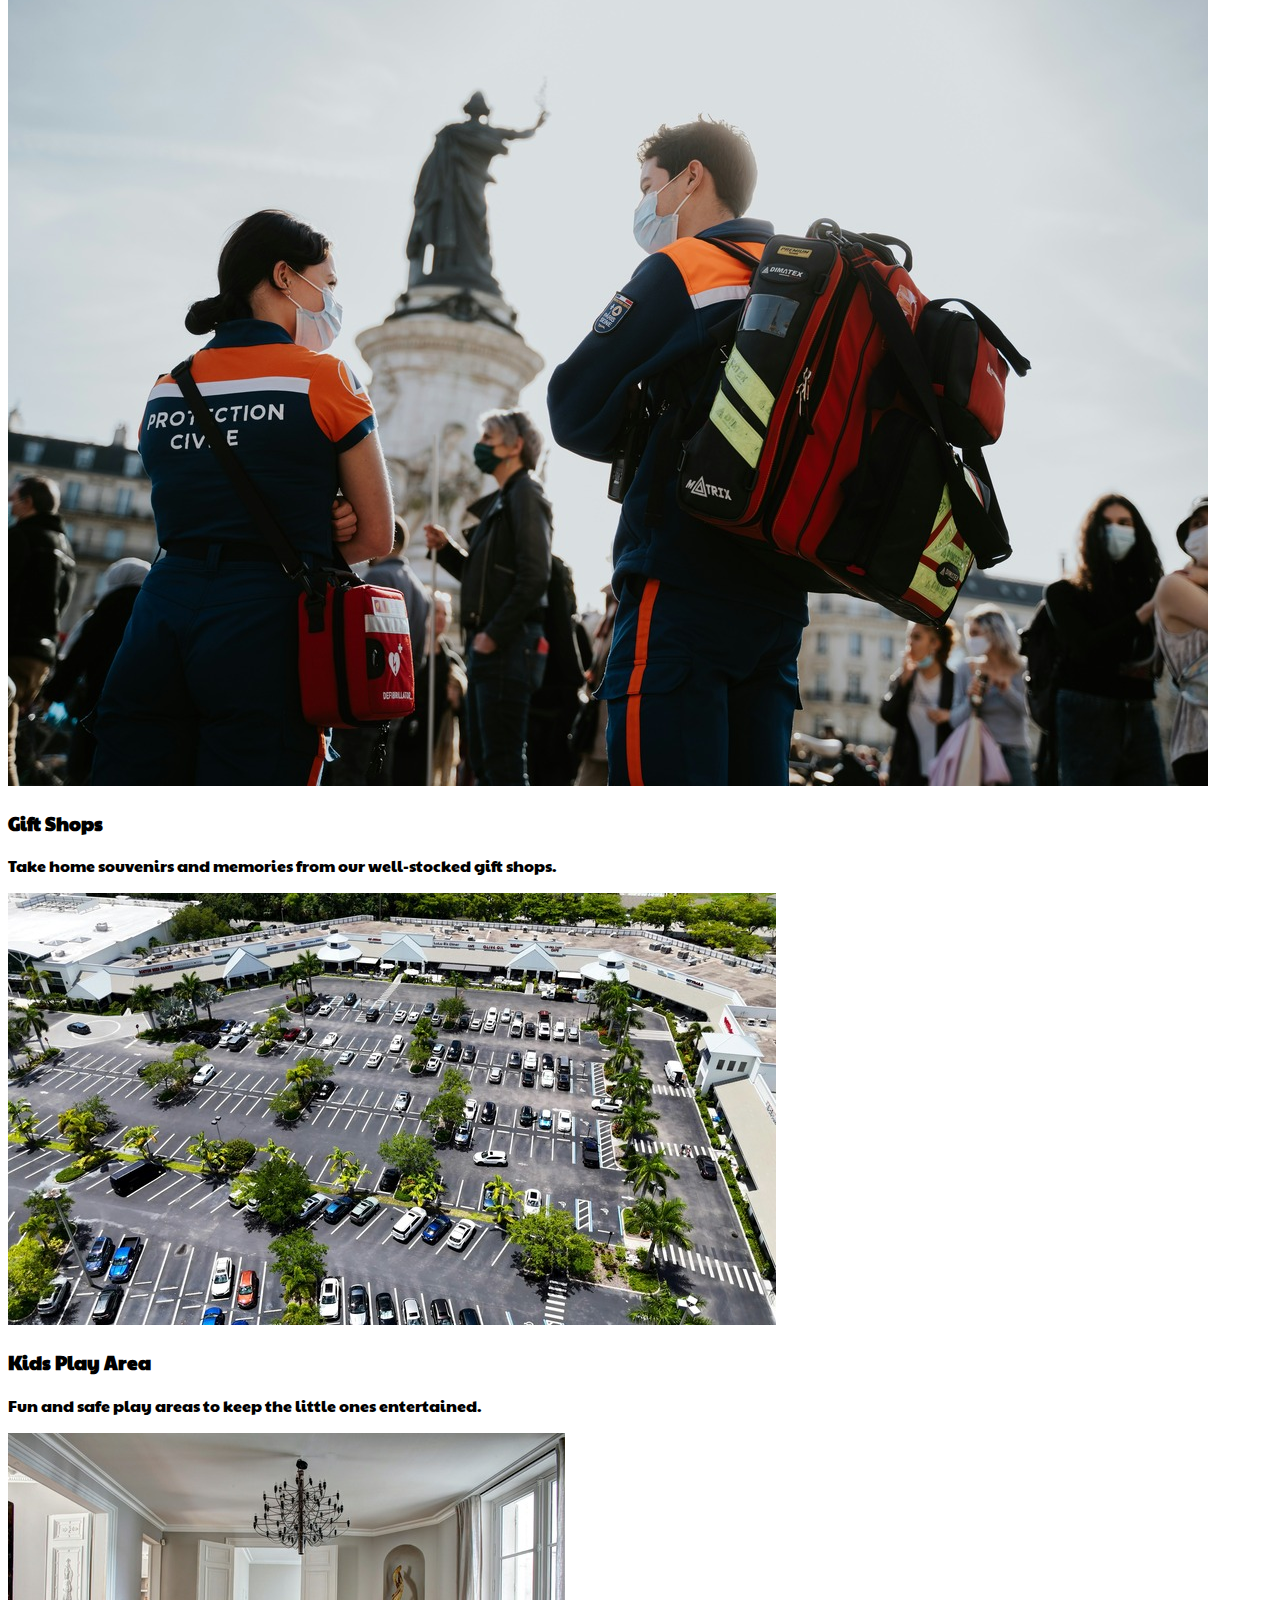
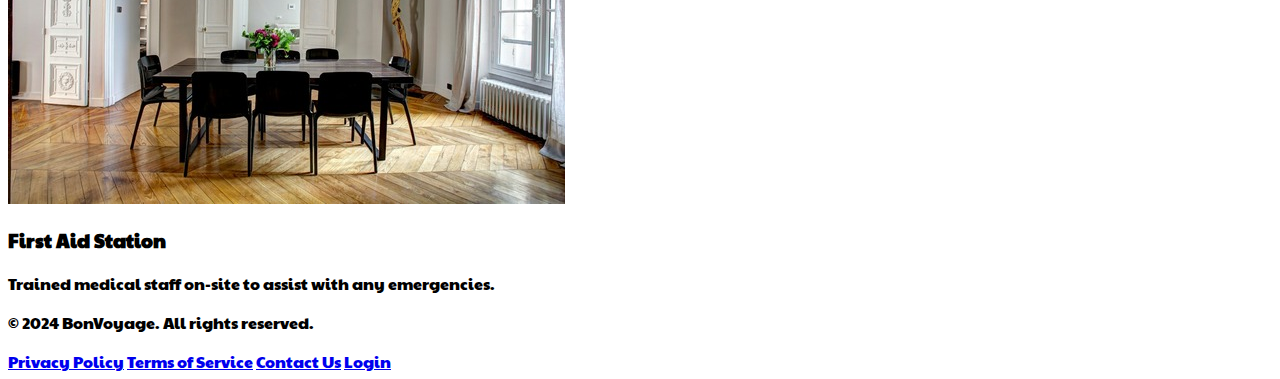
==== commit 40979519: "updated index file" ====
--- a/index.html
+++ b/index.html
@@ -38,11 +38,10 @@
                         class="hidden md:flex space-x-6 text-lg md:static absolute bg-white  w-ful md:w-auto shadow md:shadow-none z-10 -translate-x-full md:translate-x-0">
                         <ul class="flex flex-col md:flex-row md:space-x-6">
                             <li><a href="/" class="text-gray-800 hover:text-blue-500 block px-4 py-2">Home</a></li>
+                            <li><a href="/pages/admin/dashboard.html" class="text-gray-800 hover:text-blue-500 block px-4 py-2">Dashboard</a></li>
                             <li><a href="/pages/ticket-booking.html" class="text-gray-800 hover:text-blue-500 block px-4 py-2">Ticket Booking</a></li>
                             <li><a href="/pages/facilities.html" class="text-gray-800 hover:text-blue-500 block px-4 py-2">Facilities</a></li>
-                            <li><a href="/pages/analytics.html" class="text-gray-800 hover:text-blue-500 block px-4 py-2">Analytics</a></li>
-                            <li><a href="/pages/employee.html" class="text-gray-800 hover:text-blue-500  block px-4 py-2">Employee</a></li>
-                            <li><a href="/pages/stuff.html" class="text-gray-800 hover:text-blue-500  block px-4 py-2">Stuff</a></li>
+                            <li><a href="/pages/employee.html" class="text-gray-800 hover:text-blue-500  block px-4 py-2">Team</a></li>
                             <li><a href="/pages/feedback.html" class="text-gray-800 hover:text-blue-500 block px-4 py-2">Feedback</a></li>
                         </ul>
                     </nav>
@@ -184,7 +183,7 @@
     </section>
 
     <!-- Tourist Gallery Section -->
-    <section class="py-12 bg-gray-50">
+    <section class="py-12 bg-gray-50 hidden md:block">
         <div class="container mx-auto px-6">
             <h2 class="text-3xl font-bold text-center mb-8">Tourist Gallery</h2>
             <div class="grid grid-cols-1 sm:grid-cols-2 md:grid-cols-3 gap-6">
